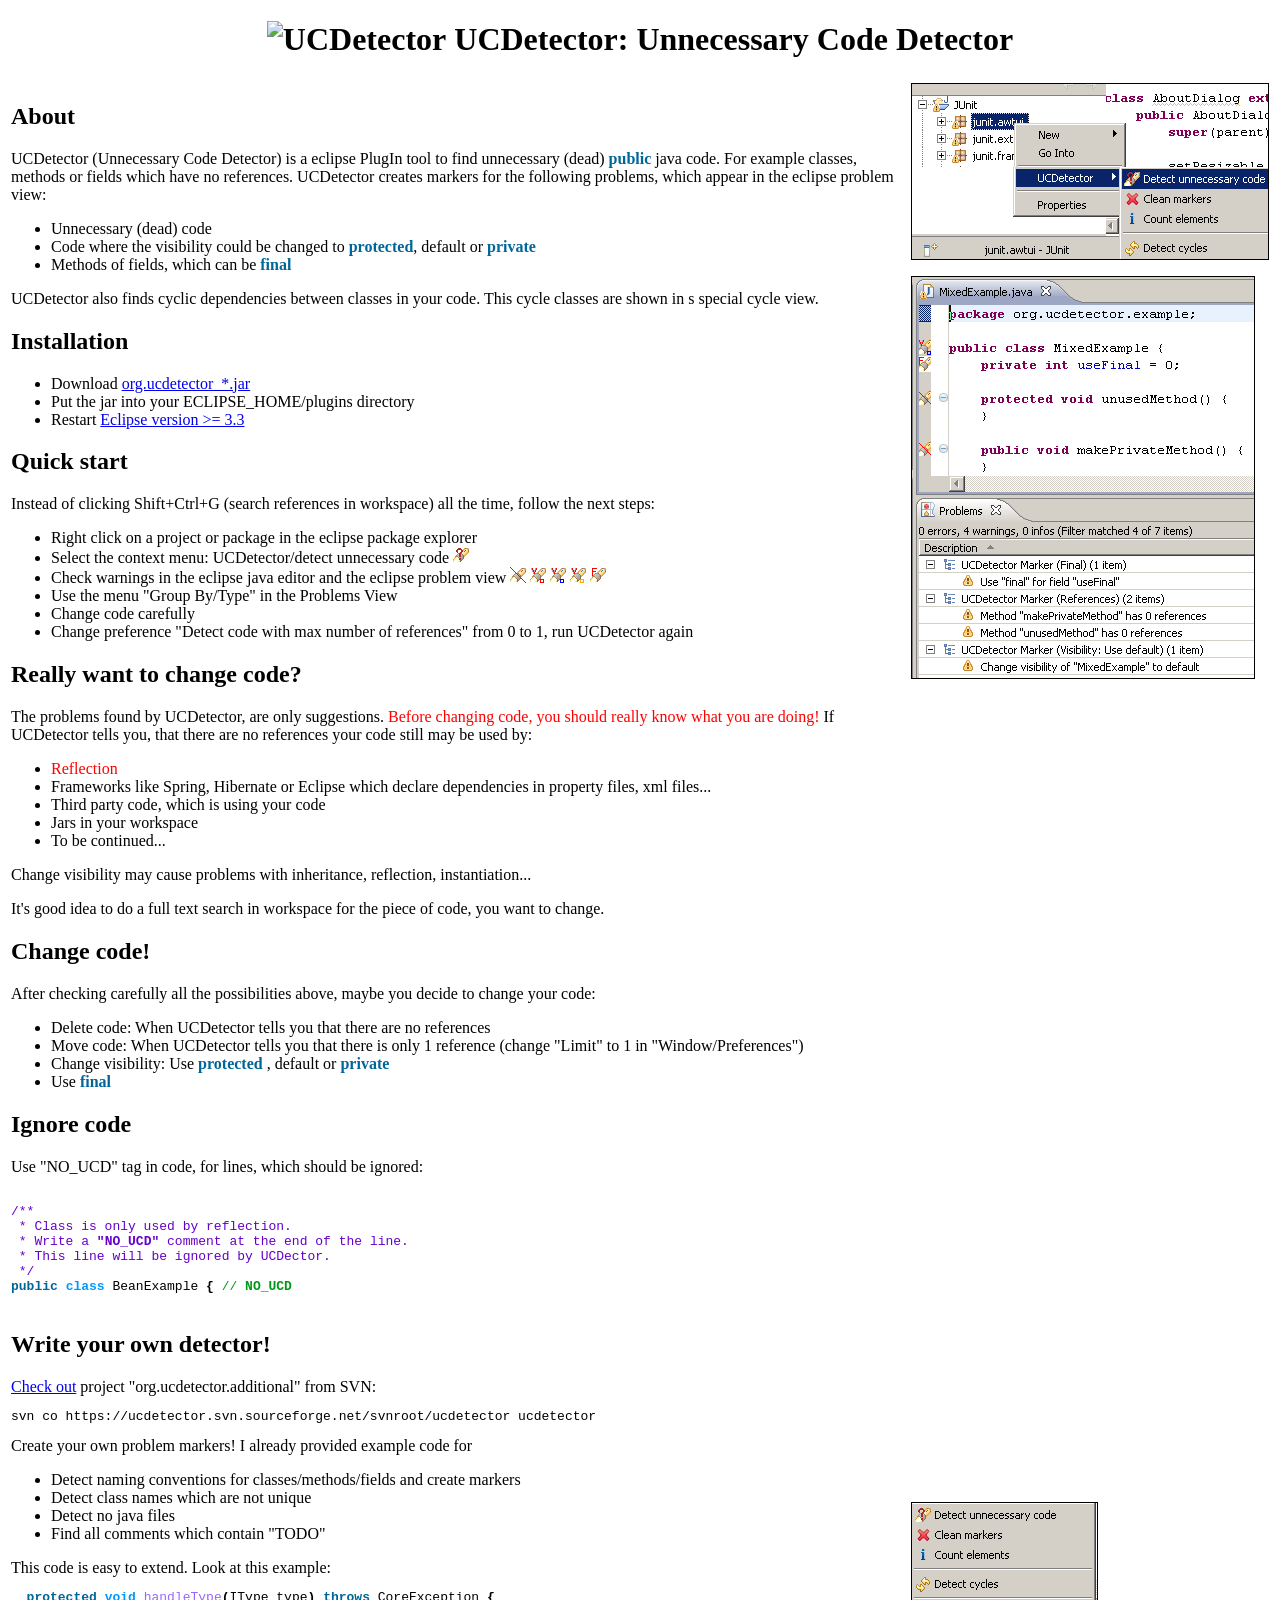
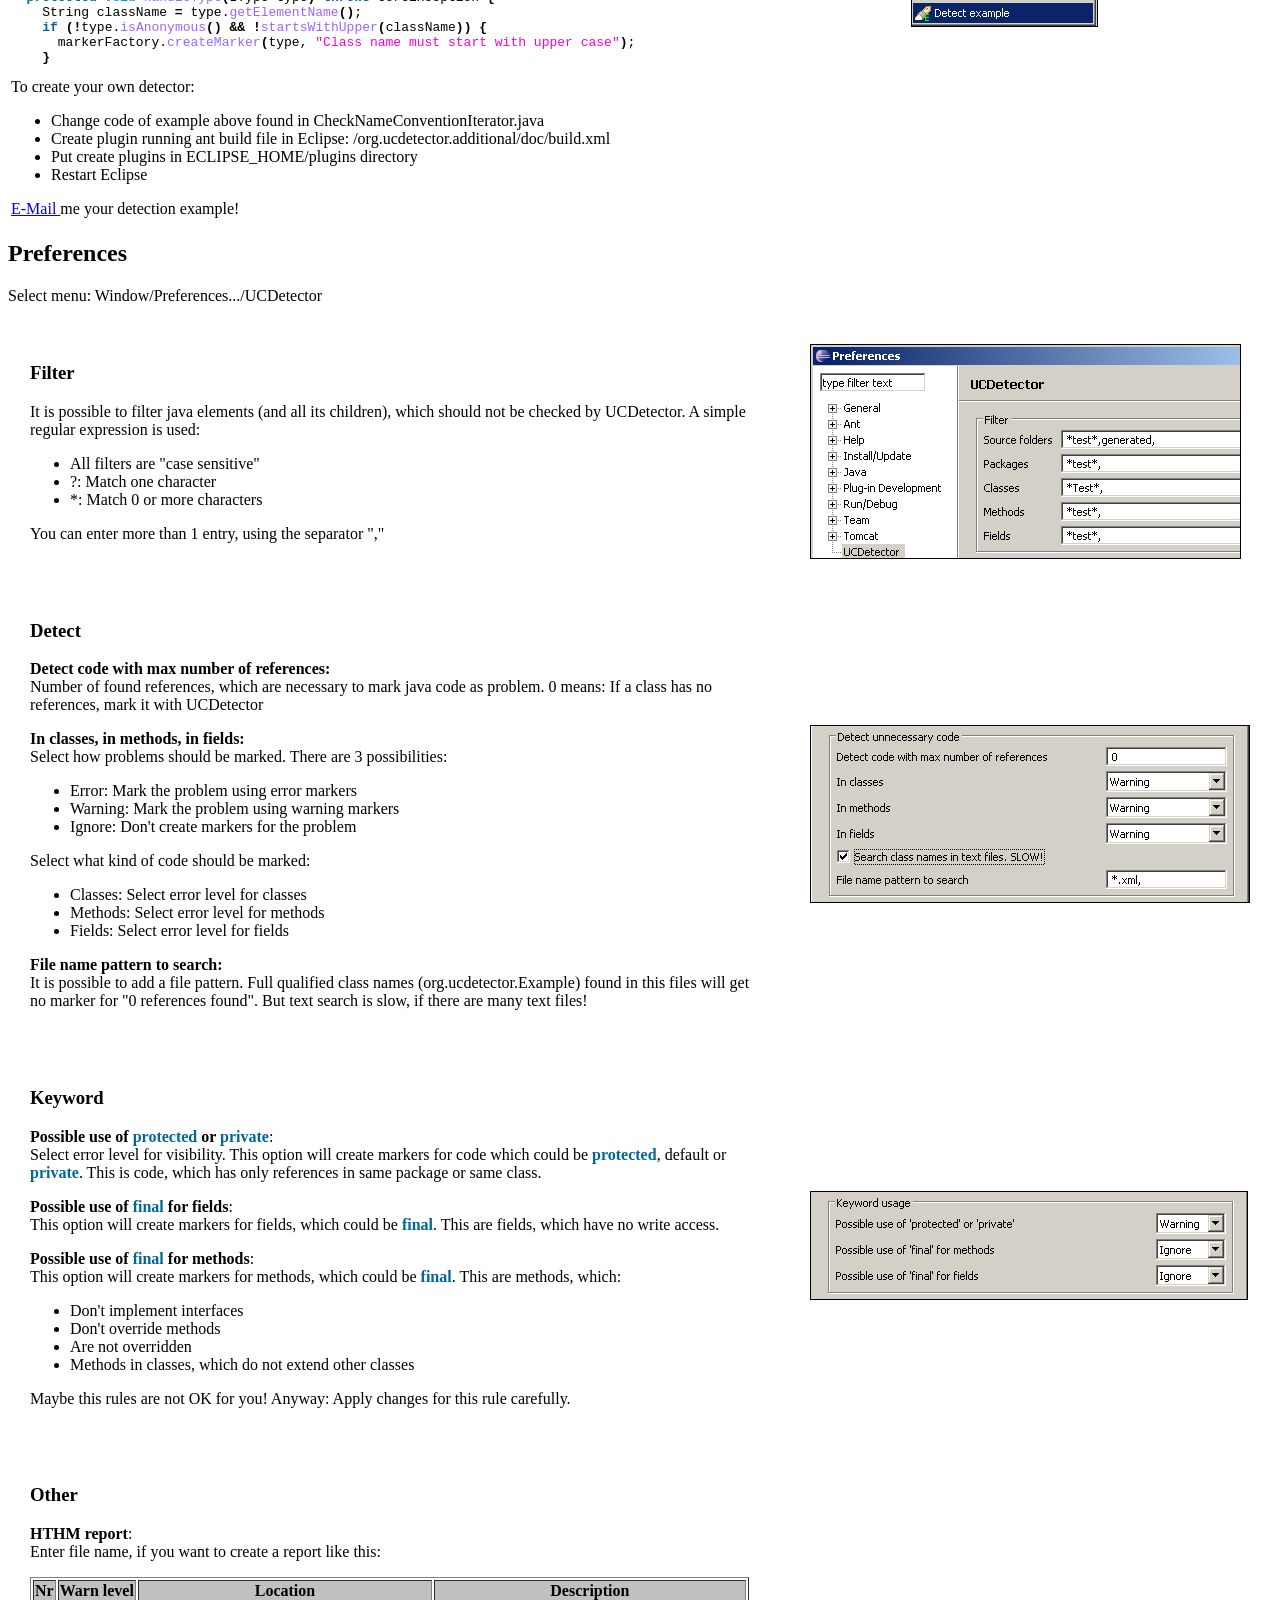
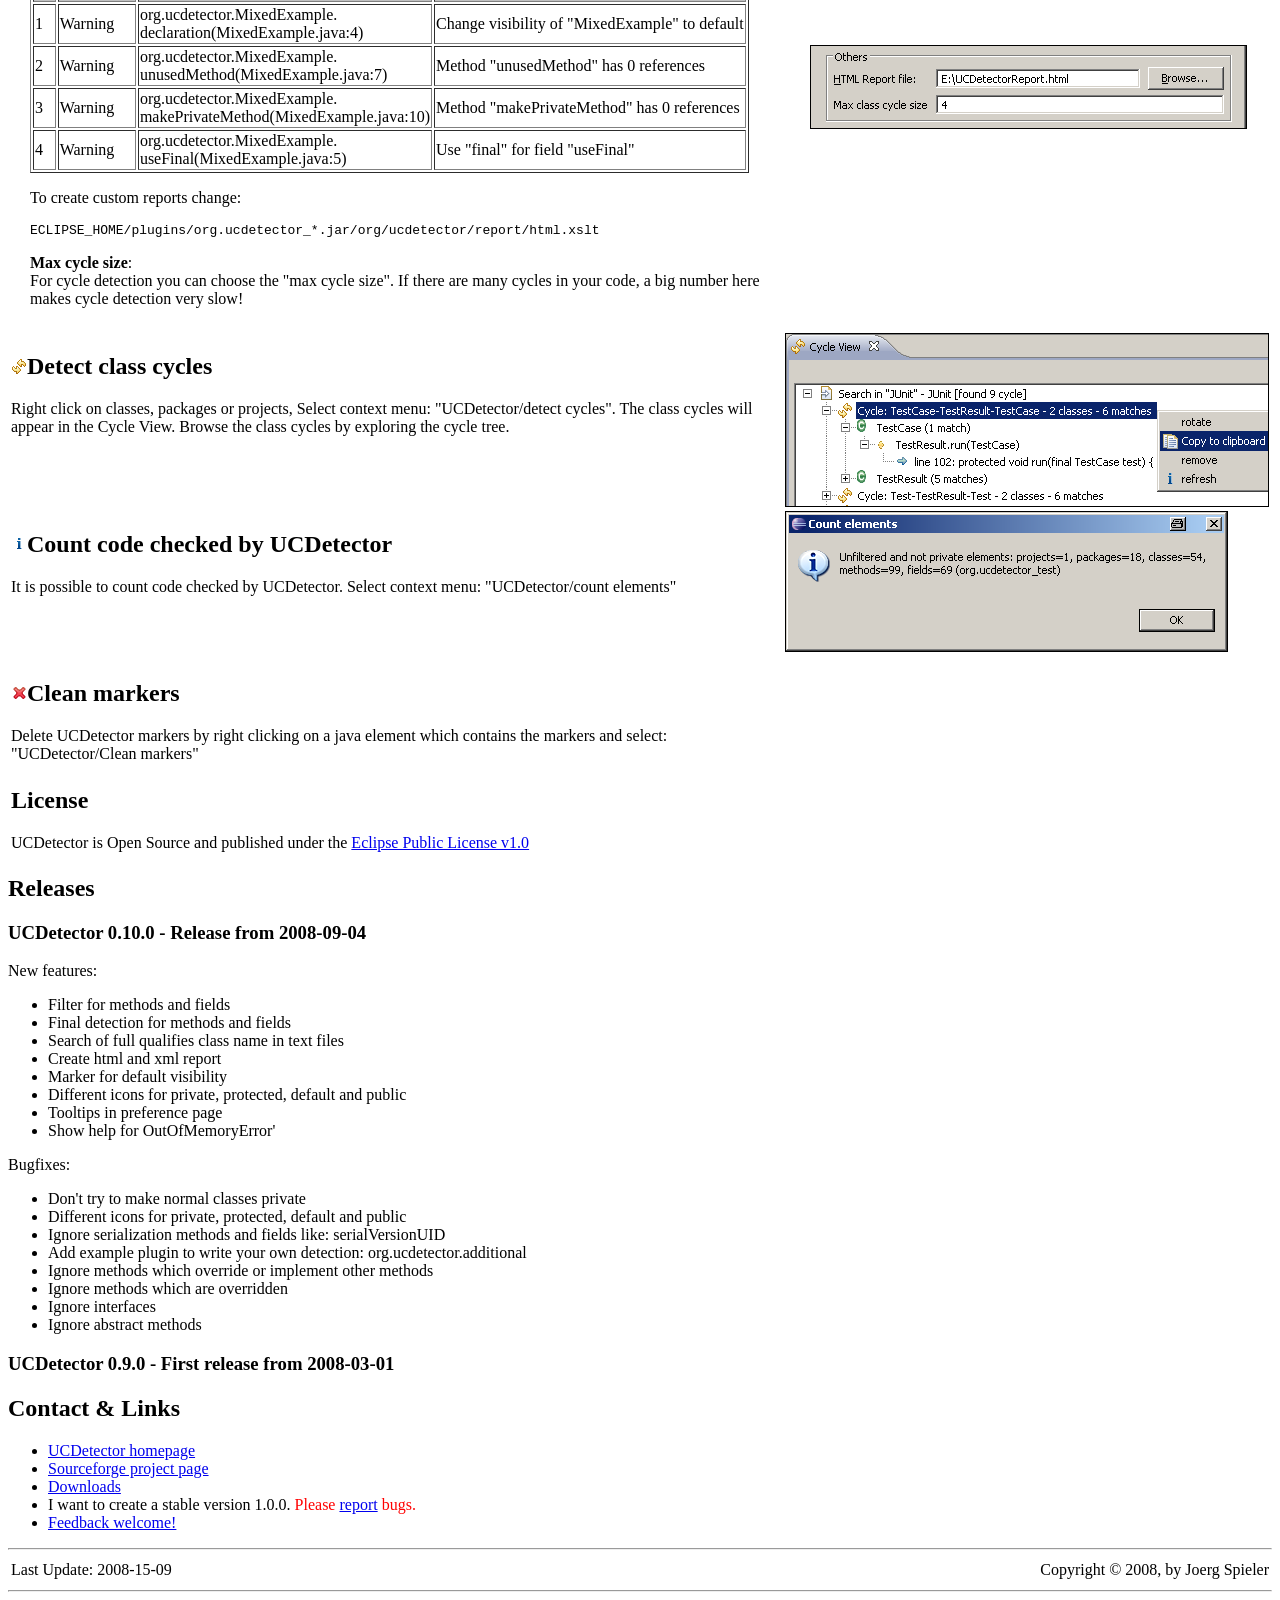
==== org.ucdetector.website/index.html @ 529e4a13 "better quick start" ====
<!DOCTYPE html PUBLIC "-//W3C//DTD HTML 4.01 Transitional//EN"
"http://www.w3.org/TR/html4/loose.dtd">
<html>
  <head>
  <meta http-equiv="Content-Type" content="text/html; charset=iso-8859-1">
    <meta http-equiv="Content-Language" content="em">
    <meta http-equiv="author" content="Joerg Spieler">
    <meta http-equiv="description"
      content="Eclipse PlugIn to detect unnecessary or dead java code and class cycles">

    <meta http-equiv="rating" content="eclipse PlugIn">
    <meta http-equiv="revisit-after" content="3 days">
    <meta http-equiv="pragma" content="no-cache">
    <meta http-equiv="keywords" 
		      content="java, eclipse, tool, PlugIn, programmer, code quality, refactoring, unused code, dead code, class cycles">
    <meta name="robots" content="index,follow">

  <title>UCDetector</title>
    <link rel="shortcut icon" href="http://www.ucdetector.org/ucdetector.ico">
<style type="text/css">
 thead.c8 {text-align: center}
 span.c7 {color: #009917}
 span.c6 {color: #000000}
 span.c5 {color: #0099FF}
 span.c4 {color: #6600CC}
 span.c3 {color: red}
 span.c2 {color: #006699}
 h1.c1 {text-align: center}
</style>
</head>
  <body>

  <h1 align="center">
<img alt="UCDetector" src="http://www.ucdetector.org/ucdetector.ico">
UCDetector: Unnecessary Code Detector</h1>


<table border="0" summary="left text, right image">
<tr valign="top">
<td>

<h2>About</h2>
<!-- ======================================================================= -->
UCDetector (Unnecessary Code Detector) is a eclipse PlugIn tool to find unnecessary
(dead) <font color="#006699"><strong>public</strong></font> java code.
For example classes, methods or fields which have no references. UCDetector creates
markers for the following problems, which appear in the eclipse problem view:<p>

<ul>
  <li>Unnecessary (dead) code</li>
  <li>Code where the visibility could be changed to
    <font color="#006699"><strong>protected</strong></font>, default or
  <font color="#006699"><strong>private</strong></font>
  <li>Methods of fields, which can be <font color="#006699"><strong>final</strong></font></li>
</ul>

<p>
UCDetector also finds cyclic dependencies between classes in your code.
This cycle classes are shown in s special cycle view.
</p>

<h2>Installation</h2>
<!-- ======================================================================= -->

<ul>
  <li>Download <a href="http://sourceforge.net/project/showfiles.php?group_id=219599">org.ucdetector_*.jar</a>
  </li>
  <li>Put the jar into your ECLIPSE_HOME/plugins directory</li>
  <li>Restart <a href="http://www.eclipse.org/downloads/">Eclipse version >= 3.3</a>
</ul>



<h2>Quick start</h2>
<!-- ======================================================================= -->
Instead of clicking Shift+Ctrl+G
      (search references in workspace) all the time, follow the next steps:
<ul>
  <li>Right click on a project or package in the eclipse package explorer</li>
  <li>
	Select the context menu: UCDetector/detect unnecessary code
	  <img alt="run UCDetector" src="icons/ucd.gif">
  </li>
  <li>
     Check warnings in the eclipse java editor and the eclipse problem view
    <img alt="not found" src="icons/not_found_obj.gif">
    <img alt="use private" src="icons/use_private.gif">
    <img alt="use default" src="icons/use_default.gif">
    <img alt="use protected" src="icons/use_protected.gif">
    <img alt="use final" src="icons/use_final.gif">
	</li>
  <li>Use the menu "Group By/Type" in the Problems View</li>
  <li>Change code carefully</li>
  <li>Change preference "Detect code with max number of references" from 0 to 1, run UCDetector again</li>
</ul>


<h2>Really want to change code?</h2>
<!-- ======================================================================= -->
The problems found by UCDetector, are only suggestions.

<font color="red">
Before changing code, you should really know what you are doing!
</font>
If UCDetector tells you, that there are no references your code still may be used by:
<ul>
  <li><font color="red">Reflection</font></li>
  <li>Frameworks like Spring, Hibernate or Eclipse which declare dependencies in
   property files, xml files...</li>
  <li>Third party code, which is using your code</li>
  <li>Jars in your workspace</li>
  <li>To be continued...</li>
</ul>
<p>
Change visibility may cause problems with inheritance, reflection, instantiation...
</p>
<p>
It's good idea to do a full text search in workspace for the piece of code,
you want to change.
</p>


<h2>Change code!</h2>
<!-- ======================================================================= -->
After checking carefully all the possibilities above, maybe you decide to change
your code:
<ul>
  <li>Delete code: When UCDetector tells you that there are no references</li>
  <li>Move code: When UCDetector tells you that there is only
    1 reference (change "Limit" to 1 in "Window/Preferences")</li>
  <li>Change visibility: Use <font color="#006699"><strong>protected</strong></font>
	   , default or <font color="#006699"><strong>private</strong></font></li>
  <li>Use <font color="#006699"><strong>final</strong></font></li>
</ul>


<h2>Ignore code</h2>
<!-- ======================================================================= -->
Use "NO_UCD" tag in code, for lines, which should be ignored:
<pre>
<span class="c4">
/**
 * Class is only used by reflection.
 * Write a <strong>"NO_UCD"</strong> comment at the end of the line.
 * This line will be ignored by UCDector.
 */</span>
<span class="c2"><strong>public</strong></span> <span class="c5"><strong>class</strong></span> BeanExample <span class="c6"><strong>{</strong></span> <span class="c7">// <strong>NO_UCD</strong></span>
</pre>


</td>
<td>
<img alt="UCDetector"  border="1" src="images/popup.png">
<p></p>
<img alt="UCDetector"  border="1" src="images/markers.png">
</td>
</tr>


<tr valign="top">
<td>
<h2>Write your own detector!</h2>
<!-- ======================================================================= -->
<a href="http://sourceforge.net/svn/?group_id=219599">Check out</a>
 project "org.ucdetector.additional" from SVN:
<pre>
svn co https://ucdetector.svn.sourceforge.net/svnroot/ucdetector ucdetector
</pre>
Create your own problem markers! I already provided example code for
<ul>
  <li>Detect naming conventions for classes/methods/fields and create markers</li>
  <li>Detect class names which are not unique</li>
  <li>Detect no java files</li>
  <li>Find all comments which contain "TODO"</li>
</ul>
This code is  easy to extend. Look at this example:
<pre><font color="#000000">  <font color="#006699"><strong>protected</strong></font> <font color="#0099ff"><strong>void</strong></font> <font color="#9966ff">handleType</font><font color="#000000"><strong>(</strong></font>IType type<font color="#000000"><strong>)</strong></font> <font color="#006699"><strong>throws</strong></font> CoreException <font color="#000000"><strong>{</strong></font>
    String className <font color="#000000"><strong>=</strong></font> type.<font color="#9966ff">getElementName</font><font color="#000000"><strong>(</strong></font><font color="#000000"><strong>)</strong></font>;
    <font color="#006699"><strong>if</strong></font> <font color="#000000"><strong>(</strong></font><font color="#000000"><strong>!</strong></font>type.<font color="#9966ff">isAnonymous</font><font color="#000000"><strong>(</strong></font><font color="#000000"><strong>)</strong></font> <font color="#000000"><strong>&amp;</strong></font><font color="#000000"><strong>&amp;</strong></font> <font color="#000000"><strong>!</strong></font><font color="#9966ff">startsWithUpper</font><font color="#000000"><strong>(</strong></font>className<font color="#000000"><strong>)</strong></font><font color="#000000"><strong>)</strong></font> <font color="#000000"><strong>{</strong></font>
      markerFactory.<font color="#9966ff">createMarker</font><font color="#000000"><strong>(</strong></font>type, <font color="#ff00cc">&quot;</font><font color="#ff00cc">Class</font><font color="#ff00cc"> </font><font color="#ff00cc">name</font><font color="#ff00cc"> </font><font color="#ff00cc">must</font><font color="#ff00cc"> </font><font color="#ff00cc">start</font><font color="#ff00cc"> </font><font color="#ff00cc">with</font><font color="#ff00cc"> </font><font color="#ff00cc">upper</font><font color="#ff00cc"> </font><font color="#ff00cc">case</font><font color="#ff00cc">&quot;</font><font color="#000000"><strong>)</strong></font>;
    <font color="#000000"><strong>}</strong></font>
</font></pre>
To create your own detector:
<ul>
  <li>Change code of example above found in CheckNameConventionIterator.java</li>
  <li>Create plugin running ant build file in Eclipse: /org.ucdetector.additional/doc/build.xml</li>
  <li>Put create plugins in ECLIPSE_HOME/plugins directory</li>
  <li>Restart Eclipse</li>
</ul>

<a href="mailto:feedback@ucdetector.org">E-Mail </a> me your detection example!


</td>

<td align="left" valign="middle">
<img alt="Additional"  border="1" src="images/additional.png">
</td>
</tr>
</table>


<h2>Preferences</h2>
<!-- ======================================================================= -->
<p>
Select menu: Window/Preferences.../UCDetector
</p>

<table cellpadding="20"  summary="Preferences">

<tr valign="top">
<td>
<h3>Filter</h3>
<!-- ============================= -->
It is possible to filter java elements (and all its children),
which should not be checked by UCDetector. A simple regular expression is used:
<ul>
  <li>All filters are "case sensitive"</li>
  <li>?: Match one character</li>
  <li>*: Match 0 or more characters</li>
</ul>
<p>
You can enter more than 1 entry, using the separator ","
</p>

</td>
<td align="left" valign="middle">
<img alt="UCDetector preferences"  border="1" src="images/preferences_1_filter.png">
</td>
</tr>

<tr valign="top">
<td>
<p>

<h3>Detect</h3>
<!-- ============================= -->
<p><b>Detect code with max number of references:</b><br>
Number of found references, which are necessary to mark java code as problem.
0 means: If a class has no references, mark it with UCDetector
</p>

<p><b>In classes, in methods, in fields:</b><br>
Select how problems should be marked. There are 3 possibilities:
</p>
<ul>
	<li>Error: Mark the problem using error markers</li>
	<li>Warning: Mark the problem using warning markers</li>
	<li>Ignore: Don't create markers for the problem</li>
</ul>
<p>
Select what kind of code should be marked:
</p>
<ul>
	<li>Classes: Select error level for classes</li>
	<li>Methods: Select error level for methods</li>
	<li>Fields: Select error level for fields</li>
</ul>

<p><b>File name pattern to search:</b><br>
It is possible to add a file pattern. Full qualified class names (org.ucdetector.Example)
found in this files will get no marker for "0 references found". But text
search is slow, if there are many text files!
</p>

<!-- TODO 0.11.0: add ignore bean methods, update screenshot
<p><b>Ignore bean methods:</b><br>
Ignore methods, which use the java bean convention. For example
<pre>
public String getName();
public void setName(String name);
public boolean isValid();
</pre>
-->

</td>
<td align="left" valign="middle">
<img alt="UCDetector preferences"  border="1" src="images/preferences_2_ucd.png">
</td>
</tr>

<tr valign="top">
<td>
<h3>Keyword</h3>
<!-- ============================= -->

<p><b>Possible use of <font color="#006699"><strong>protected</strong></font> or
  <font color="#006699"><strong>private</strong></font></b>:<br>
Select error level for visibility. This option will create markers for code
which could be <font color="#006699"><strong>protected</strong></font>, default or
  <font color="#006699"><strong>private</strong></font>. 
This is code, which has only references in same package or same class.
</p>

<p><b>Possible use of <font color="#006699"><strong>final</strong></font> for fields</b>:<br>
This option will create markers for fields, which could be
<font color="#006699"><strong>final</strong></font>.
This are fields, which have no write access.
</p>

<p><b>Possible use of <font color="#006699"><strong>final</strong></font> for methods</b>:<br>
This option will create markers for methods, which could be
<font color="#006699"><strong>final</strong></font>.
This are methods, which:
</p>
<ul>
  <li>Don't implement interfaces</li>
  <li>Don't override methods</li>
  <li>Are not overridden</li>
  <li>Methods in classes, which do not extend other classes</li>
</ul>
<p>
Maybe this rules are not OK for you! Anyway: Apply changes for this rule carefully.
</p>
</td>
<td align="left" valign="middle">
<img alt="UCDetector preferences"  border="1" src="images/preferences_3_keyword.png">
</td>
</tr>

<tr valign="top">
<td>
<h3>Other</h3>
<!-- ============================= -->
<p><b>HTHM report</b>:<br>
Enter file name, if you want to create a report like this:
</p>

<table border="1"  summary="UCDetector report">
<thead align="center">
<tr bgcolor="#C0C0C0"><th>Nr</th><th>Warn level</th><th>Location</th><th>Description</th></tr>
</thead>
<tr><td>1</td><td>Warning</td><td>org.ucdetector.MixedExample.<br>declaration(MixedExample.java:4)</td><td>Change visibility of "MixedExample" to default</td></tr>
<tr><td>2</td><td>Warning</td><td>org.ucdetector.MixedExample.<br>unusedMethod(MixedExample.java:7)</td><td>Method "unusedMethod" has 0 references</td></tr>
<tr><td>3</td><td>Warning</td><td>org.ucdetector.MixedExample.<br>makePrivateMethod(MixedExample.java:10)</td><td>Method "makePrivateMethod" has 0 references</td></tr>
<tr><td>4</td><td>Warning</td><td>org.ucdetector.MixedExample.<br> useFinal(MixedExample.java:5)</td><td>Use "final" for field "useFinal"</td></tr>
</table>
<p>
To create custom reports change:
<pre>
ECLIPSE_HOME/plugins/org.ucdetector_*.jar/org/ucdetector/report/html.xslt
</pre>
</p>


<b>Max cycle size</b>:<br>
For cycle detection you can choose the "max cycle size". If there are many
cycles in your code, a big number here makes cycle detection very slow!


<!-- ======================================================================= -->
</td>
<td align="left" valign="middle">
<img alt="UCDetector preferences"  border="1" src="images/preferences_4_other.png">
</td>
</tr>
</table>



<table  summary="others">
<tr valign="top">
<td>
<h2><img alt="cycle" src="icons/cycle.gif">Detect class cycles</h2>
<!-- ======================================================================= -->
Right click on classes, packages or projects, Select context menu: "UCDetector/detect cycles".
The class cycles will appear in the Cycle View. Browse the class cycles by exploring the
cycle tree.
</td>
<td align="left" valign="middle">
<img alt="UCDetector cycle"  border="1" src="images/cycles.png">
</td>
</tr>
<!-- ======================================================================= -->
<tr valign="top">
<td>

<h2><img alt="count" src="icons/info_obj.gif">Count code checked by UCDetector</h2>
<!-- ======================================================================= -->
It is possible to count code checked by UCDetector. Select context menu: "UCDetector/count elements"
</td>

<td align="left" valign="middle">
<img alt="UCDetector count"  border="1" src="images/count.png">
</td>
</tr>


<tr><td></td><td></td></tr>


<tr>
<td>
<h2><img alt="remove" src="icons/remove.gif">Clean markers</h2>
<!-- ======================================================================= -->
Delete UCDetector markers by right clicking on a java element which contains
the markers and select:<br>
"UCDetector/Clean markers"
</td>
<td></td>
</tr>



<tr>
<td>
<h2>License</h2>
<!-- ======================================================================= -->
UCDetector is Open Source and published under the
<a href="http://www.eclipse.org/legal/epl-v10.html">Eclipse Public License v1.0</a>
</td>
<td></td>
</tr>
<!-- <tr><td><h2></h2></td><td></td></tr> -->
</table>



<h2>Releases</h2>
<!-- ======================================================================= -->
<h3>UCDetector 0.10.0 - Release from 2008-09-04</h3>
<!-- ============================= -->
New features:
<ul>
 <li>Filter for methods and fields</li>
 <li>Final detection for methods and fields</li>
 <li>Search of full qualifies class name in text files</li>
 <li>Create html and xml report</li>
 <li>Marker for default visibility</li>
 <li>Different icons for private, protected, default and public</li>
 <li>Tooltips in preference page</li>
 <li>Show help for OutOfMemoryError'</li>
</ul>
Bugfixes:
<ul>
 <li>Don't try to make normal classes private</li>
 <li>Different icons for private, protected, default and public</li>
 <li>Ignore serialization methods and fields like: serialVersionUID</li>
 <li>Add example plugin to write your own detection: org.ucdetector.additional</li>
 <li>Ignore methods which override or implement other methods</li>
 <li>Ignore methods which are overridden</li>
 <li>Ignore interfaces</li>
 <li>Ignore abstract methods</li>
</ul>


<h3>UCDetector 0.9.0 - First release from 2008-03-01</h3>
<!-- ============================= -->
<h2>Contact &amp; Links</h2>
<!-- ======================================================================= -->
<ul>
	<li><a href="http://www.ucdetector.org">UCDetector homepage</a></li>
	<li><a href="http://sourceforge.net/projects/ucdetector/">Sourceforge project page</a></li>
	<li><a href="http://sourceforge.net/project/platformdownload.php?group_id=219599">Downloads</a></li>
	<li>I want to create a stable version 1.0.0.
	    <font color="red">Please
	    <a href="http://sourceforge.net/tracker/?group_id=219599&atid=1046865">report</a> bugs.</font>
	</li>
	<li><a href="mailto:feedback@ucdetector.org">Feedback welcome!</a></li>
</ul>

<hr>

<table width="100%"  summary="footer">
	<tr>
		<td align="left"  valign="middle">Last Update: 2008-15-09</td>
		<td align="right" valign="middle">Copyright &copy; 2008, by Joerg Spieler</td>
	</tr>
</table>

<hr>

<table width="100%"  summary="footer 2">
	<tr>
		<td align="left" valign="middle">
	Page views since 2008-03-01:
			<img alt="Page views since 2008-03-01" src="http://www.jspieler.de/cgi-bin/counting.php.cgi?counterid=3">
</td>
		<td align="right"  valign="middle">
	Hosted by:
	<a href="http://sourceforge.net">
		<img src="http://sflogo.sourceforge.net/sflogo.php?group_id=219599&amp;type=2"
		width="125" height="37" border="0" alt="SourceForge.net Logo">
	</a>
</td>
	</tr>
</table>

</body>
</html>
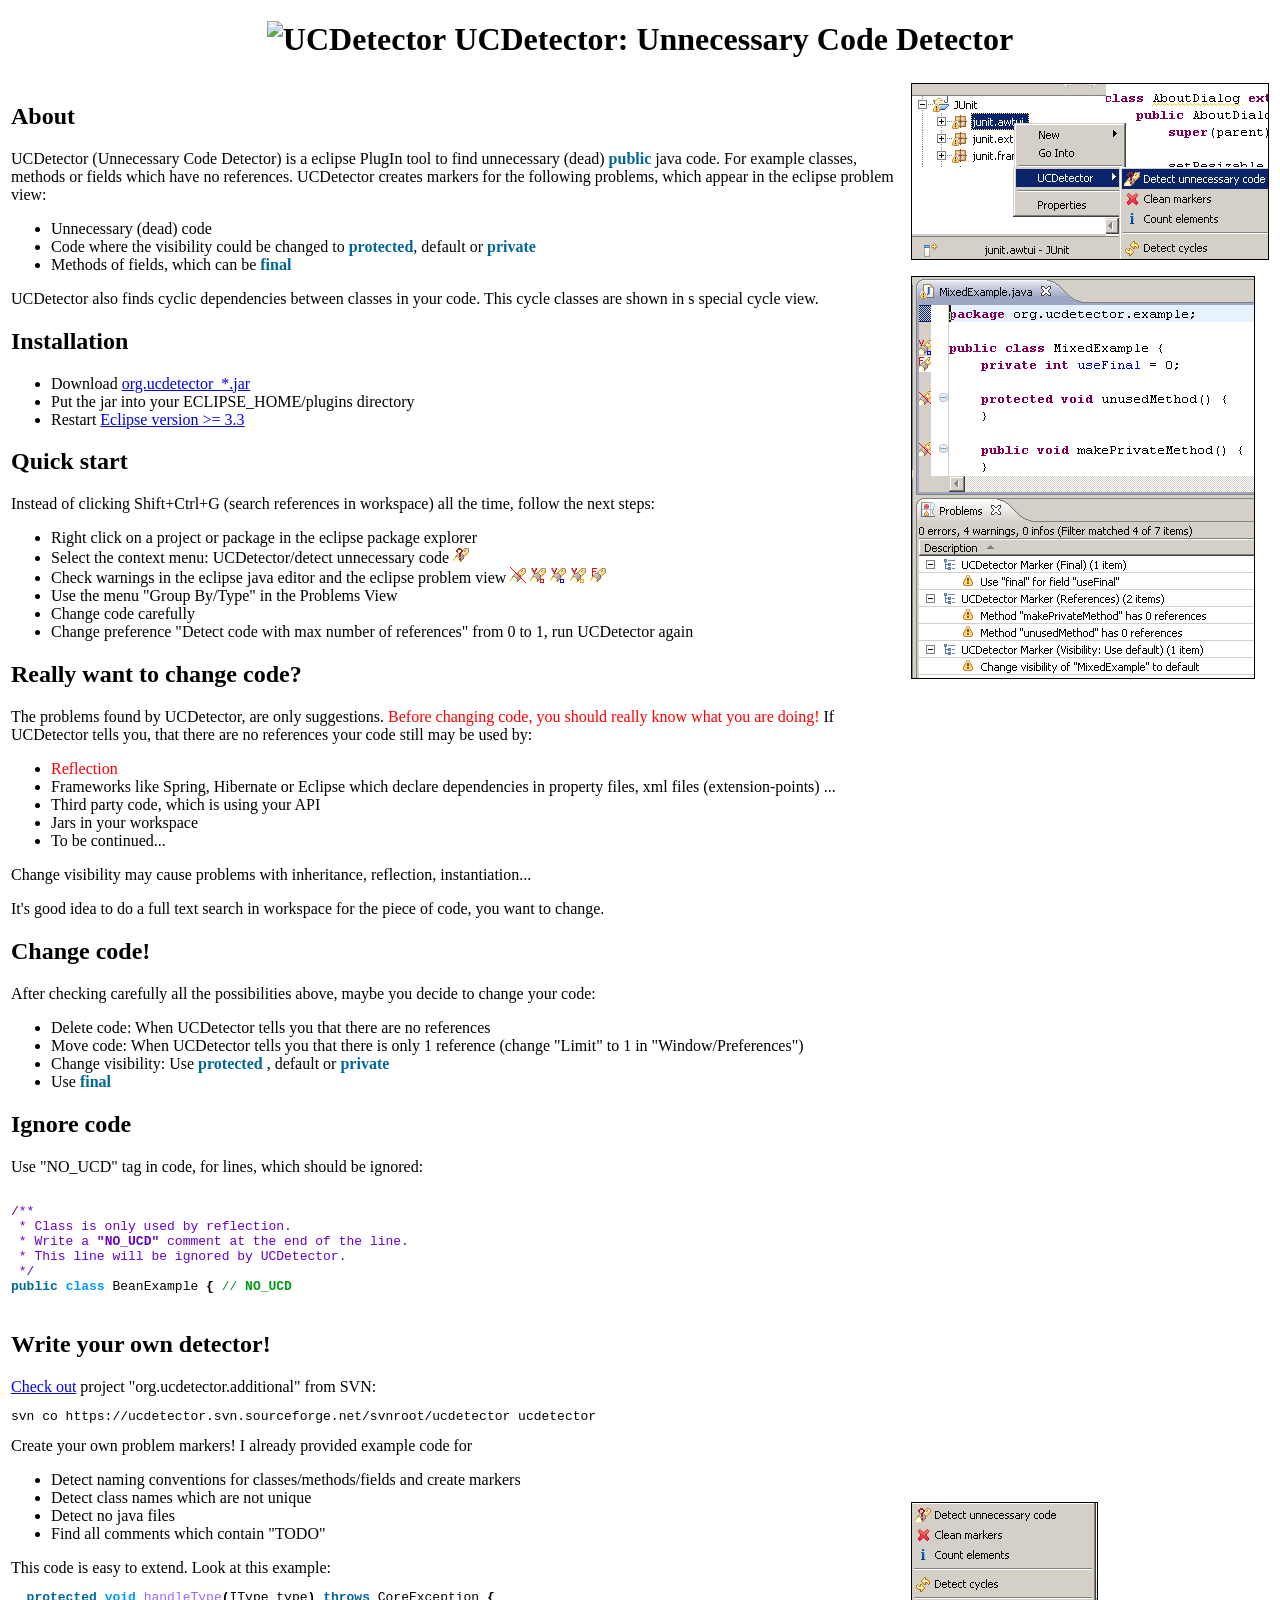
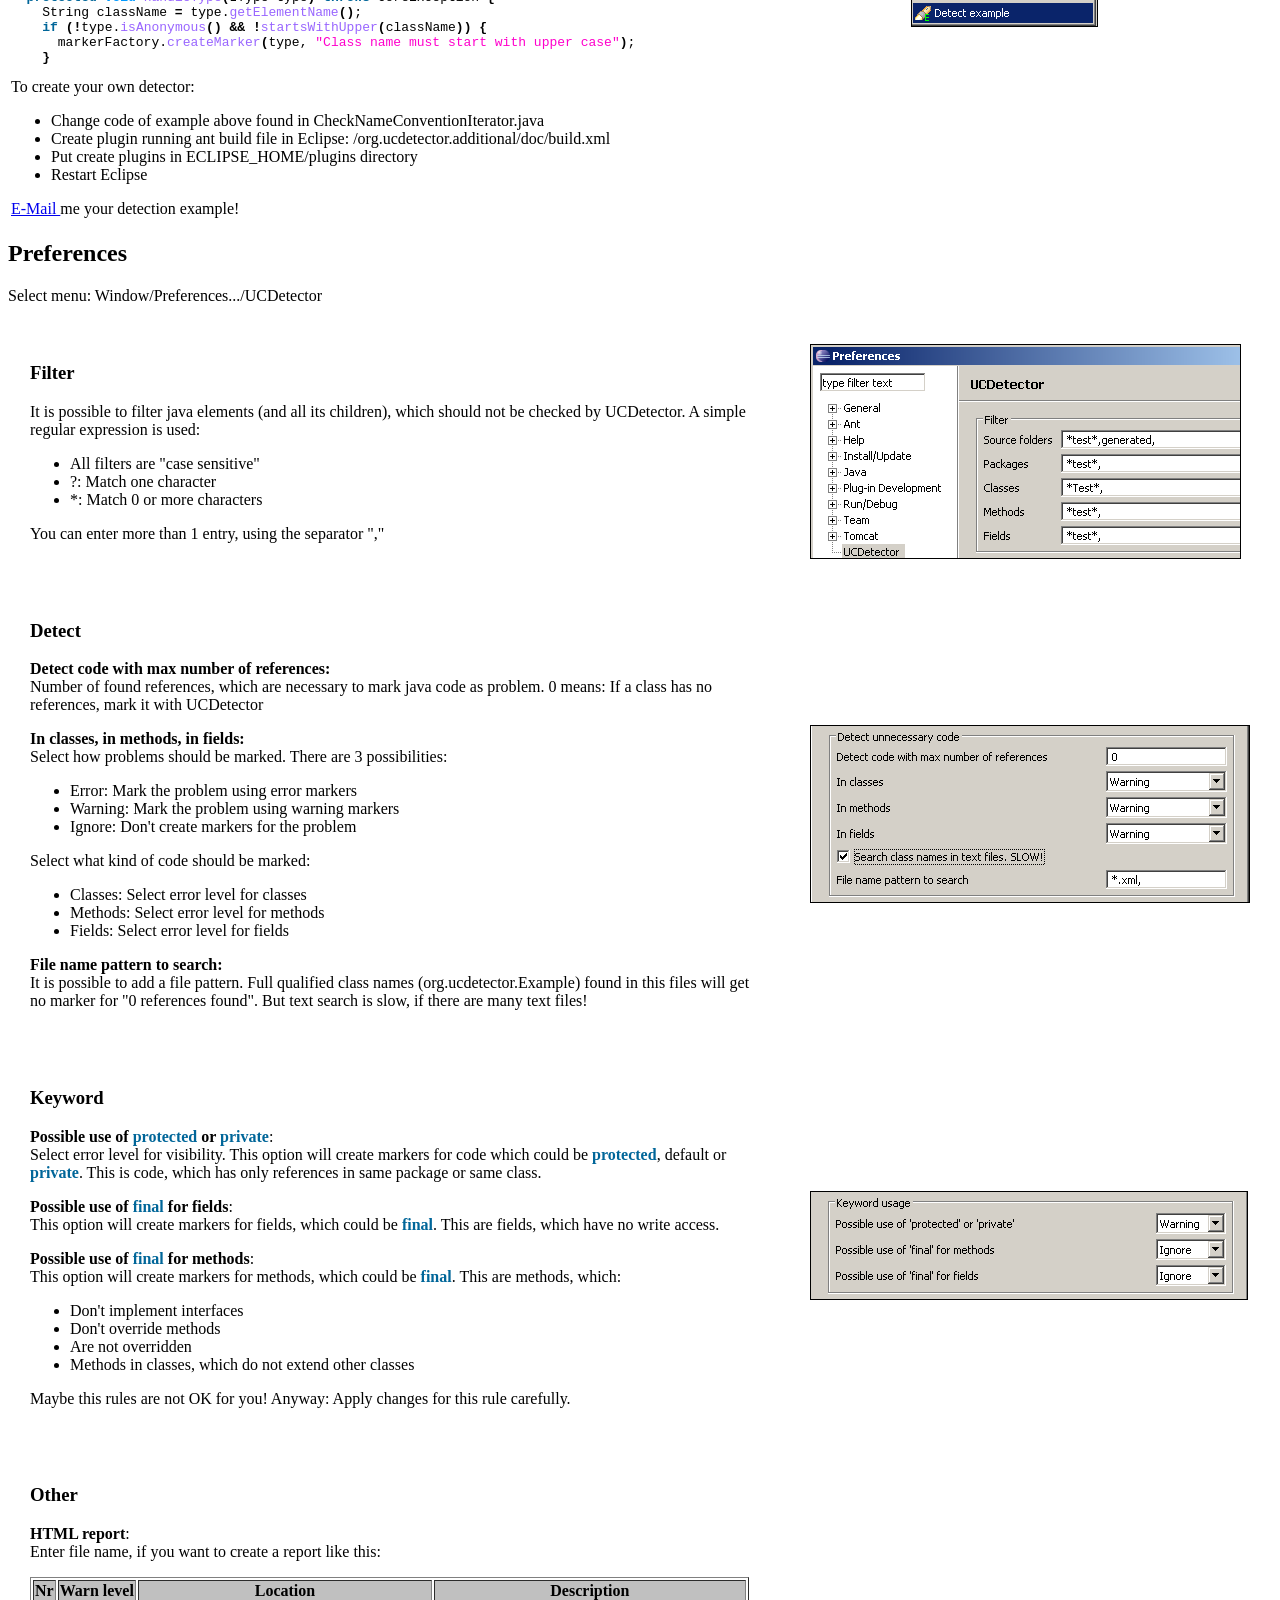
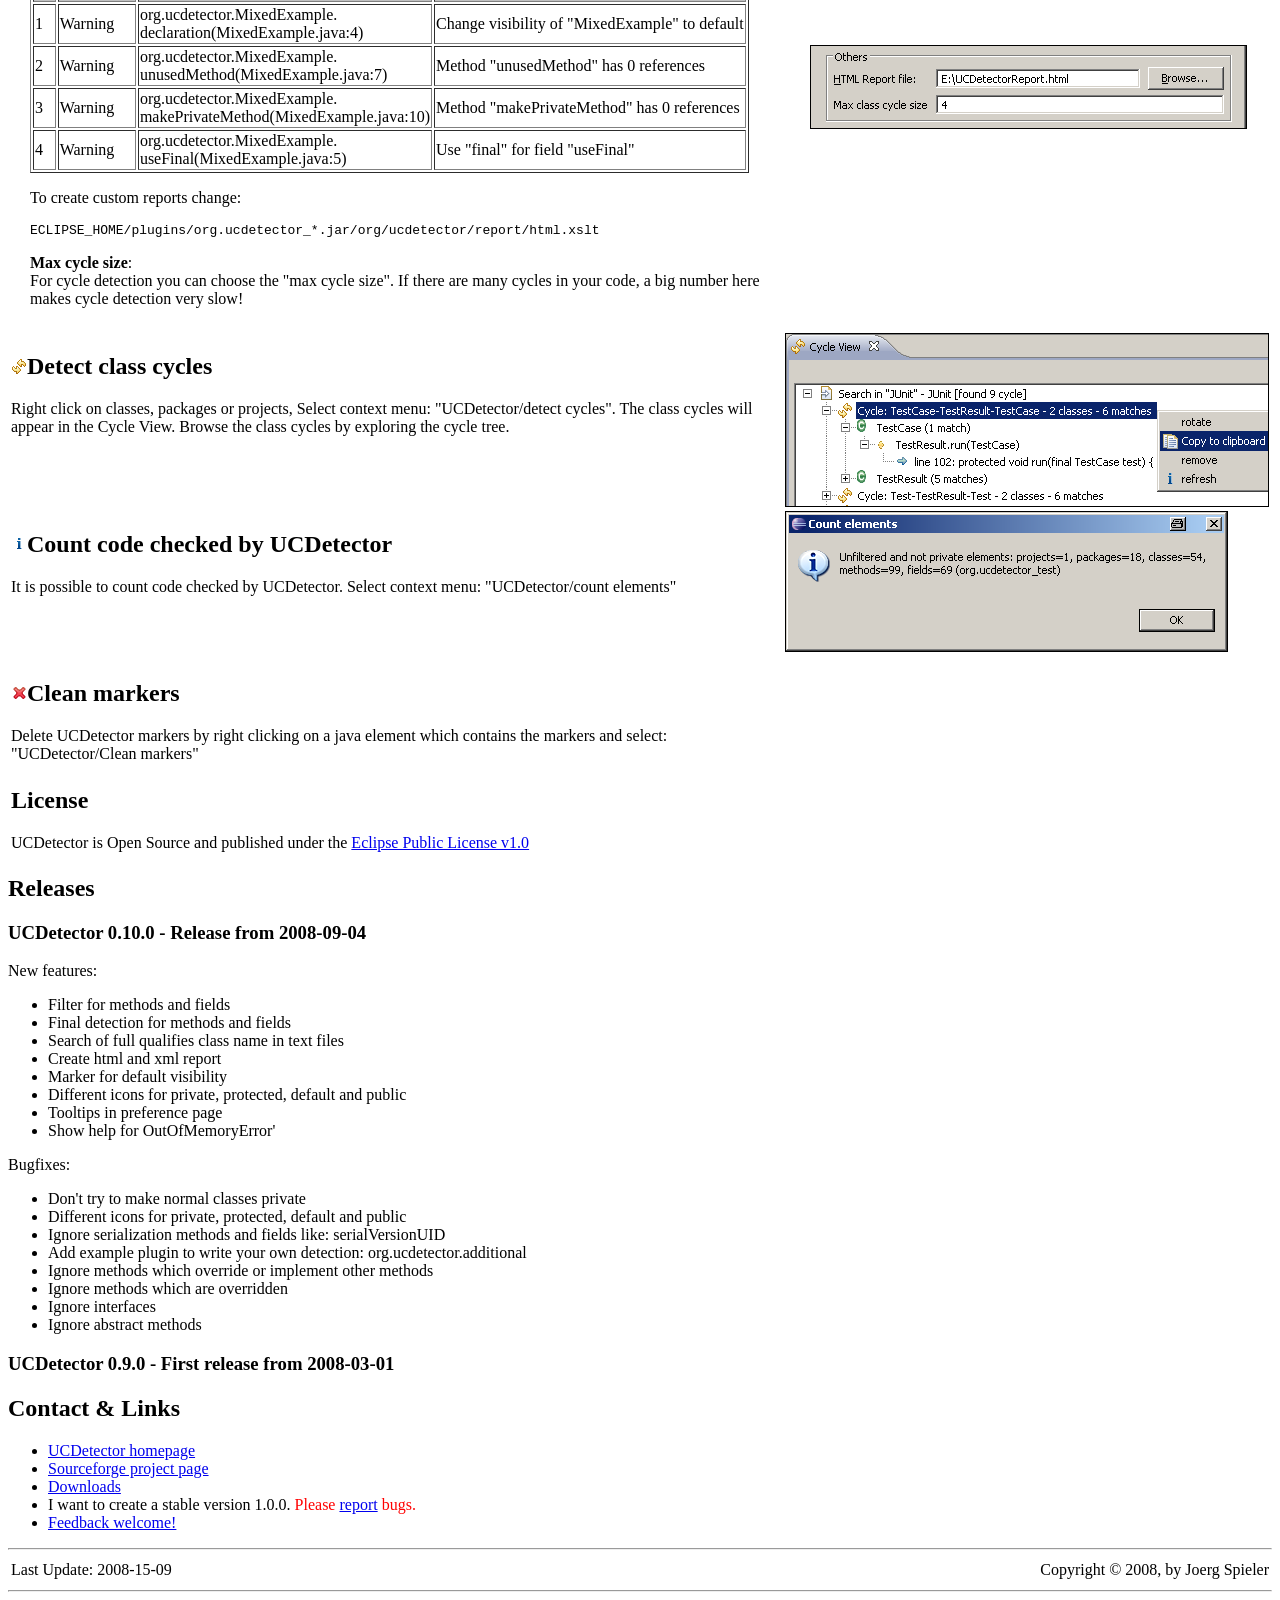
==== commit a3051952: "tipo, info frameworks" ====
--- a/org.ucdetector.website/index.html
+++ b/org.ucdetector.website/index.html
@@ -106,8 +106,8 @@
 <ul>
   <li><font color="red">Reflection</font></li>
   <li>Frameworks like Spring, Hibernate or Eclipse which declare dependencies in
-   property files, xml files...</li>
-  <li>Third party code, which is using your code</li>
+   property files, xml files (extension-points) ...</li>
+  <li>Third party code, which is using your API</li>
   <li>Jars in your workspace</li>
   <li>To be continued...</li>
 </ul>
@@ -142,7 +142,7 @@
 /**
  * Class is only used by reflection.
  * Write a <strong>"NO_UCD"</strong> comment at the end of the line.
- * This line will be ignored by UCDector.
+ * This line will be ignored by UCDetector.
  */</span>
 <span class="c2"><strong>public</strong></span> <span class="c5"><strong>class</strong></span> BeanExample <span class="c6"><strong>{</strong></span> <span class="c7">// <strong>NO_UCD</strong></span>
 </pre>
@@ -322,7 +322,7 @@
 <td>
 <h3>Other</h3>
 <!-- ============================= -->
-<p><b>HTHM report</b>:<br>
+<p><b>HTML report</b>:<br>
 Enter file name, if you want to create a report like this:
 </p>
 
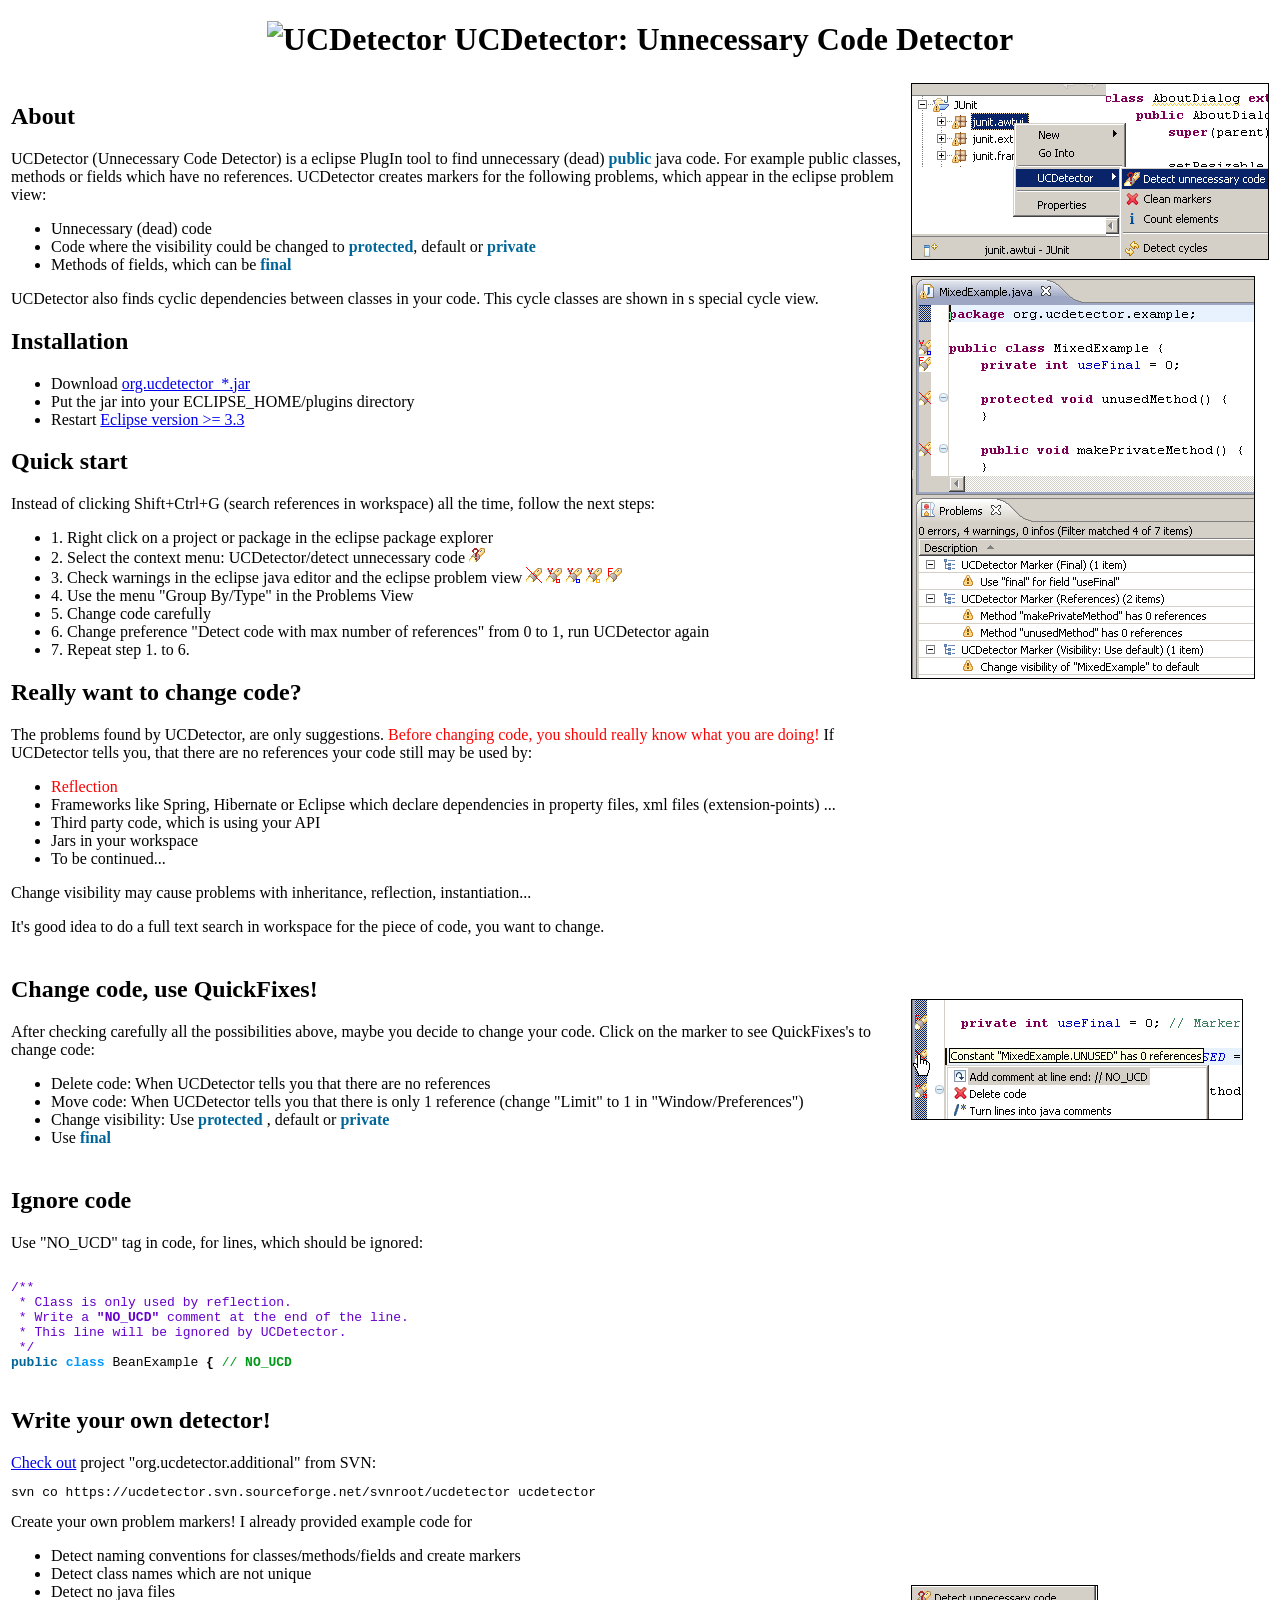
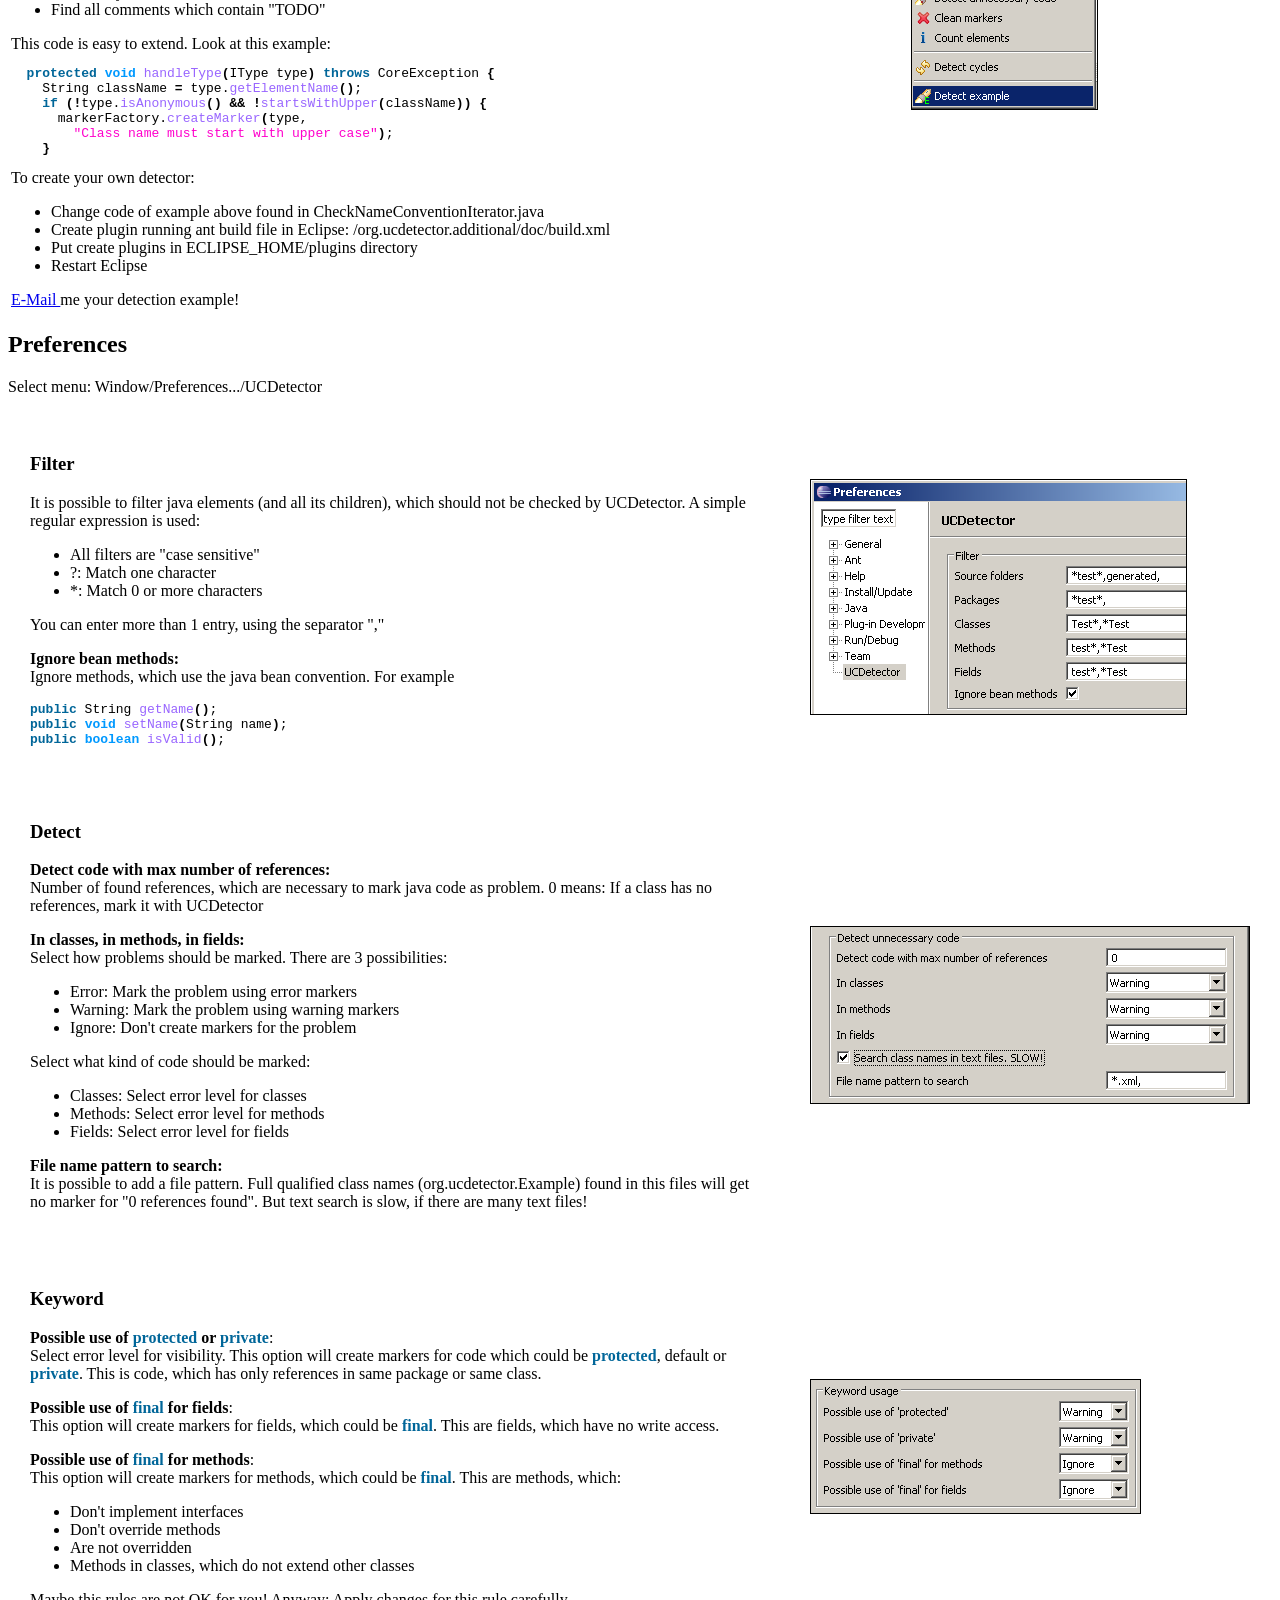
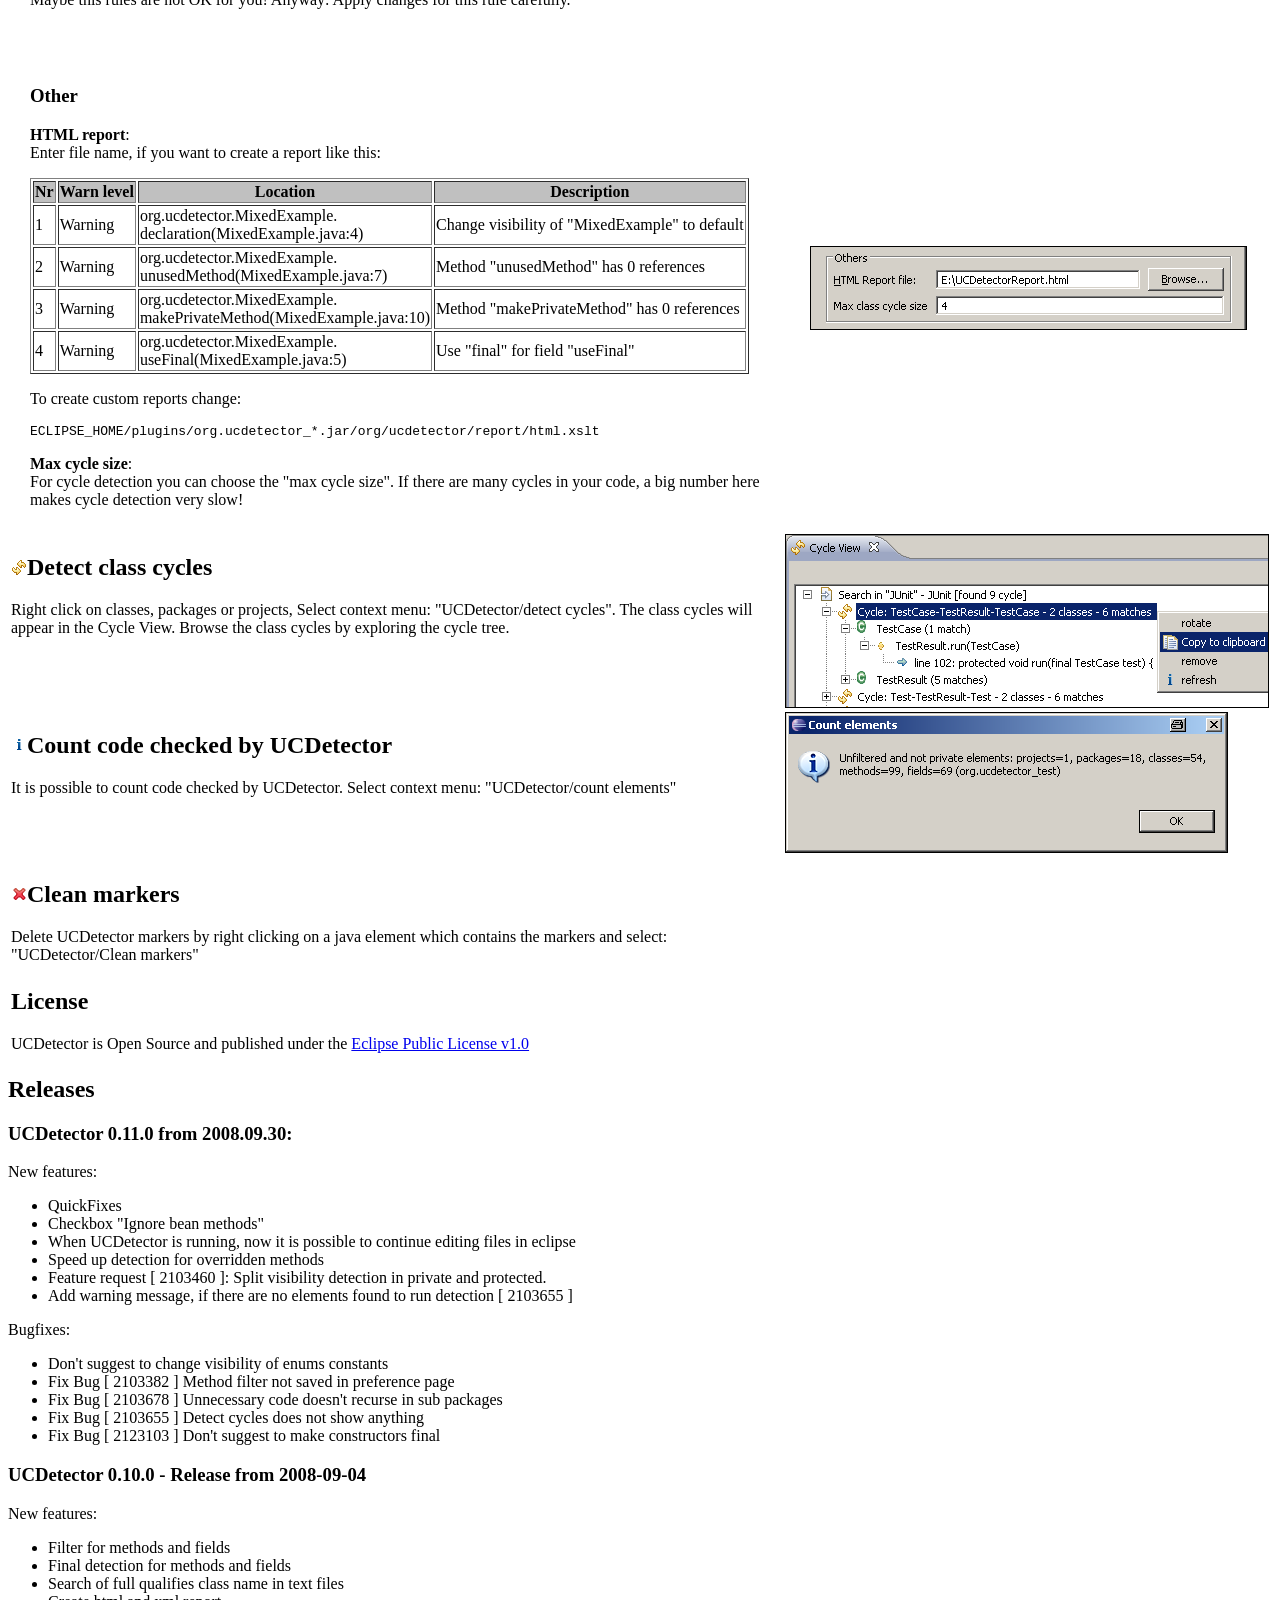
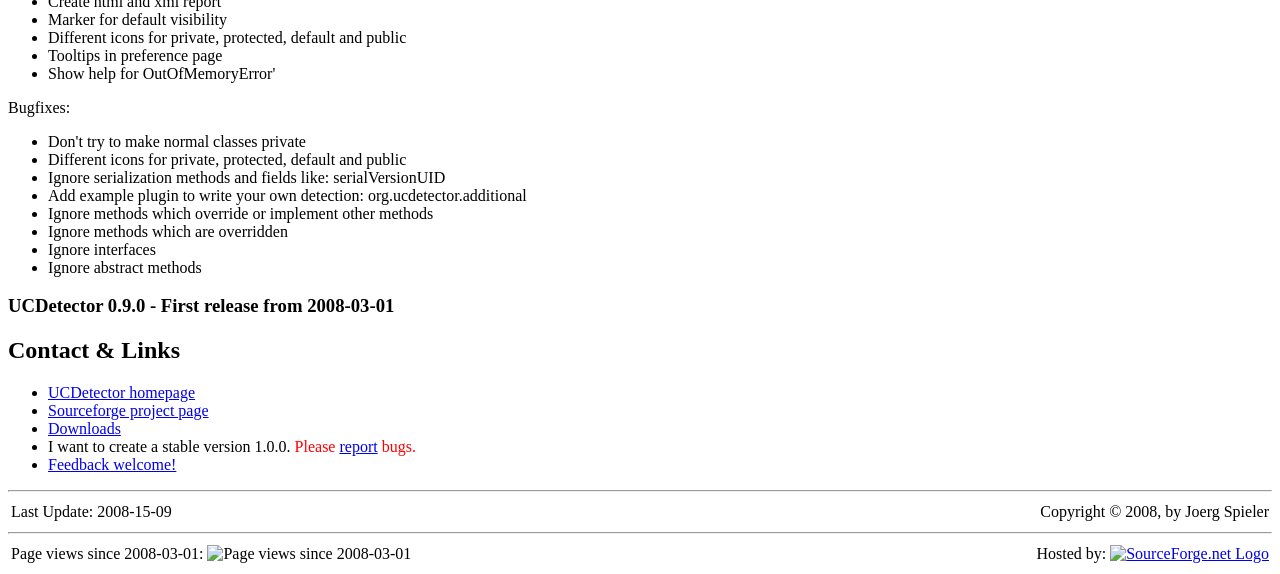
==== commit df42c8de: "next version" ====
--- a/org.ucdetector.website/index.html
+++ b/org.ucdetector.website/index.html
@@ -43,7 +43,7 @@
 <!-- ======================================================================= -->
 UCDetector (Unnecessary Code Detector) is a eclipse PlugIn tool to find unnecessary
 (dead) <font color="#006699"><strong>public</strong></font> java code.
-For example classes, methods or fields which have no references. UCDetector creates
+For example public classes, methods or fields which have no references. UCDetector creates
 markers for the following problems, which appear in the eclipse problem view:<p>
 
 <ul>
@@ -76,12 +76,12 @@
 Instead of clicking Shift+Ctrl+G
       (search references in workspace) all the time, follow the next steps:
 <ul>
-  <li>Right click on a project or package in the eclipse package explorer</li>
-  <li>
+  <li>1. Right click on a project or package in the eclipse package explorer</li>
+  <li>2. 
 	Select the context menu: UCDetector/detect unnecessary code
 	  <img alt="run UCDetector" src="icons/ucd.gif">
   </li>
-  <li>
+  <li>3.
      Check warnings in the eclipse java editor and the eclipse problem view
     <img alt="not found" src="icons/not_found_obj.gif">
     <img alt="use private" src="icons/use_private.gif">
@@ -89,9 +89,10 @@
     <img alt="use protected" src="icons/use_protected.gif">
     <img alt="use final" src="icons/use_final.gif">
 	</li>
-  <li>Use the menu "Group By/Type" in the Problems View</li>
-  <li>Change code carefully</li>
-  <li>Change preference "Detect code with max number of references" from 0 to 1, run UCDetector again</li>
+  <li>4. Use the menu "Group By/Type" in the Problems View</li>
+  <li>5. Change code carefully</li>
+  <li>6. Change preference "Detect code with max number of references" from 0 to 1, run UCDetector again</li>
+  <li>7. Repeat step 1. to 6.</li>
 </ul>
 
 
@@ -118,12 +119,23 @@
 It's good idea to do a full text search in workspace for the piece of code,
 you want to change.
 </p>
-
-
-<h2>Change code!</h2>
+<p></p>
+
+</td>
+<td>
+<img alt="UCDetector popup"  border="1" src="images/popup.png">
+<p></p>
+<img alt="UCDetector markers"  border="1" src="images/markers.png">
+</td>
+
+<tr>
+<td>
+
+
+<h2>Change code, use QuickFixes!</h2>
 <!-- ======================================================================= -->
 After checking carefully all the possibilities above, maybe you decide to change
-your code:
+your code. Click on the marker to see QuickFixes's to change code:
 <ul>
   <li>Delete code: When UCDetector tells you that there are no references</li>
   <li>Move code: When UCDetector tells you that there is only
@@ -132,7 +144,14 @@
 	   , default or <font color="#006699"><strong>private</strong></font></li>
   <li>Use <font color="#006699"><strong>final</strong></font></li>
 </ul>
-
+</td>
+<td>
+<img alt="UCDetector QuickFix"  border="1" src="images/quickfix.png">
+</td>
+</tr>
+
+<tr>
+<td>
 
 <h2>Ignore code</h2>
 <!-- ======================================================================= -->
@@ -148,12 +167,9 @@
 </pre>
 
 
-</td>
-<td>
-<img alt="UCDetector"  border="1" src="images/popup.png">
-<p></p>
-<img alt="UCDetector"  border="1" src="images/markers.png">
-</td>
+
+
+
 </tr>
 
 
@@ -177,7 +193,8 @@
 <pre><font color="#000000">  <font color="#006699"><strong>protected</strong></font> <font color="#0099ff"><strong>void</strong></font> <font color="#9966ff">handleType</font><font color="#000000"><strong>(</strong></font>IType type<font color="#000000"><strong>)</strong></font> <font color="#006699"><strong>throws</strong></font> CoreException <font color="#000000"><strong>{</strong></font>
     String className <font color="#000000"><strong>=</strong></font> type.<font color="#9966ff">getElementName</font><font color="#000000"><strong>(</strong></font><font color="#000000"><strong>)</strong></font>;
     <font color="#006699"><strong>if</strong></font> <font color="#000000"><strong>(</strong></font><font color="#000000"><strong>!</strong></font>type.<font color="#9966ff">isAnonymous</font><font color="#000000"><strong>(</strong></font><font color="#000000"><strong>)</strong></font> <font color="#000000"><strong>&amp;</strong></font><font color="#000000"><strong>&amp;</strong></font> <font color="#000000"><strong>!</strong></font><font color="#9966ff">startsWithUpper</font><font color="#000000"><strong>(</strong></font>className<font color="#000000"><strong>)</strong></font><font color="#000000"><strong>)</strong></font> <font color="#000000"><strong>{</strong></font>
-      markerFactory.<font color="#9966ff">createMarker</font><font color="#000000"><strong>(</strong></font>type, <font color="#ff00cc">&quot;</font><font color="#ff00cc">Class</font><font color="#ff00cc"> </font><font color="#ff00cc">name</font><font color="#ff00cc"> </font><font color="#ff00cc">must</font><font color="#ff00cc"> </font><font color="#ff00cc">start</font><font color="#ff00cc"> </font><font color="#ff00cc">with</font><font color="#ff00cc"> </font><font color="#ff00cc">upper</font><font color="#ff00cc"> </font><font color="#ff00cc">case</font><font color="#ff00cc">&quot;</font><font color="#000000"><strong>)</strong></font>;
+      markerFactory.<font color="#9966ff">createMarker</font><font color="#000000"><strong>(</strong></font>type,
+        <font color="#ff00cc">&quot;</font><font color="#ff00cc">Class</font><font color="#ff00cc"> </font><font color="#ff00cc">name</font><font color="#ff00cc"> </font><font color="#ff00cc">must</font><font color="#ff00cc"> </font><font color="#ff00cc">start</font><font color="#ff00cc"> </font><font color="#ff00cc">with</font><font color="#ff00cc"> </font><font color="#ff00cc">upper</font><font color="#ff00cc"> </font><font color="#ff00cc">case</font><font color="#ff00cc">&quot;</font><font color="#000000"><strong>)</strong></font>;
     <font color="#000000"><strong>}</strong></font>
 </font></pre>
 To create your own detector:
@@ -222,6 +239,13 @@
 <p>
 You can enter more than 1 entry, using the separator ","
 </p>
+
+<p><b>Ignore bean methods:</b><br>
+Ignore methods, which use the java bean convention. For example
+<pre><font color="#000000"><font color="#006699"><strong>public</strong></font> String <font color="#9966ff">getName</font><font color="#000000"><strong>(</strong></font><font color="#000000"><strong>)</strong></font>;
+<font color="#006699"><strong>public</strong></font> <font color="#0099ff"><strong>void</strong></font> <font color="#9966ff">setName</font><font color="#000000"><strong>(</strong></font>String name<font color="#000000"><strong>)</strong></font>;
+<font color="#006699"><strong>public</strong></font> <font color="#0099ff"><strong>boolean</strong></font> <font color="#9966ff">isValid</font><font color="#000000"><strong>(</strong></font><font color="#000000"><strong>)</strong></font>;
+</font></pre>
 
 </td>
 <td align="left" valign="middle">
@@ -262,16 +286,6 @@
 found in this files will get no marker for "0 references found". But text
 search is slow, if there are many text files!
 </p>
-
-<!-- TODO 0.11.0: add ignore bean methods, update screenshot
-<p><b>Ignore bean methods:</b><br>
-Ignore methods, which use the java bean convention. For example
-<pre>
-public String getName();
-public void setName(String name);
-public boolean isValid();
-</pre>
--->
 
 </td>
 <td align="left" valign="middle">
@@ -418,6 +432,28 @@
 
 <h2>Releases</h2>
 <!-- ======================================================================= -->
+<h3>UCDetector 0.11.0 from 2008.09.30:</h3>
+<!-- ======================================================================= -->
+New features:
+<ul>
+ <li>QuickFixes</li>
+ <li>Checkbox "Ignore bean methods"</li>
+ <li>When UCDetector is running, now it is possible to continue editing files in eclipse</li>
+ <li>Speed up detection for overridden methods</li>
+ <li>Feature request [ 2103460 ]: Split visibility detection in private and protected.</li>
+ <li>Add warning message, if there are no elements found to run detection [ 2103655 ]</li>
+</ul>
+Bugfixes:
+<ul>
+ <li>Don't suggest to change visibility of enums constants</li>
+ <li>Fix Bug [ 2103382 ] Method filter not saved in preference page</li>
+ <li>Fix Bug [ 2103678 ] Unnecessary code doesn't recurse in sub packages</li>
+ <li>Fix Bug [ 2103655 ] Detect cycles does not show anything</li>
+ <li>Fix Bug [ 2123103 ] Don't suggest to make constructors final</li>
+</ul>
+
+
+<!-- ======================================================================= -->
 <h3>UCDetector 0.10.0 - Release from 2008-09-04</h3>
 <!-- ============================= -->
 New features:
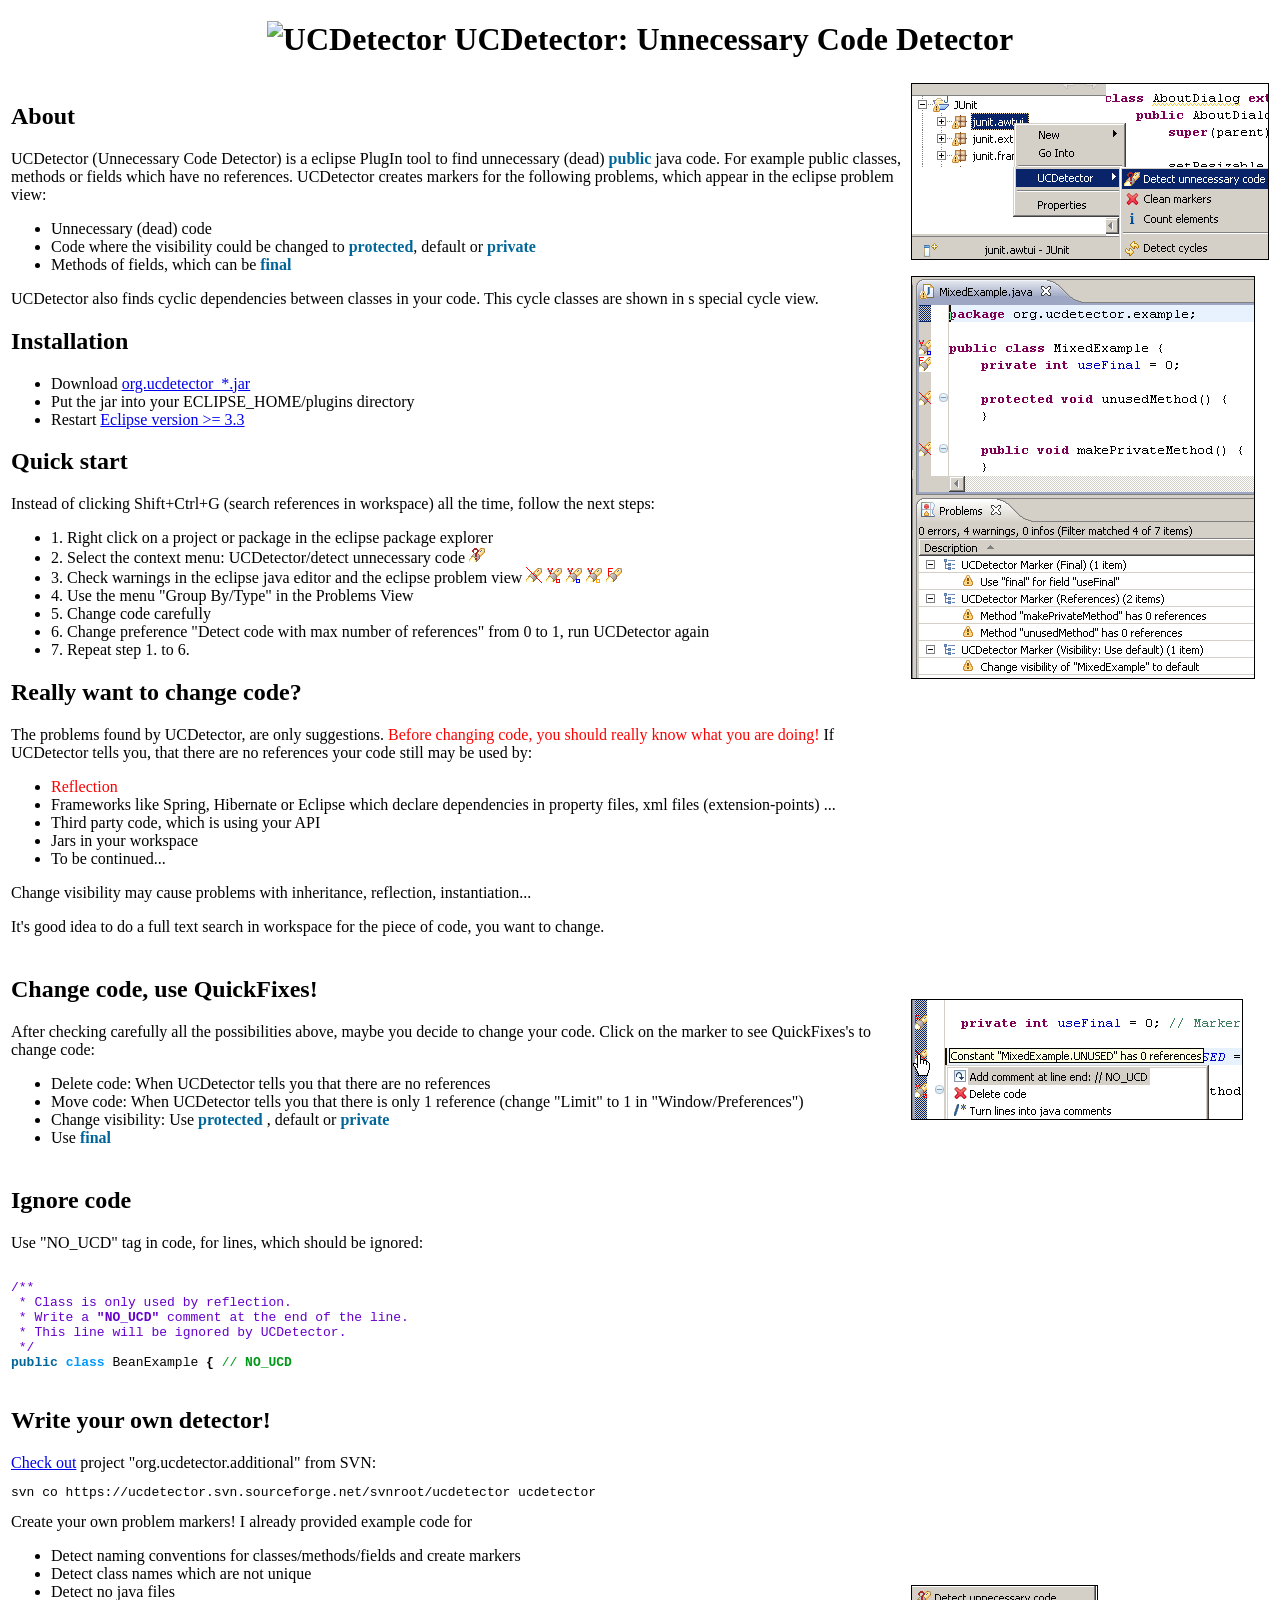
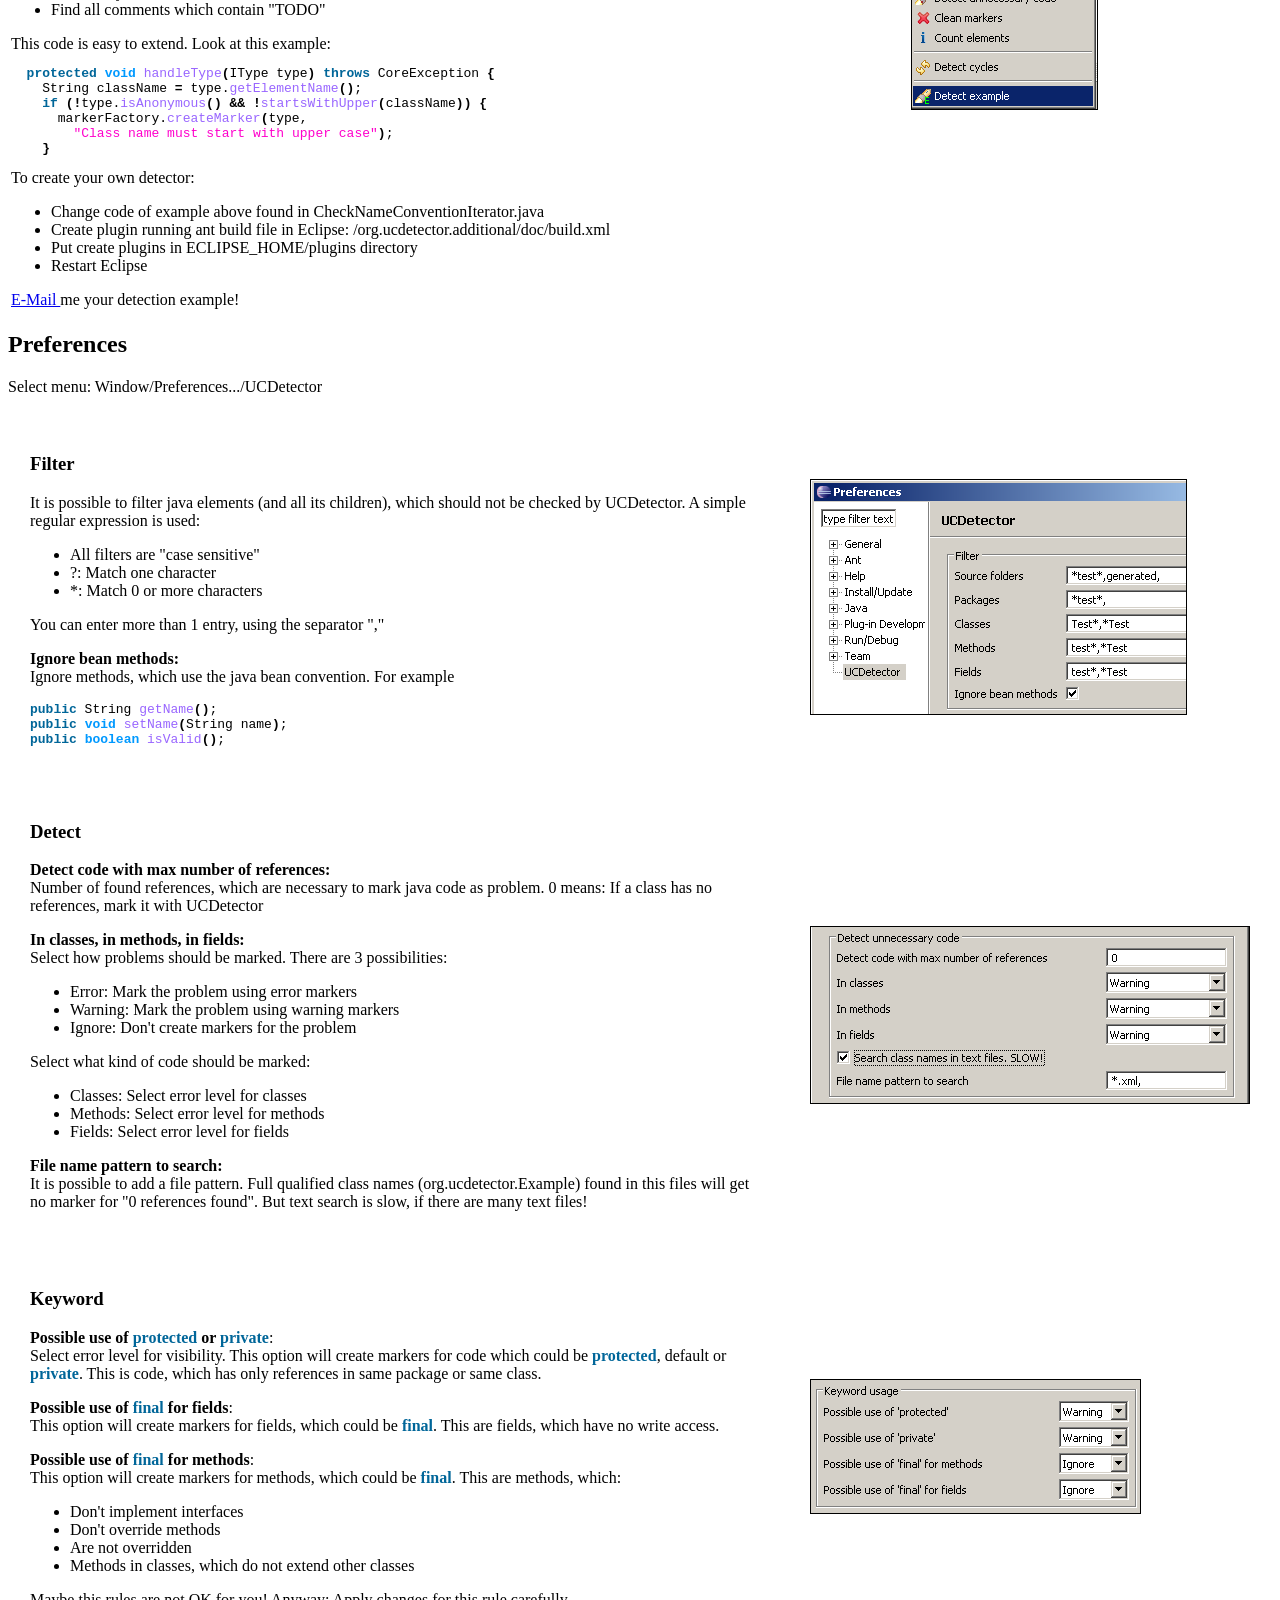
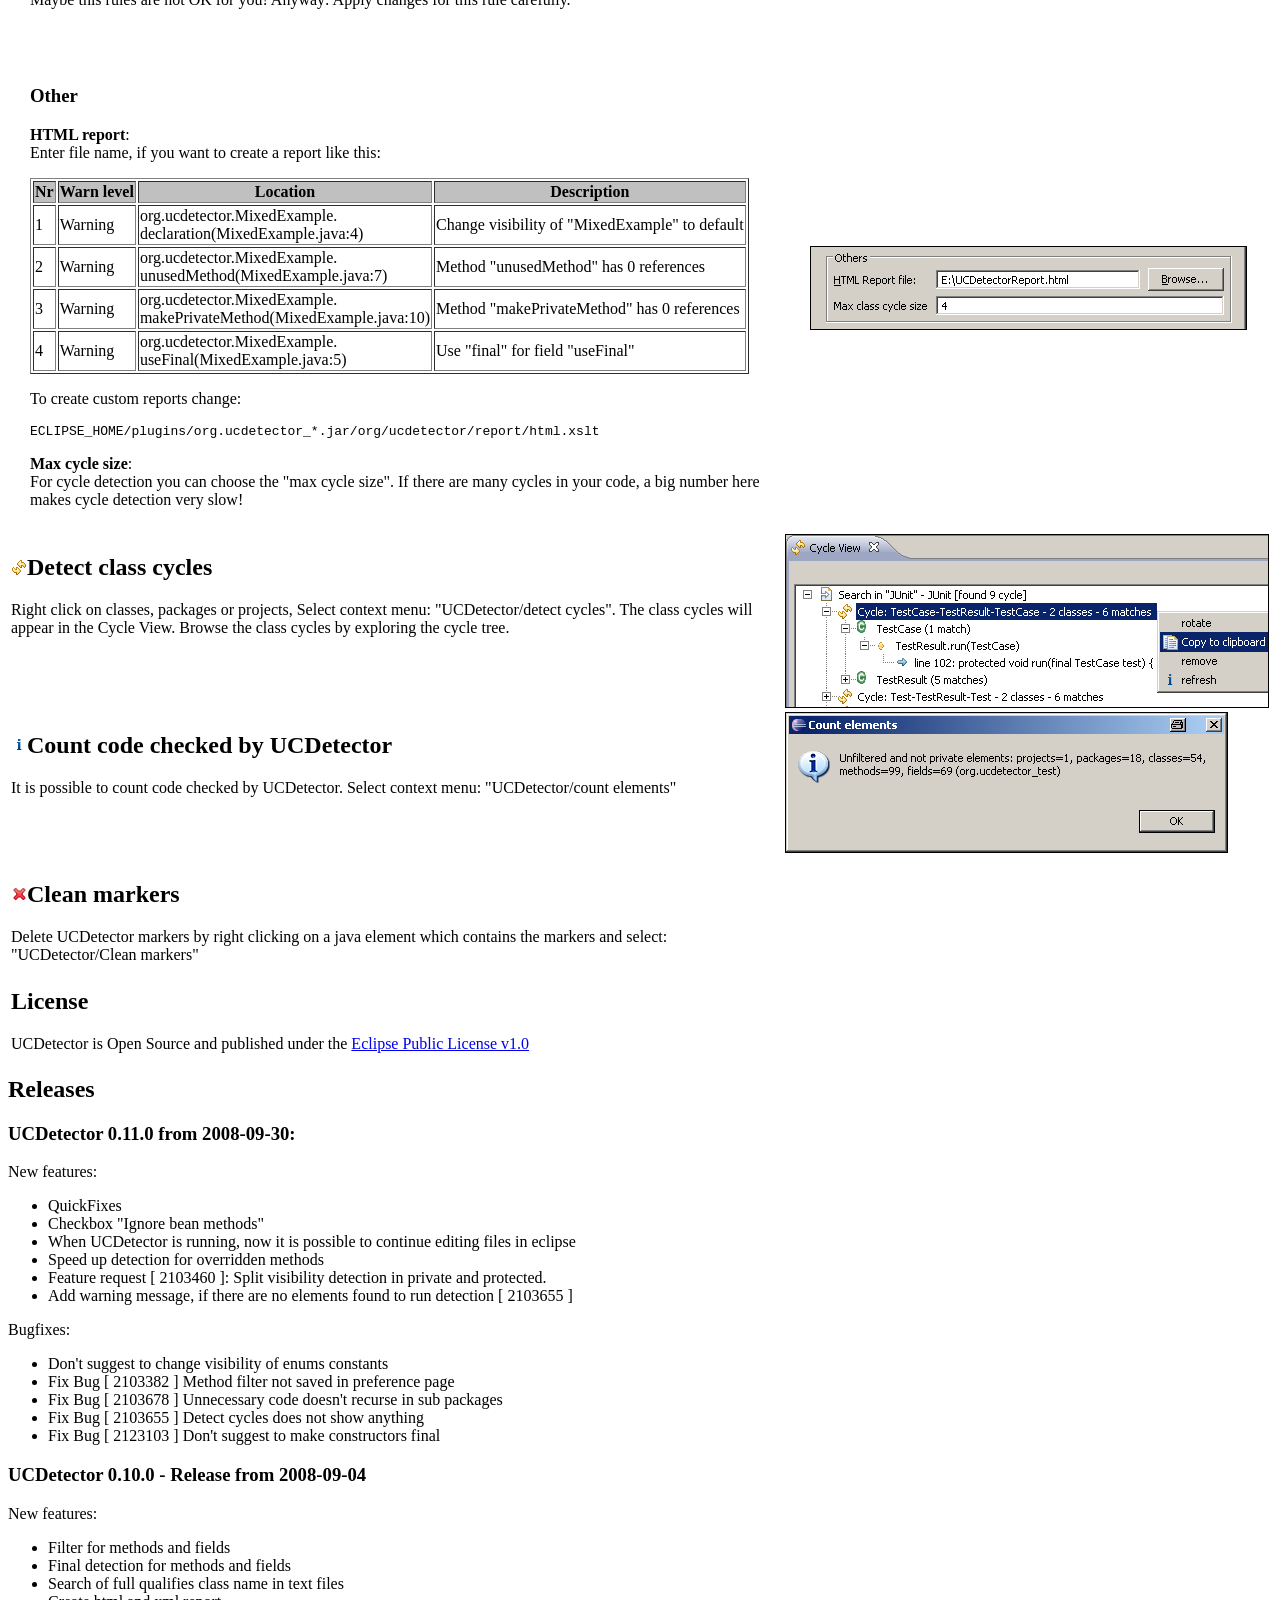
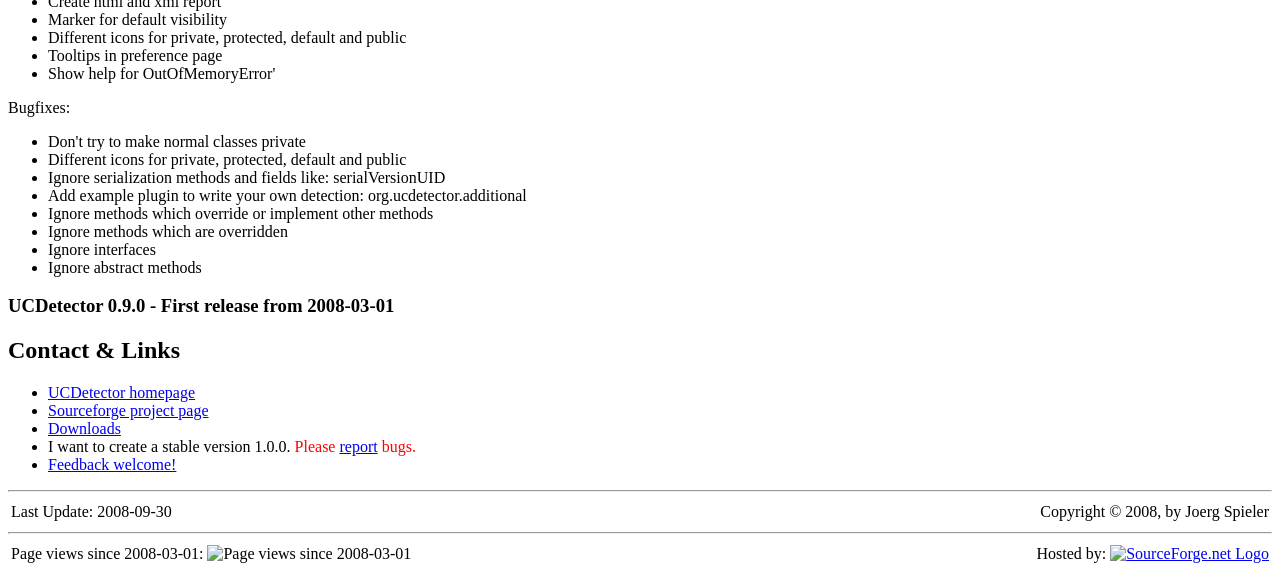
==== commit f1c722e6: "next version" ====
--- a/org.ucdetector.website/index.html
+++ b/org.ucdetector.website/index.html
@@ -432,7 +432,7 @@
 
 <h2>Releases</h2>
 <!-- ======================================================================= -->
-<h3>UCDetector 0.11.0 from 2008.09.30:</h3>
+<h3>UCDetector 0.11.0 from 2008-09-30:</h3>
 <!-- ======================================================================= -->
 New features:
 <ul>
@@ -499,7 +499,7 @@
 
 <table width="100%"  summary="footer">
 	<tr>
-		<td align="left"  valign="middle">Last Update: 2008-15-09</td>
+		<td align="left"  valign="middle">Last Update: 2008-09-30</td>
 		<td align="right" valign="middle">Copyright &copy; 2008, by Joerg Spieler</td>
 	</tr>
 </table>
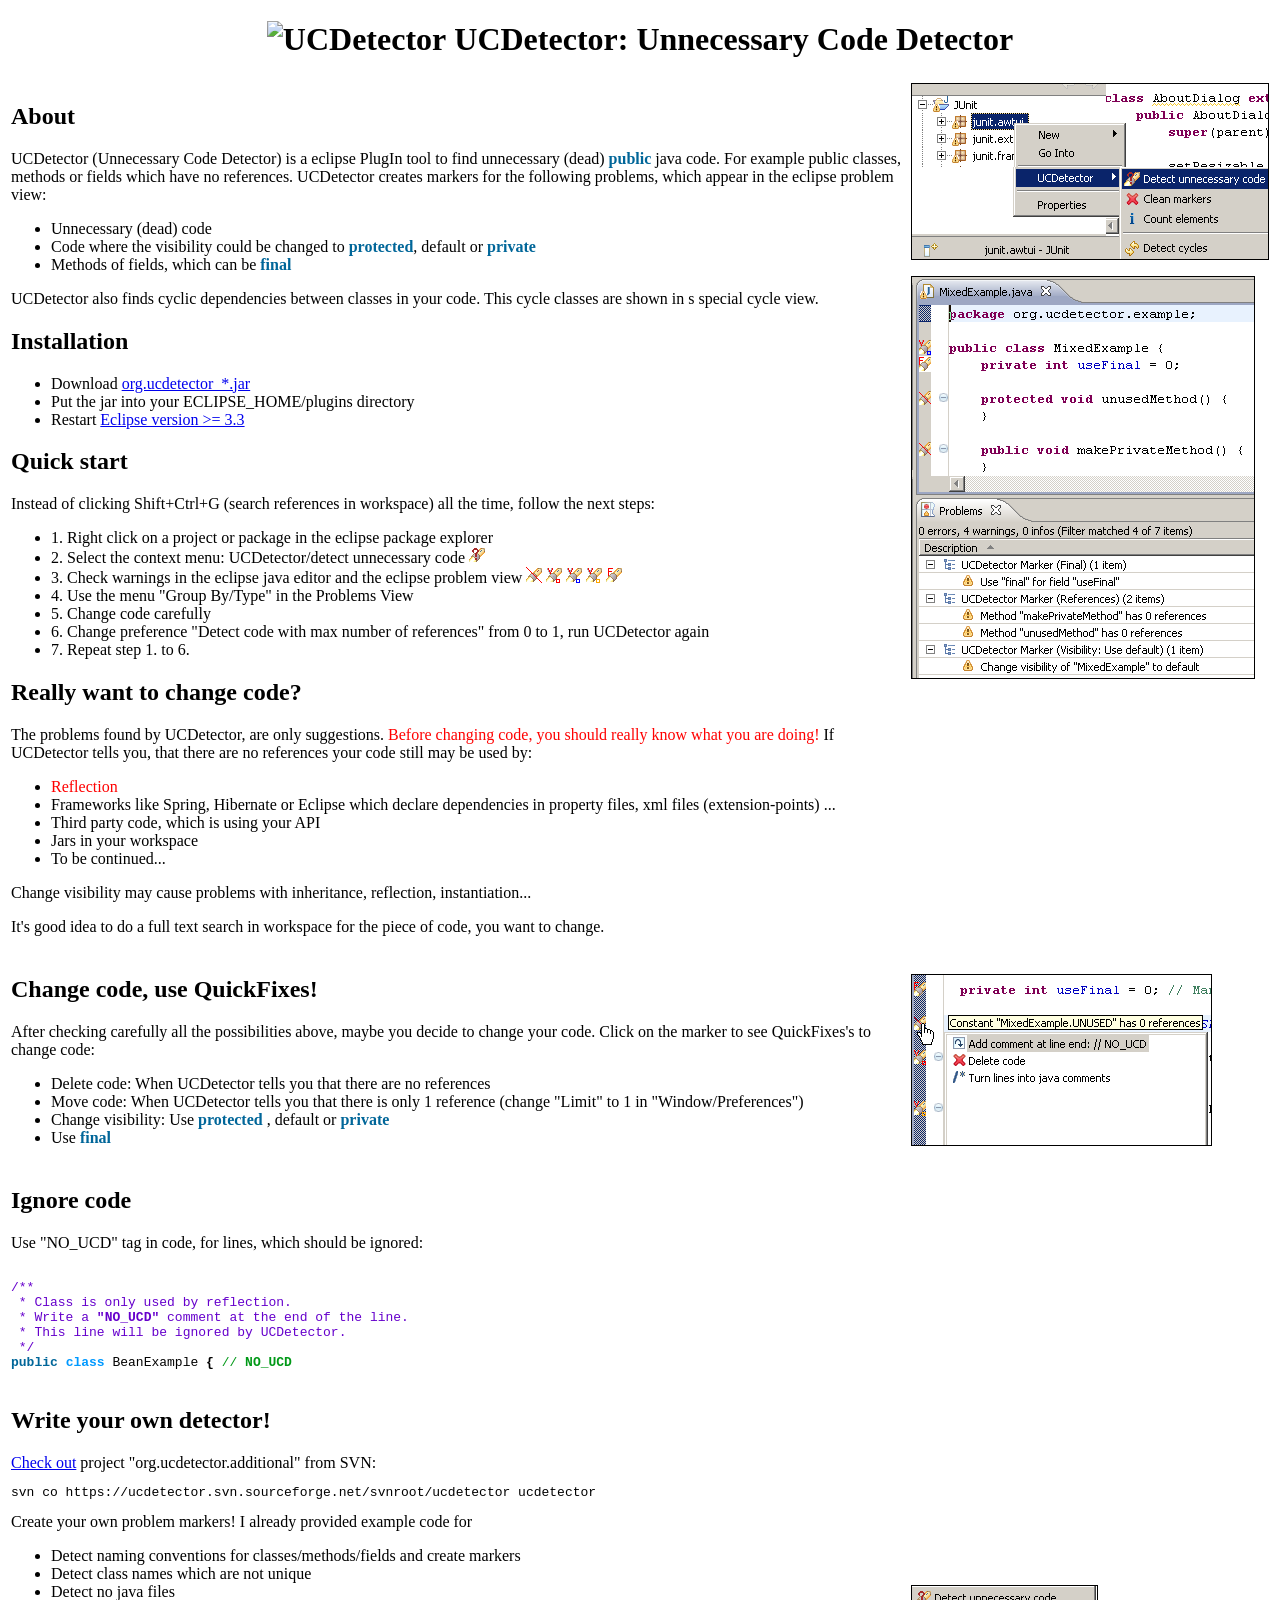
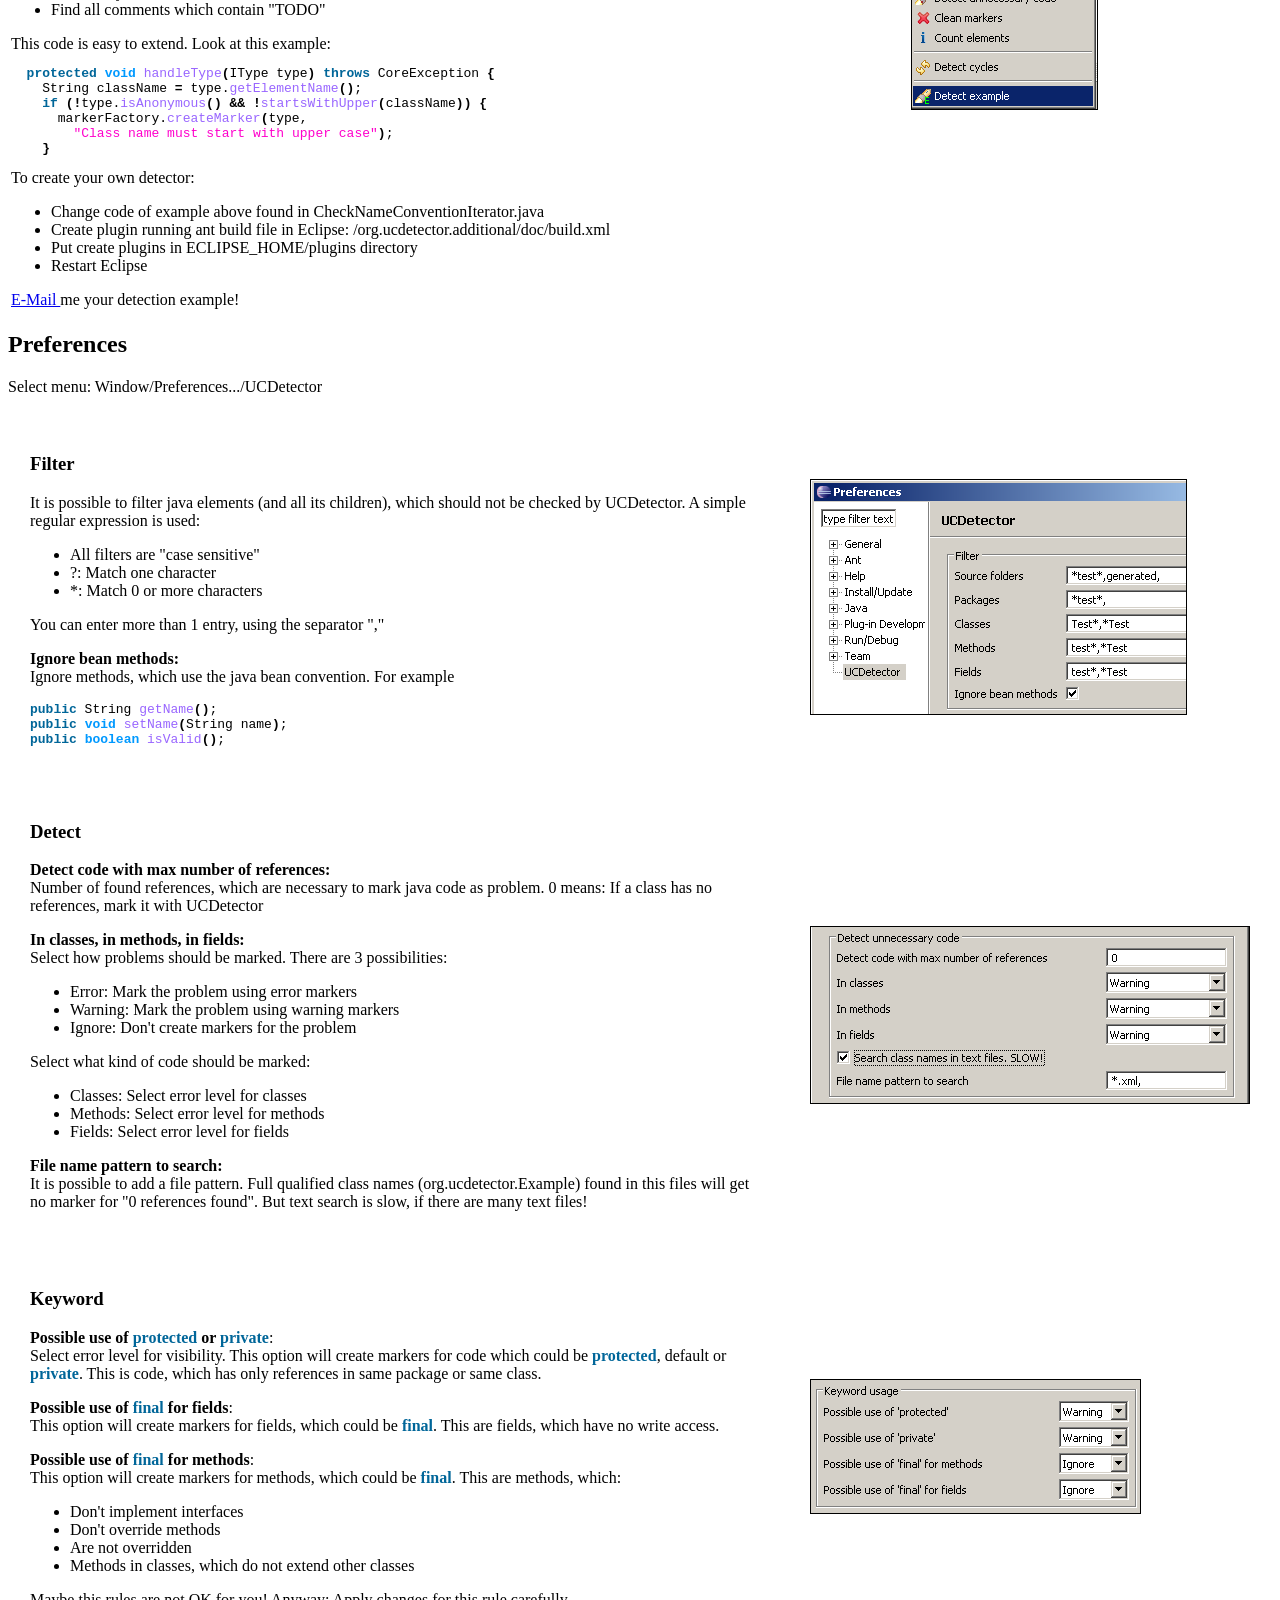
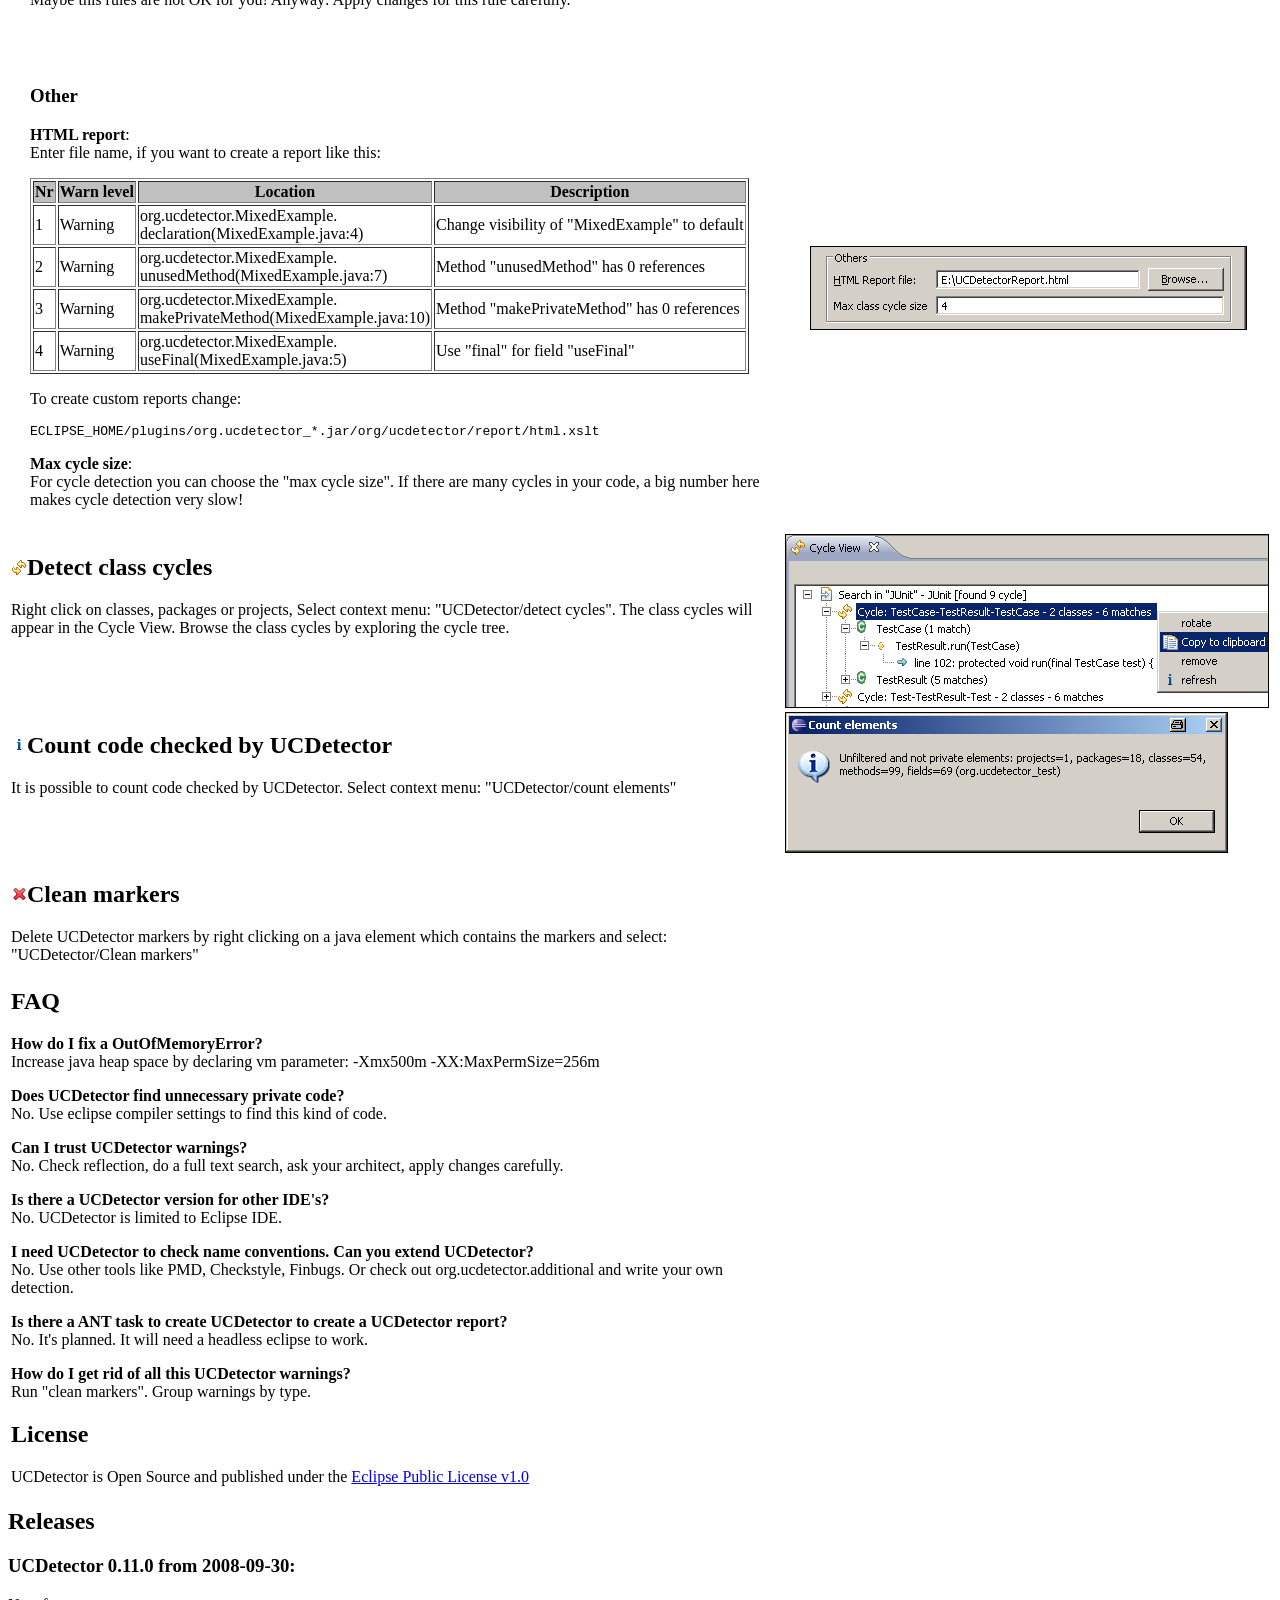
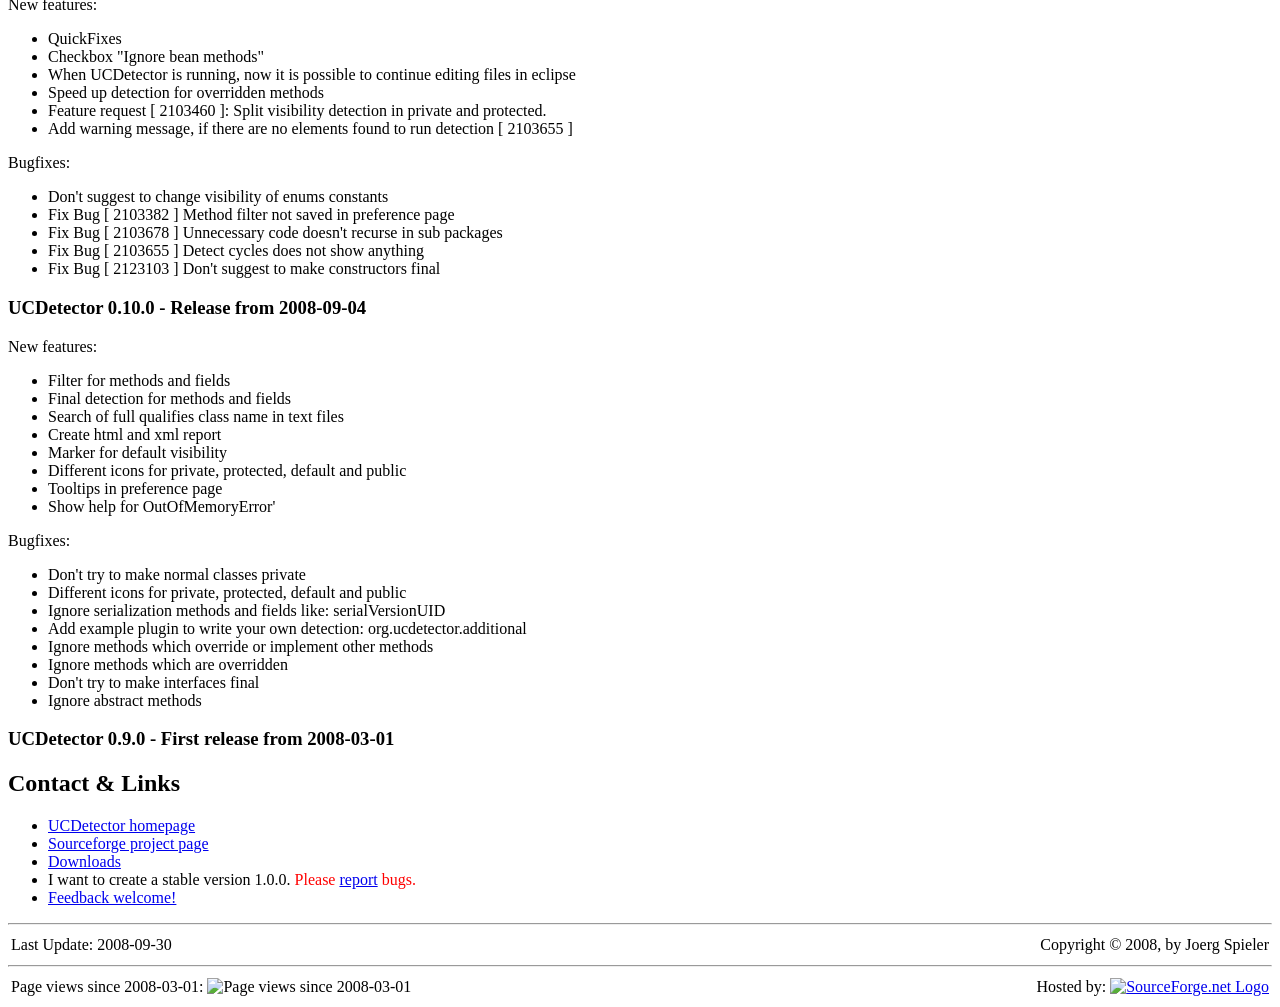
==== commit 85646c0a: "+FAQ" ====
--- a/org.ucdetector.website/index.html
+++ b/org.ucdetector.website/index.html
@@ -416,8 +416,41 @@
 
 
 
+
 <tr>
 <td>
+<h2>FAQ</h2>
+<p><b>How do I fix a OutOfMemoryError?</b><br>
+Increase java heap space by declaring vm parameter: -Xmx500m -XX:MaxPermSize=256m
+</p>
+
+<p><b>Does UCDetector find unnecessary private code?</b><br>
+No. Use eclipse compiler settings to find this kind of code.
+</p>
+
+<p><b>Can I trust UCDetector warnings?</b><br>
+No. Check reflection, do a full text search, ask your architect, apply changes carefully.
+</p>
+
+<p><b>Is there a UCDetector version for other IDE's?</b><br>
+No. UCDetector is limited to Eclipse IDE.
+</p>
+
+<p><b>I need UCDetector to check name conventions. Can you extend UCDetector?</b><br>
+No. Use other tools like PMD, Checkstyle, Finbugs.
+Or check out org.ucdetector.additional and write your own detection.
+</p>
+
+<p><b>Is there a ANT task to create UCDetector to create a UCDetector report?</b><br>
+No. It's planned. It will need a headless eclipse to work.
+</p>
+
+<p><b>How do I get rid of all this UCDetector warnings?</b><br>
+Run "clean markers". Group warnings by type.
+</p>
+
+
+
 <h2>License</h2>
 <!-- ======================================================================= -->
 UCDetector is Open Source and published under the
@@ -475,7 +508,7 @@
  <li>Add example plugin to write your own detection: org.ucdetector.additional</li>
  <li>Ignore methods which override or implement other methods</li>
  <li>Ignore methods which are overridden</li>
- <li>Ignore interfaces</li>
+ <li>Don't try to make interfaces final</li>
  <li>Ignore abstract methods</li>
 </ul>
 
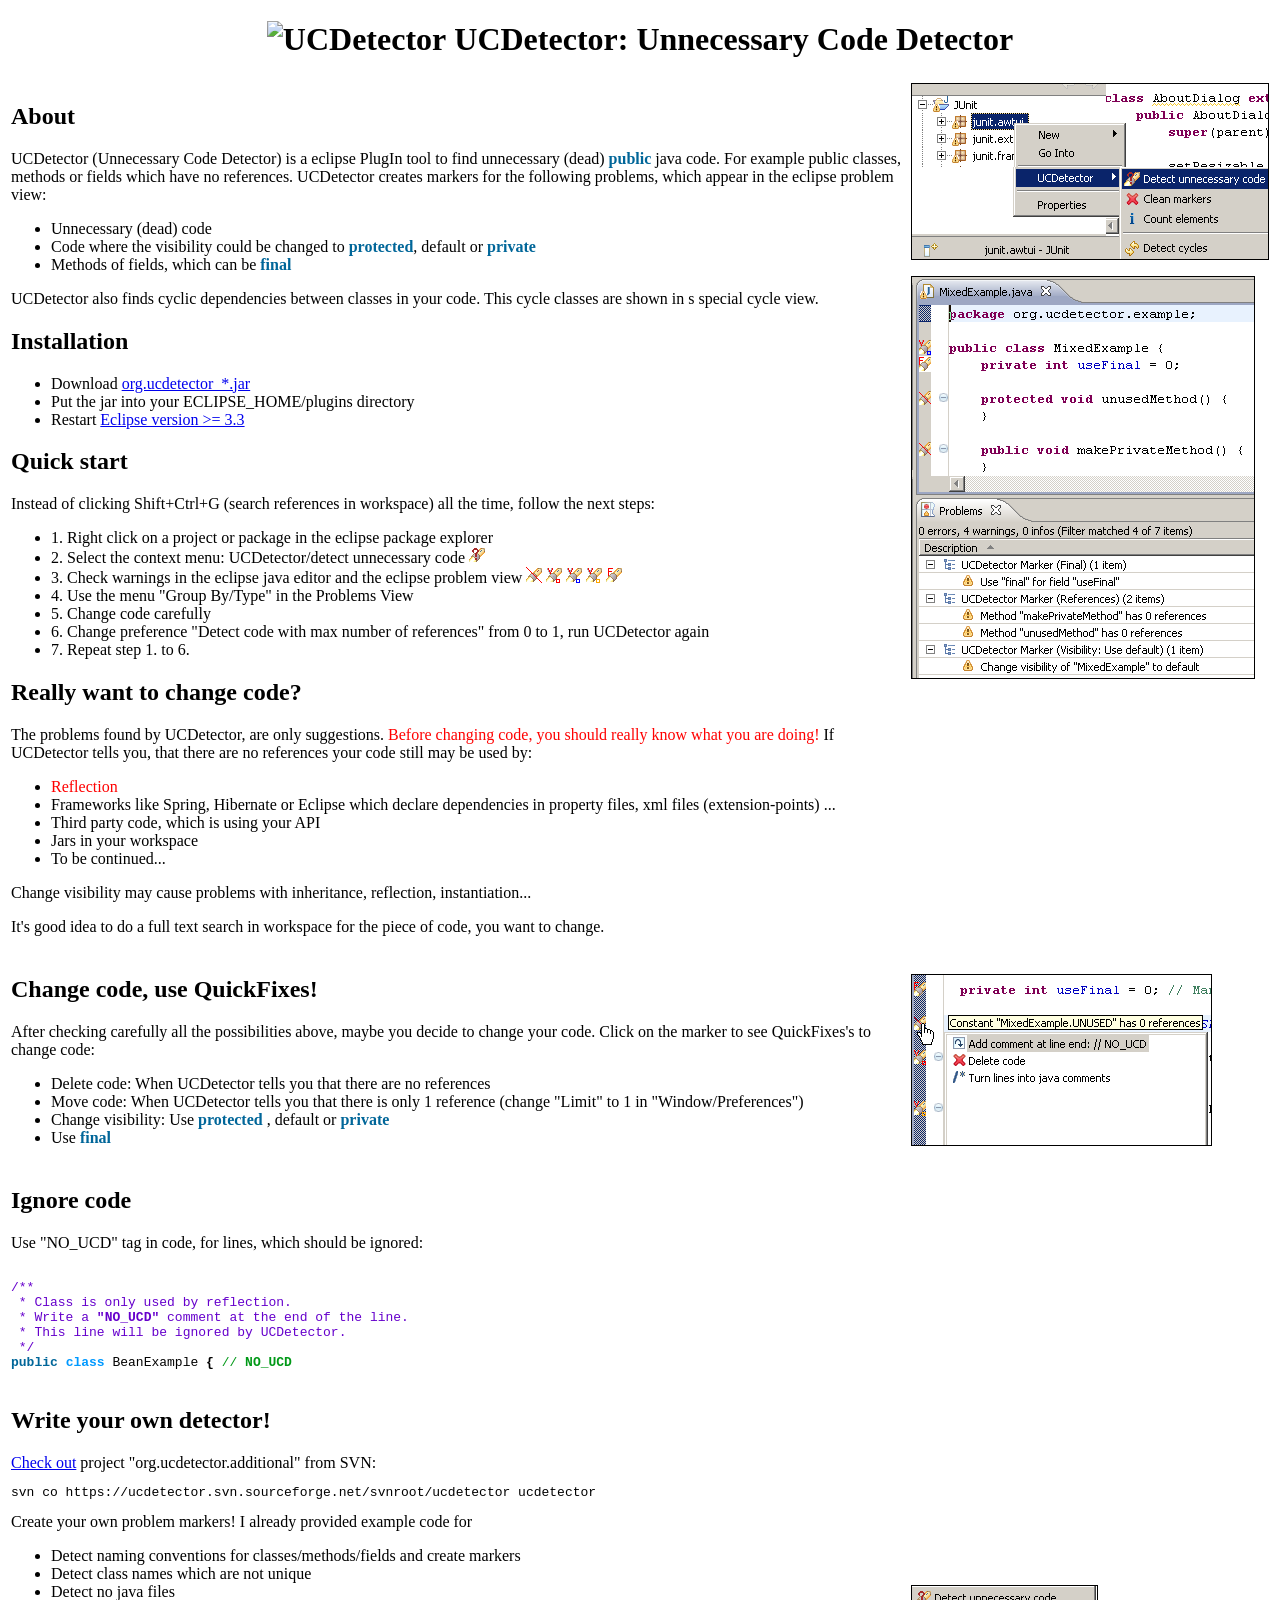
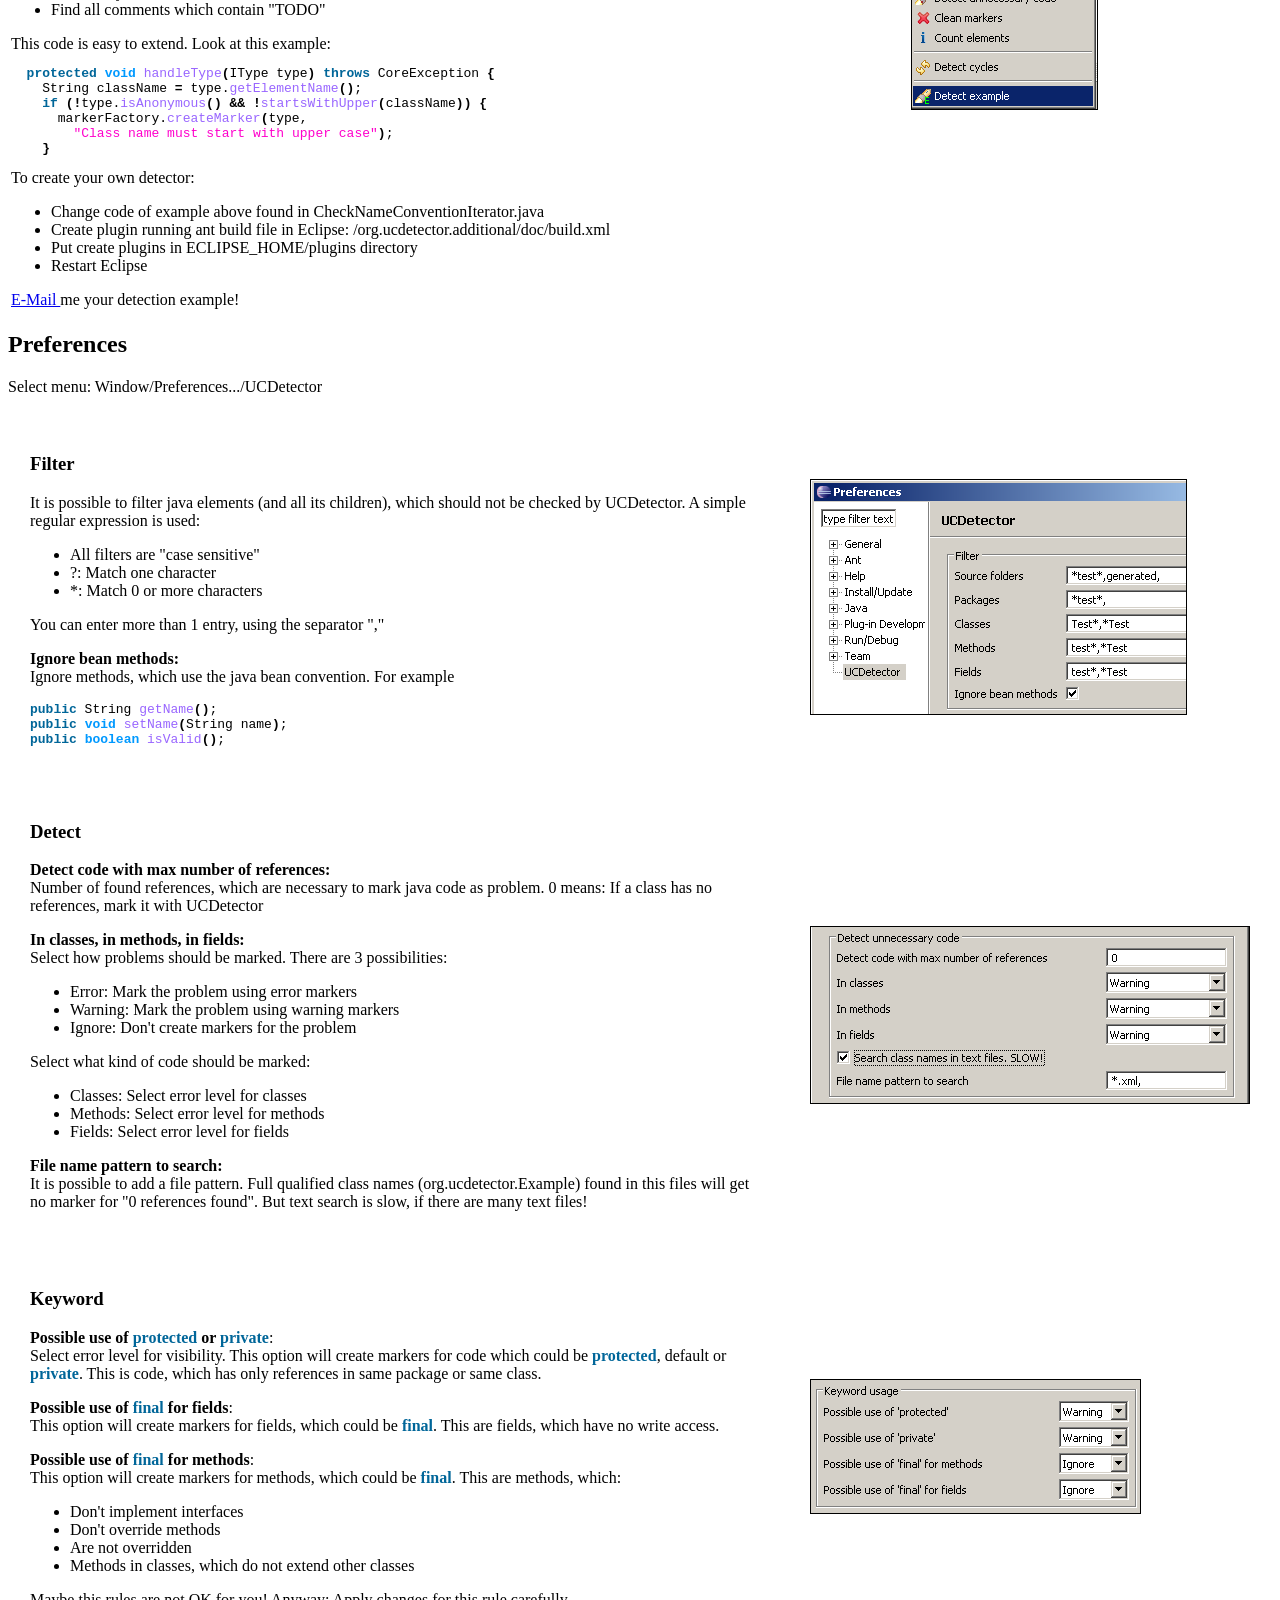
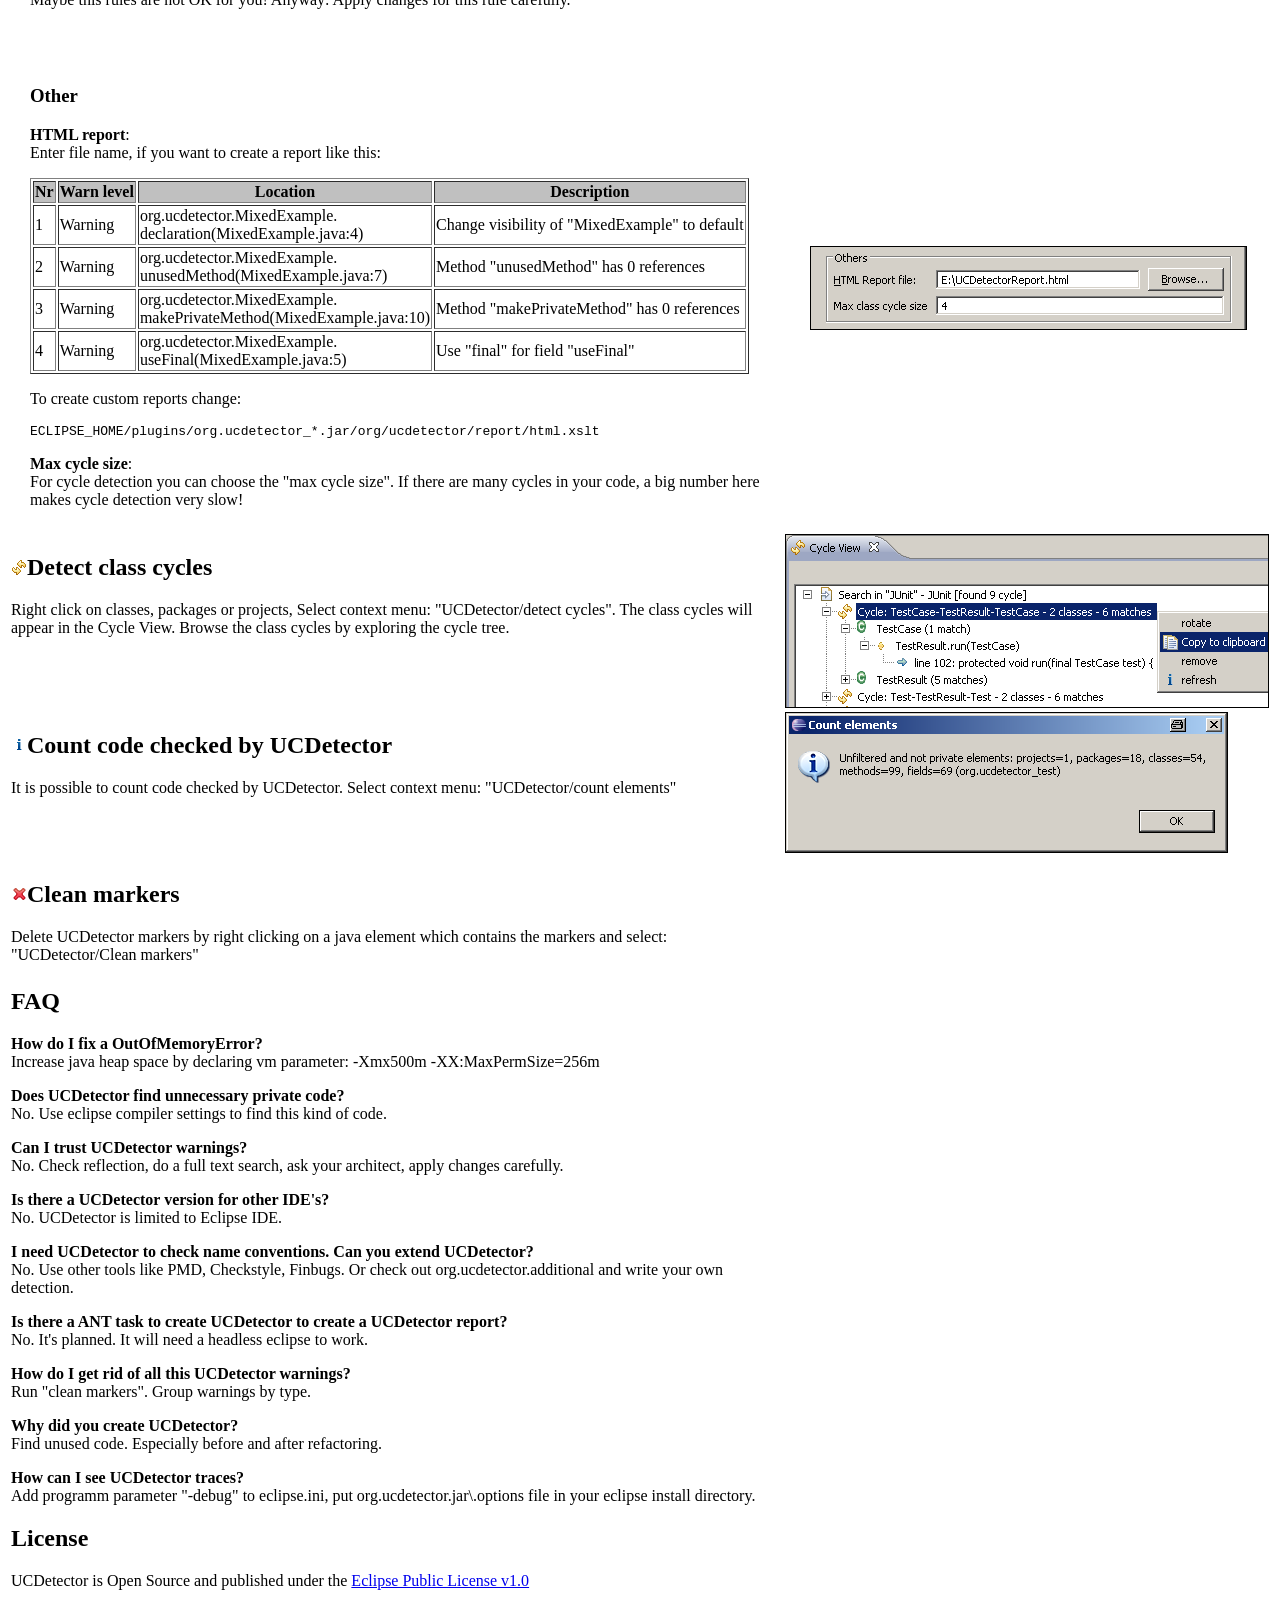
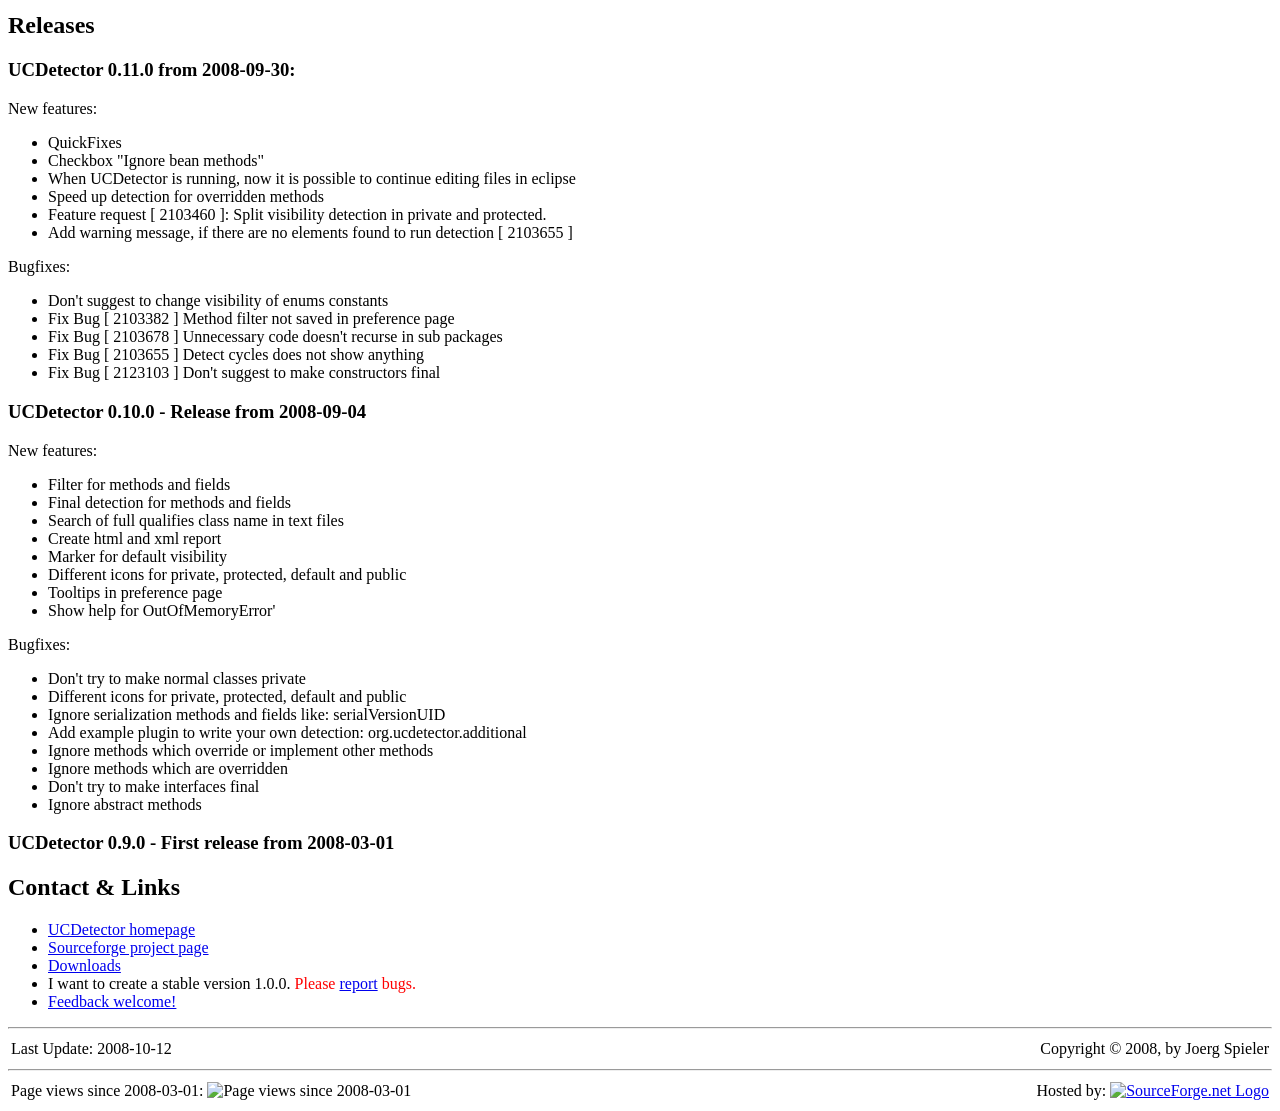
==== commit 6212f592: "faq" ====
--- a/org.ucdetector.website/index.html
+++ b/org.ucdetector.website/index.html
@@ -415,8 +415,6 @@
 </tr>
 
 
-
-
 <tr>
 <td>
 <h2>FAQ</h2>
@@ -449,7 +447,14 @@
 Run "clean markers". Group warnings by type.
 </p>
 
-
+<p><b>Why did you create UCDetector?</b><br>
+Find unused code. Especially before and after refactoring.
+</p>
+
+<p><b>How can I see UCDetector traces?</b><br>
+Add programm parameter "-debug" to eclipse.ini,
+put org.ucdetector.jar\.options file in your eclipse install directory.
+</p>
 
 <h2>License</h2>
 <!-- ======================================================================= -->
@@ -532,7 +537,7 @@
 
 <table width="100%"  summary="footer">
 	<tr>
-		<td align="left"  valign="middle">Last Update: 2008-09-30</td>
+		<td align="left"  valign="middle">Last Update: 2008-10-12</td>
 		<td align="right" valign="middle">Copyright &copy; 2008, by Joerg Spieler</td>
 	</tr>
 </table>
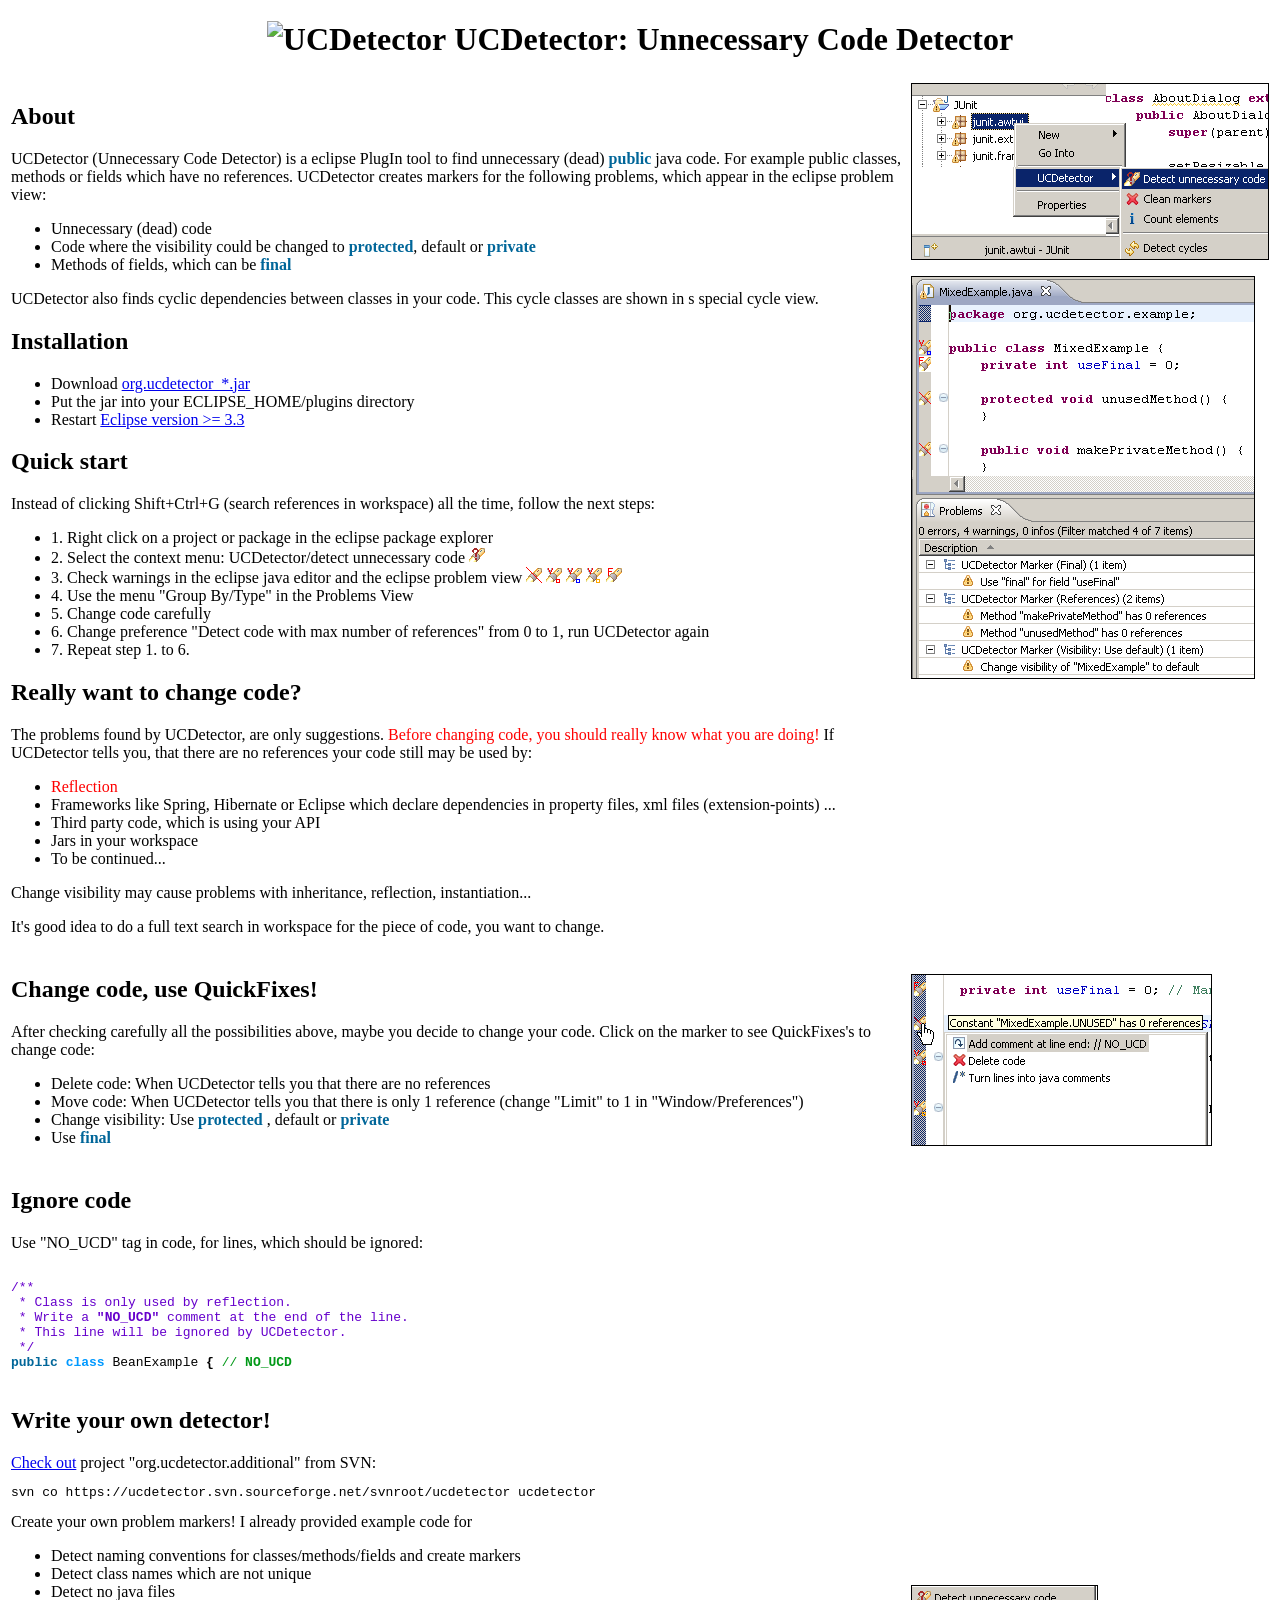
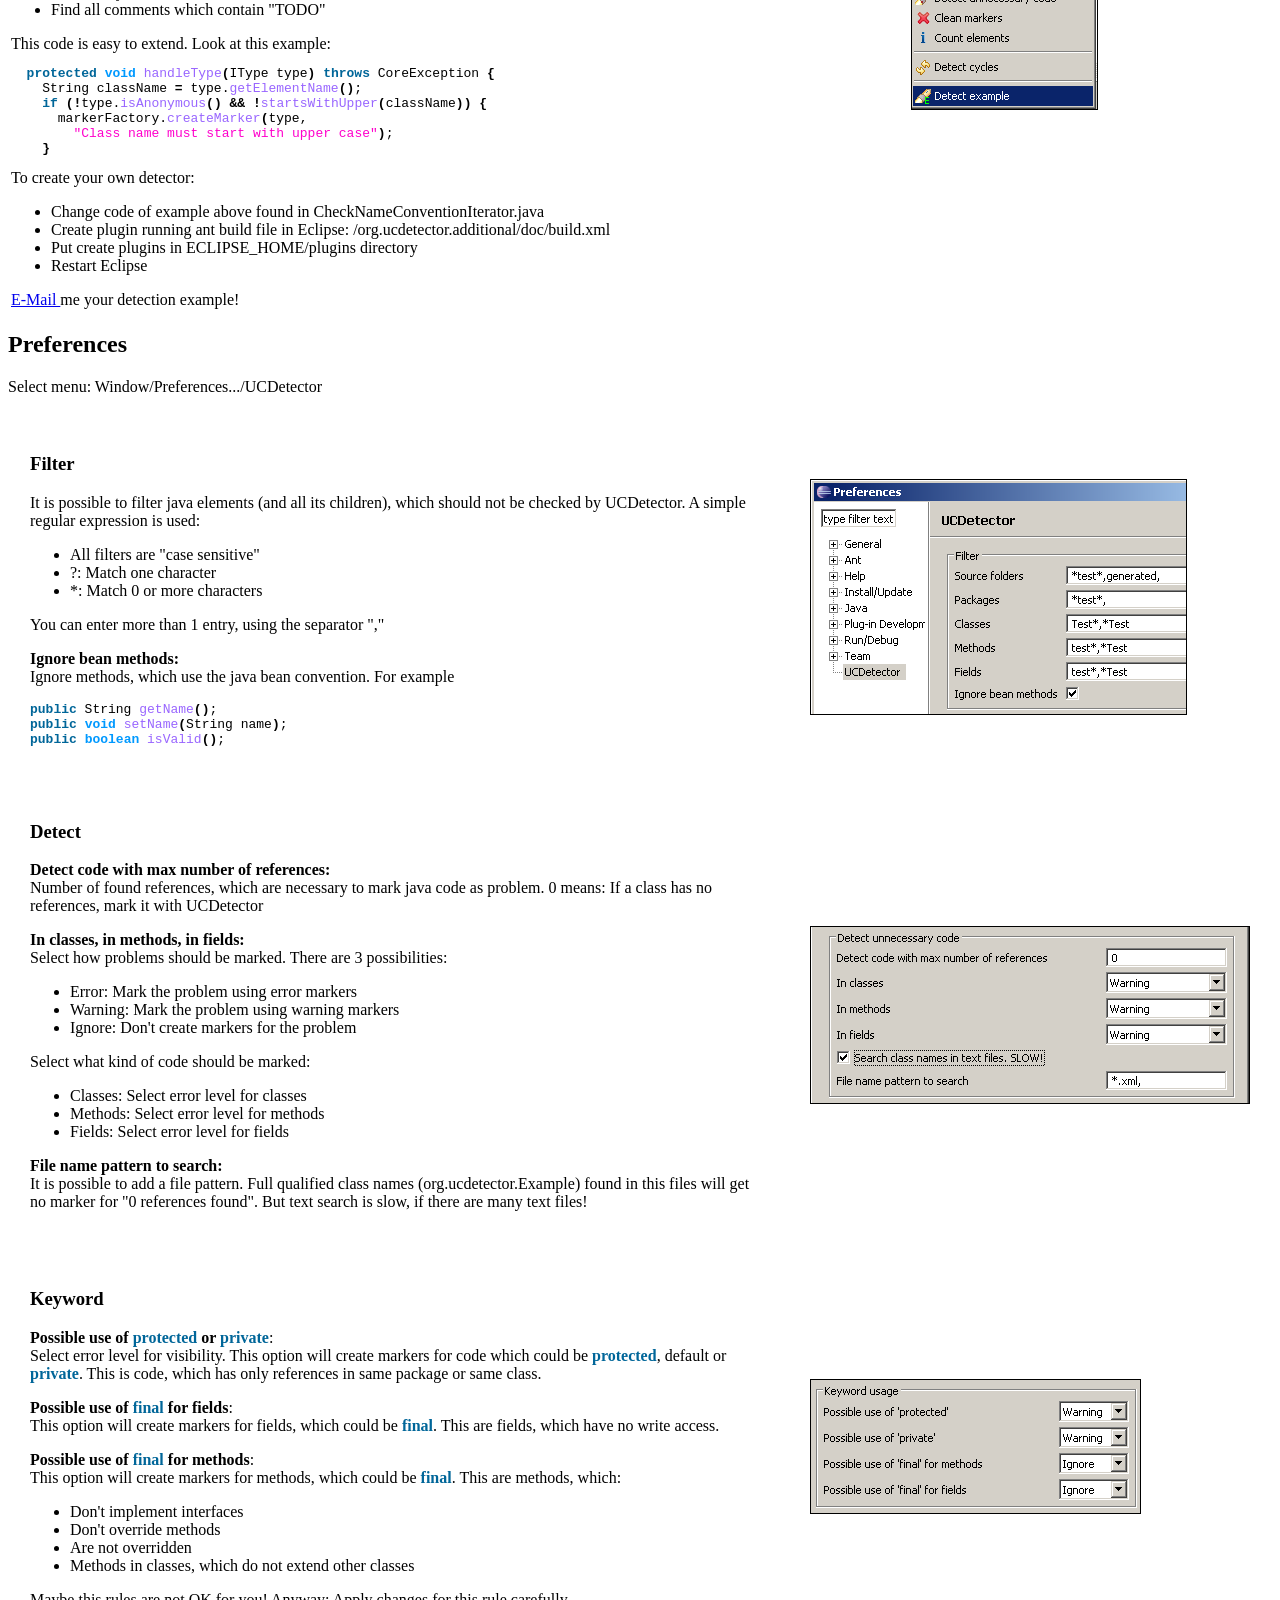
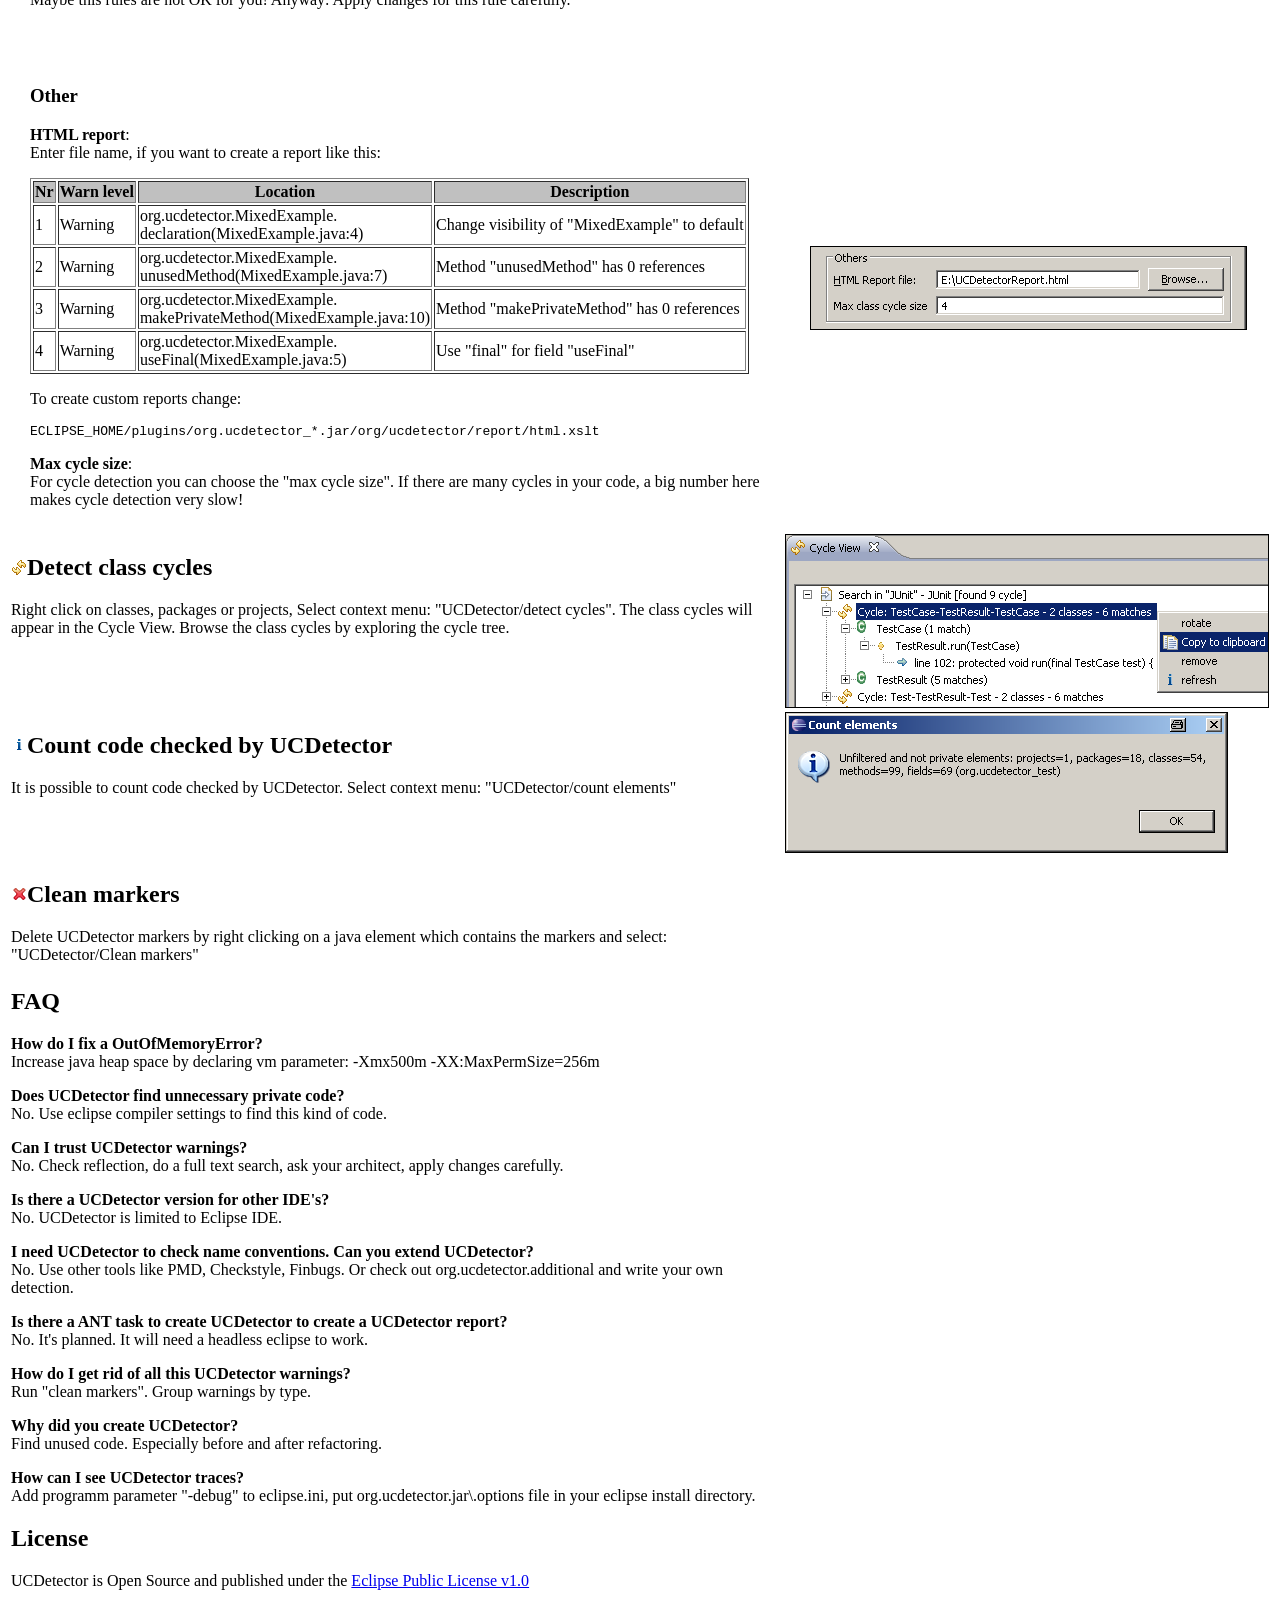
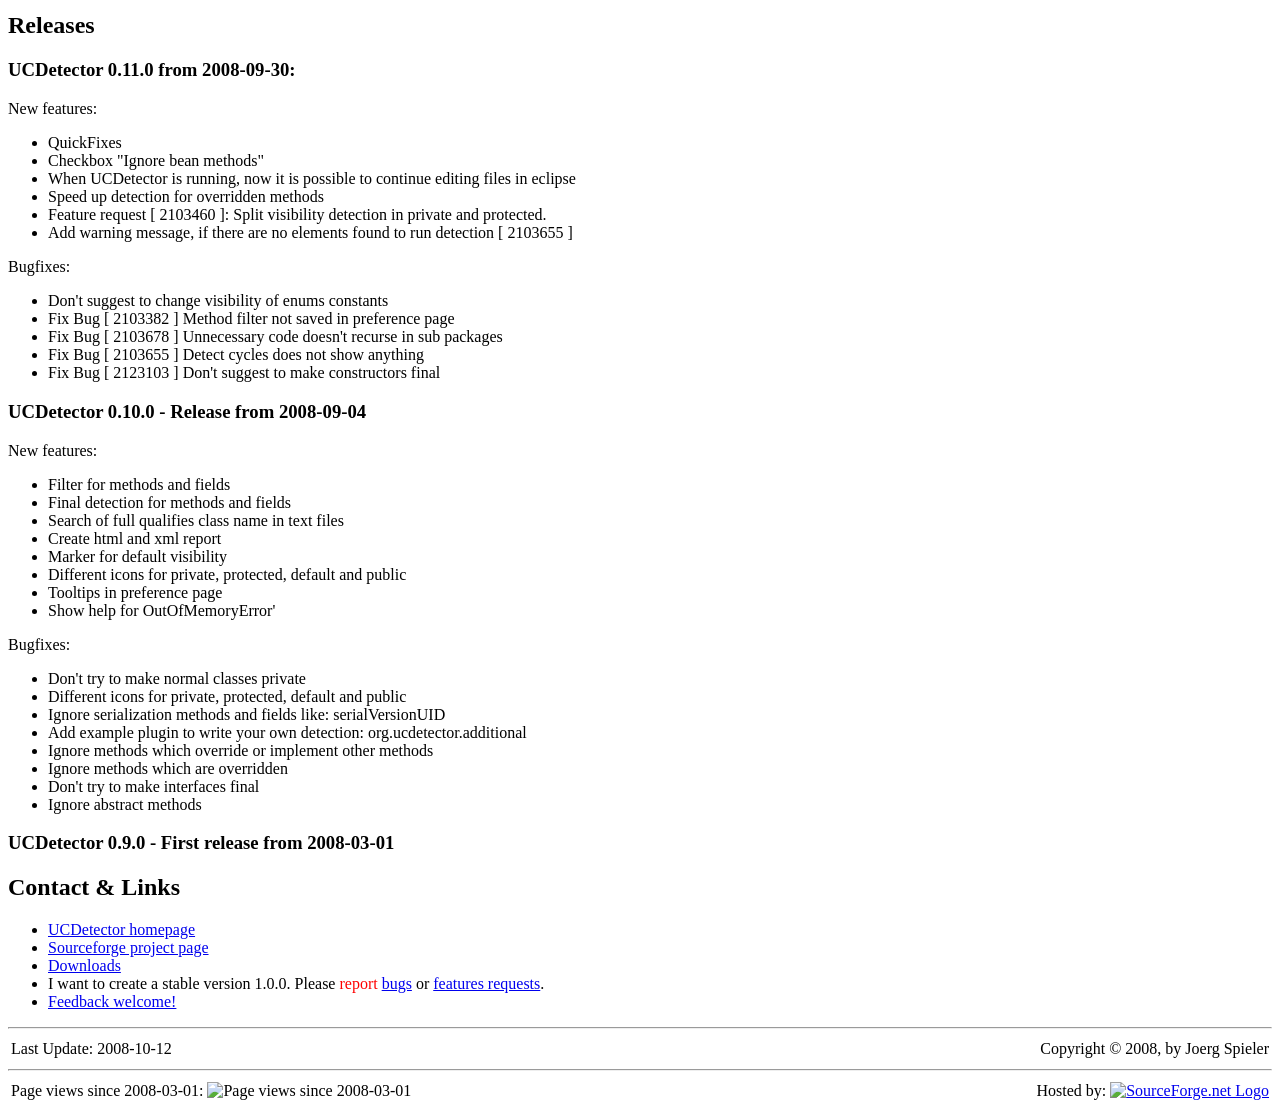
==== commit 88870811: "more information" ====
--- a/org.ucdetector.website/index.html
+++ b/org.ucdetector.website/index.html
@@ -527,8 +527,9 @@
 	<li><a href="http://sourceforge.net/projects/ucdetector/">Sourceforge project page</a></li>
 	<li><a href="http://sourceforge.net/project/platformdownload.php?group_id=219599">Downloads</a></li>
 	<li>I want to create a stable version 1.0.0.
-	    <font color="red">Please
-	    <a href="http://sourceforge.net/tracker/?group_id=219599&atid=1046865">report</a> bugs.</font>
+	    Please <font color="red"> report </font>
+	    <a href="http://sourceforge.net/tracker/?group_id=219599&atid=1046865" >bugs</a> or 
+	    <a href="https://sourceforge.net/tracker/?atid=1046868&group_id=219599">features requests</a>. 
 	</li>
 	<li><a href="mailto:feedback@ucdetector.org">Feedback welcome!</a></li>
 </ul>
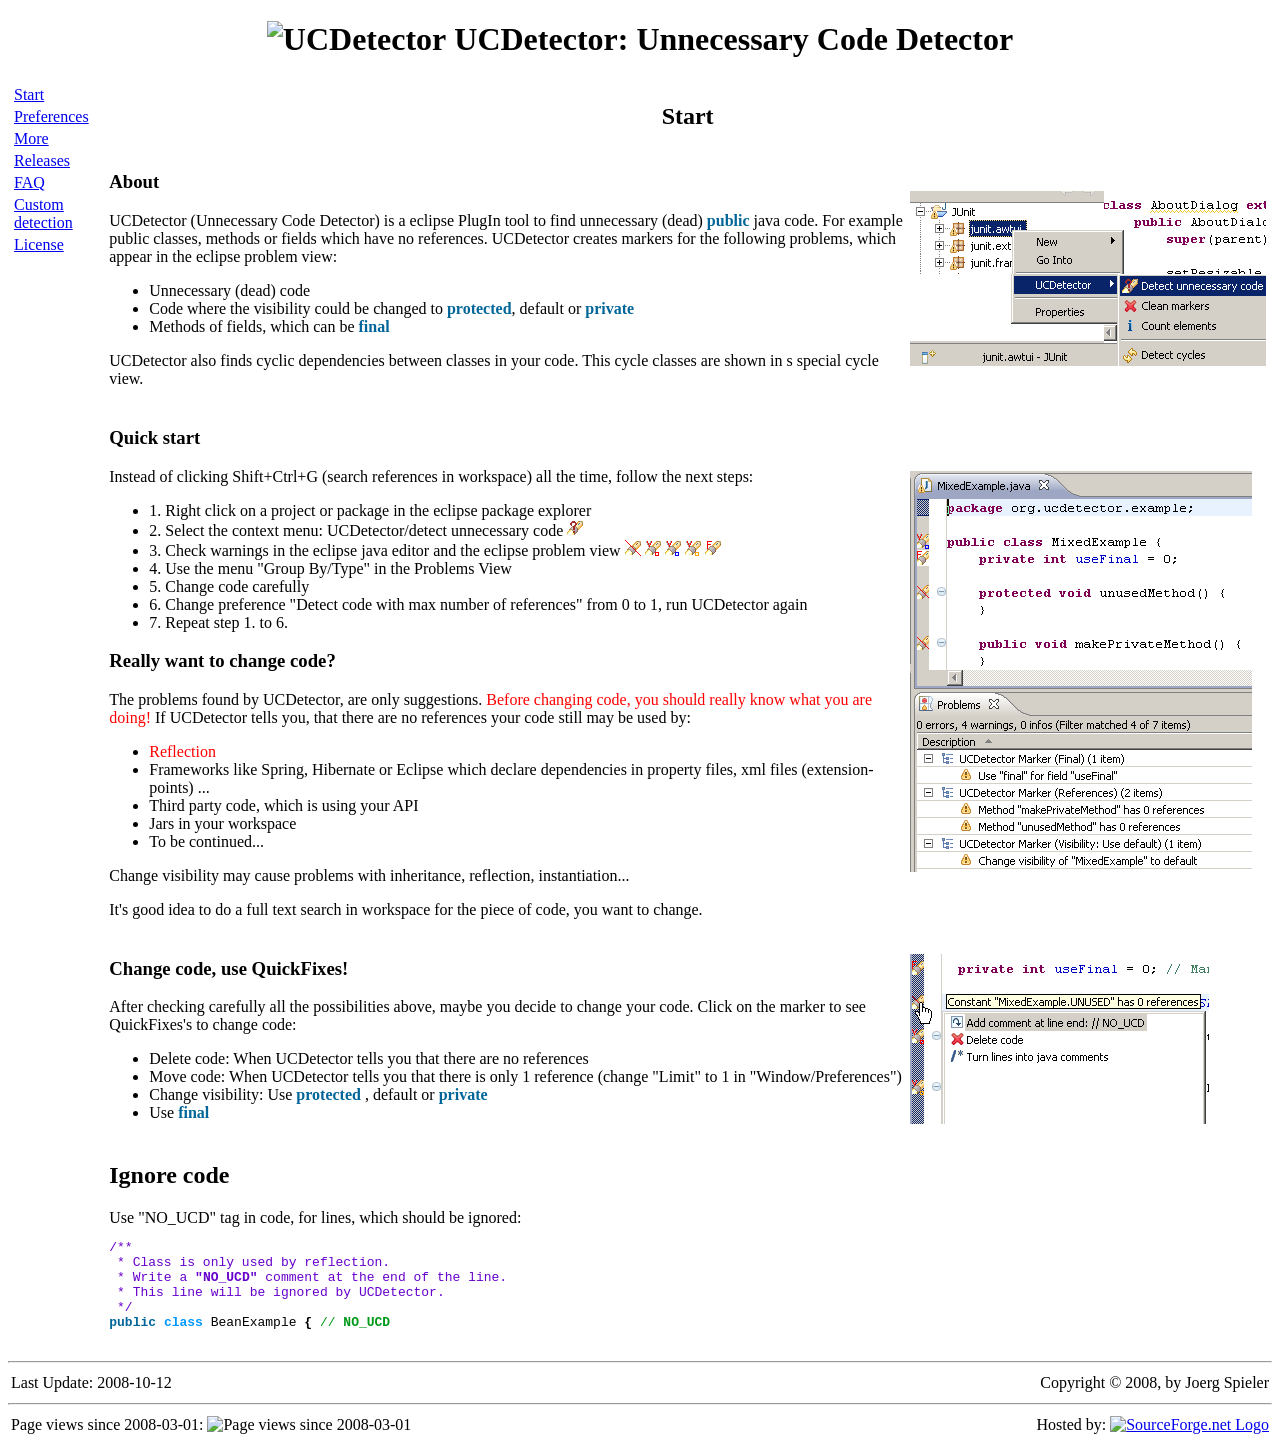
==== commit 0ed134bb: "update help" ====
--- a/org.ucdetector.website/index.html
+++ b/org.ucdetector.website/index.html
@@ -1,565 +1,285 @@
-<!DOCTYPE html PUBLIC "-//W3C//DTD HTML 4.01 Transitional//EN"
-"http://www.w3.org/TR/html4/loose.dtd">
-<html>
-  <head>
-  <meta http-equiv="Content-Type" content="text/html; charset=iso-8859-1">
-    <meta http-equiv="Content-Language" content="em">
-    <meta http-equiv="author" content="Joerg Spieler">
-    <meta http-equiv="description"
-      content="Eclipse PlugIn to detect unnecessary or dead java code and class cycles">
-
-    <meta http-equiv="rating" content="eclipse PlugIn">
-    <meta http-equiv="revisit-after" content="3 days">
-    <meta http-equiv="pragma" content="no-cache">
-    <meta http-equiv="keywords" 
-		      content="java, eclipse, tool, PlugIn, programmer, code quality, refactoring, unused code, dead code, class cycles">
-    <meta name="robots" content="index,follow">
-
-  <title>UCDetector</title>
-    <link rel="shortcut icon" href="http://www.ucdetector.org/ucdetector.ico">
-<style type="text/css">
- thead.c8 {text-align: center}
- span.c7 {color: #009917}
- span.c6 {color: #000000}
- span.c5 {color: #0099FF}
- span.c4 {color: #6600CC}
- span.c3 {color: red}
- span.c2 {color: #006699}
- h1.c1 {text-align: center}
-</style>
-</head>
-  <body>
-
-  <h1 align="center">
-<img alt="UCDetector" src="http://www.ucdetector.org/ucdetector.ico">
-UCDetector: Unnecessary Code Detector</h1>
-
-
-<table border="0" summary="left text, right image">
-<tr valign="top">
-<td>
-
-<h2>About</h2>
-<!-- ======================================================================= -->
-UCDetector (Unnecessary Code Detector) is a eclipse PlugIn tool to find unnecessary
-(dead) <font color="#006699"><strong>public</strong></font> java code.
-For example public classes, methods or fields which have no references. UCDetector creates
-markers for the following problems, which appear in the eclipse problem view:<p>
-
-<ul>
-  <li>Unnecessary (dead) code</li>
-  <li>Code where the visibility could be changed to
-    <font color="#006699"><strong>protected</strong></font>, default or
-  <font color="#006699"><strong>private</strong></font>
-  <li>Methods of fields, which can be <font color="#006699"><strong>final</strong></font></li>
-</ul>
-
-<p>
-UCDetector also finds cyclic dependencies between classes in your code.
-This cycle classes are shown in s special cycle view.
-</p>
-
-<h2>Installation</h2>
-<!-- ======================================================================= -->
-
-<ul>
-  <li>Download <a href="http://sourceforge.net/project/showfiles.php?group_id=219599">org.ucdetector_*.jar</a>
-  </li>
-  <li>Put the jar into your ECLIPSE_HOME/plugins directory</li>
-  <li>Restart <a href="http://www.eclipse.org/downloads/">Eclipse version >= 3.3</a>
-</ul>
-
-
-
-<h2>Quick start</h2>
-<!-- ======================================================================= -->
-Instead of clicking Shift+Ctrl+G
-      (search references in workspace) all the time, follow the next steps:
-<ul>
-  <li>1. Right click on a project or package in the eclipse package explorer</li>
-  <li>2. 
-	Select the context menu: UCDetector/detect unnecessary code
-	  <img alt="run UCDetector" src="icons/ucd.gif">
-  </li>
-  <li>3.
-     Check warnings in the eclipse java editor and the eclipse problem view
-    <img alt="not found" src="icons/not_found_obj.gif">
-    <img alt="use private" src="icons/use_private.gif">
-    <img alt="use default" src="icons/use_default.gif">
-    <img alt="use protected" src="icons/use_protected.gif">
-    <img alt="use final" src="icons/use_final.gif">
-	</li>
-  <li>4. Use the menu "Group By/Type" in the Problems View</li>
-  <li>5. Change code carefully</li>
-  <li>6. Change preference "Detect code with max number of references" from 0 to 1, run UCDetector again</li>
-  <li>7. Repeat step 1. to 6.</li>
-</ul>
-
-
-<h2>Really want to change code?</h2>
-<!-- ======================================================================= -->
-The problems found by UCDetector, are only suggestions.
-
-<font color="red">
-Before changing code, you should really know what you are doing!
-</font>
-If UCDetector tells you, that there are no references your code still may be used by:
-<ul>
-  <li><font color="red">Reflection</font></li>
-  <li>Frameworks like Spring, Hibernate or Eclipse which declare dependencies in
-   property files, xml files (extension-points) ...</li>
-  <li>Third party code, which is using your API</li>
-  <li>Jars in your workspace</li>
-  <li>To be continued...</li>
-</ul>
-<p>
-Change visibility may cause problems with inheritance, reflection, instantiation...
-</p>
-<p>
-It's good idea to do a full text search in workspace for the piece of code,
-you want to change.
-</p>
-<p></p>
-
-</td>
-<td>
-<img alt="UCDetector popup"  border="1" src="images/popup.png">
-<p></p>
-<img alt="UCDetector markers"  border="1" src="images/markers.png">
-</td>
-
-<tr>
-<td>
-
-
-<h2>Change code, use QuickFixes!</h2>
-<!-- ======================================================================= -->
-After checking carefully all the possibilities above, maybe you decide to change
-your code. Click on the marker to see QuickFixes's to change code:
-<ul>
-  <li>Delete code: When UCDetector tells you that there are no references</li>
-  <li>Move code: When UCDetector tells you that there is only
-    1 reference (change "Limit" to 1 in "Window/Preferences")</li>
-  <li>Change visibility: Use <font color="#006699"><strong>protected</strong></font>
-	   , default or <font color="#006699"><strong>private</strong></font></li>
-  <li>Use <font color="#006699"><strong>final</strong></font></li>
-</ul>
-</td>
-<td>
-<img alt="UCDetector QuickFix"  border="1" src="images/quickfix.png">
-</td>
-</tr>
-
-<tr>
-<td>
-
-<h2>Ignore code</h2>
-<!-- ======================================================================= -->
-Use "NO_UCD" tag in code, for lines, which should be ignored:
-<pre>
-<span class="c4">
-/**
- * Class is only used by reflection.
- * Write a <strong>"NO_UCD"</strong> comment at the end of the line.
- * This line will be ignored by UCDetector.
- */</span>
-<span class="c2"><strong>public</strong></span> <span class="c5"><strong>class</strong></span> BeanExample <span class="c6"><strong>{</strong></span> <span class="c7">// <strong>NO_UCD</strong></span>
-</pre>
-
-
-
-
-
-</tr>
-
-
-<tr valign="top">
-<td>
-<h2>Write your own detector!</h2>
-<!-- ======================================================================= -->
-<a href="http://sourceforge.net/svn/?group_id=219599">Check out</a>
- project "org.ucdetector.additional" from SVN:
-<pre>
-svn co https://ucdetector.svn.sourceforge.net/svnroot/ucdetector ucdetector
-</pre>
-Create your own problem markers! I already provided example code for
-<ul>
-  <li>Detect naming conventions for classes/methods/fields and create markers</li>
-  <li>Detect class names which are not unique</li>
-  <li>Detect no java files</li>
-  <li>Find all comments which contain "TODO"</li>
-</ul>
-This code is  easy to extend. Look at this example:
-<pre><font color="#000000">  <font color="#006699"><strong>protected</strong></font> <font color="#0099ff"><strong>void</strong></font> <font color="#9966ff">handleType</font><font color="#000000"><strong>(</strong></font>IType type<font color="#000000"><strong>)</strong></font> <font color="#006699"><strong>throws</strong></font> CoreException <font color="#000000"><strong>{</strong></font>
-    String className <font color="#000000"><strong>=</strong></font> type.<font color="#9966ff">getElementName</font><font color="#000000"><strong>(</strong></font><font color="#000000"><strong>)</strong></font>;
-    <font color="#006699"><strong>if</strong></font> <font color="#000000"><strong>(</strong></font><font color="#000000"><strong>!</strong></font>type.<font color="#9966ff">isAnonymous</font><font color="#000000"><strong>(</strong></font><font color="#000000"><strong>)</strong></font> <font color="#000000"><strong>&amp;</strong></font><font color="#000000"><strong>&amp;</strong></font> <font color="#000000"><strong>!</strong></font><font color="#9966ff">startsWithUpper</font><font color="#000000"><strong>(</strong></font>className<font color="#000000"><strong>)</strong></font><font color="#000000"><strong>)</strong></font> <font color="#000000"><strong>{</strong></font>
-      markerFactory.<font color="#9966ff">createMarker</font><font color="#000000"><strong>(</strong></font>type,
-        <font color="#ff00cc">&quot;</font><font color="#ff00cc">Class</font><font color="#ff00cc"> </font><font color="#ff00cc">name</font><font color="#ff00cc"> </font><font color="#ff00cc">must</font><font color="#ff00cc"> </font><font color="#ff00cc">start</font><font color="#ff00cc"> </font><font color="#ff00cc">with</font><font color="#ff00cc"> </font><font color="#ff00cc">upper</font><font color="#ff00cc"> </font><font color="#ff00cc">case</font><font color="#ff00cc">&quot;</font><font color="#000000"><strong>)</strong></font>;
-    <font color="#000000"><strong>}</strong></font>
-</font></pre>
-To create your own detector:
-<ul>
-  <li>Change code of example above found in CheckNameConventionIterator.java</li>
-  <li>Create plugin running ant build file in Eclipse: /org.ucdetector.additional/doc/build.xml</li>
-  <li>Put create plugins in ECLIPSE_HOME/plugins directory</li>
-  <li>Restart Eclipse</li>
-</ul>
-
-<a href="mailto:feedback@ucdetector.org">E-Mail </a> me your detection example!
-
-
-</td>
-
-<td align="left" valign="middle">
-<img alt="Additional"  border="1" src="images/additional.png">
-</td>
-</tr>
-</table>
-
-
-<h2>Preferences</h2>
-<!-- ======================================================================= -->
-<p>
-Select menu: Window/Preferences.../UCDetector
-</p>
-
-<table cellpadding="20"  summary="Preferences">
-
-<tr valign="top">
-<td>
-<h3>Filter</h3>
-<!-- ============================= -->
-It is possible to filter java elements (and all its children),
-which should not be checked by UCDetector. A simple regular expression is used:
-<ul>
-  <li>All filters are "case sensitive"</li>
-  <li>?: Match one character</li>
-  <li>*: Match 0 or more characters</li>
-</ul>
-<p>
-You can enter more than 1 entry, using the separator ","
-</p>
-
-<p><b>Ignore bean methods:</b><br>
-Ignore methods, which use the java bean convention. For example
-<pre><font color="#000000"><font color="#006699"><strong>public</strong></font> String <font color="#9966ff">getName</font><font color="#000000"><strong>(</strong></font><font color="#000000"><strong>)</strong></font>;
-<font color="#006699"><strong>public</strong></font> <font color="#0099ff"><strong>void</strong></font> <font color="#9966ff">setName</font><font color="#000000"><strong>(</strong></font>String name<font color="#000000"><strong>)</strong></font>;
-<font color="#006699"><strong>public</strong></font> <font color="#0099ff"><strong>boolean</strong></font> <font color="#9966ff">isValid</font><font color="#000000"><strong>(</strong></font><font color="#000000"><strong>)</strong></font>;
-</font></pre>
-
-</td>
-<td align="left" valign="middle">
-<img alt="UCDetector preferences"  border="1" src="images/preferences_1_filter.png">
-</td>
-</tr>
-
-<tr valign="top">
-<td>
-<p>
-
-<h3>Detect</h3>
-<!-- ============================= -->
-<p><b>Detect code with max number of references:</b><br>
-Number of found references, which are necessary to mark java code as problem.
-0 means: If a class has no references, mark it with UCDetector
-</p>
-
-<p><b>In classes, in methods, in fields:</b><br>
-Select how problems should be marked. There are 3 possibilities:
-</p>
-<ul>
-	<li>Error: Mark the problem using error markers</li>
-	<li>Warning: Mark the problem using warning markers</li>
-	<li>Ignore: Don't create markers for the problem</li>
-</ul>
-<p>
-Select what kind of code should be marked:
-</p>
-<ul>
-	<li>Classes: Select error level for classes</li>
-	<li>Methods: Select error level for methods</li>
-	<li>Fields: Select error level for fields</li>
-</ul>
-
-<p><b>File name pattern to search:</b><br>
-It is possible to add a file pattern. Full qualified class names (org.ucdetector.Example)
-found in this files will get no marker for "0 references found". But text
-search is slow, if there are many text files!
-</p>
-
-</td>
-<td align="left" valign="middle">
-<img alt="UCDetector preferences"  border="1" src="images/preferences_2_ucd.png">
-</td>
-</tr>
-
-<tr valign="top">
-<td>
-<h3>Keyword</h3>
-<!-- ============================= -->
-
-<p><b>Possible use of <font color="#006699"><strong>protected</strong></font> or
-  <font color="#006699"><strong>private</strong></font></b>:<br>
-Select error level for visibility. This option will create markers for code
-which could be <font color="#006699"><strong>protected</strong></font>, default or
-  <font color="#006699"><strong>private</strong></font>. 
-This is code, which has only references in same package or same class.
-</p>
-
-<p><b>Possible use of <font color="#006699"><strong>final</strong></font> for fields</b>:<br>
-This option will create markers for fields, which could be
-<font color="#006699"><strong>final</strong></font>.
-This are fields, which have no write access.
-</p>
-
-<p><b>Possible use of <font color="#006699"><strong>final</strong></font> for methods</b>:<br>
-This option will create markers for methods, which could be
-<font color="#006699"><strong>final</strong></font>.
-This are methods, which:
-</p>
-<ul>
-  <li>Don't implement interfaces</li>
-  <li>Don't override methods</li>
-  <li>Are not overridden</li>
-  <li>Methods in classes, which do not extend other classes</li>
-</ul>
-<p>
-Maybe this rules are not OK for you! Anyway: Apply changes for this rule carefully.
-</p>
-</td>
-<td align="left" valign="middle">
-<img alt="UCDetector preferences"  border="1" src="images/preferences_3_keyword.png">
-</td>
-</tr>
-
-<tr valign="top">
-<td>
-<h3>Other</h3>
-<!-- ============================= -->
-<p><b>HTML report</b>:<br>
-Enter file name, if you want to create a report like this:
-</p>
-
-<table border="1"  summary="UCDetector report">
-<thead align="center">
-<tr bgcolor="#C0C0C0"><th>Nr</th><th>Warn level</th><th>Location</th><th>Description</th></tr>
-</thead>
-<tr><td>1</td><td>Warning</td><td>org.ucdetector.MixedExample.<br>declaration(MixedExample.java:4)</td><td>Change visibility of "MixedExample" to default</td></tr>
-<tr><td>2</td><td>Warning</td><td>org.ucdetector.MixedExample.<br>unusedMethod(MixedExample.java:7)</td><td>Method "unusedMethod" has 0 references</td></tr>
-<tr><td>3</td><td>Warning</td><td>org.ucdetector.MixedExample.<br>makePrivateMethod(MixedExample.java:10)</td><td>Method "makePrivateMethod" has 0 references</td></tr>
-<tr><td>4</td><td>Warning</td><td>org.ucdetector.MixedExample.<br> useFinal(MixedExample.java:5)</td><td>Use "final" for field "useFinal"</td></tr>
-</table>
-<p>
-To create custom reports change:
-<pre>
-ECLIPSE_HOME/plugins/org.ucdetector_*.jar/org/ucdetector/report/html.xslt
-</pre>
-</p>
-
-
-<b>Max cycle size</b>:<br>
-For cycle detection you can choose the "max cycle size". If there are many
-cycles in your code, a big number here makes cycle detection very slow!
-
-
-<!-- ======================================================================= -->
-</td>
-<td align="left" valign="middle">
-<img alt="UCDetector preferences"  border="1" src="images/preferences_4_other.png">
-</td>
-</tr>
-</table>
-
-
-
-<table  summary="others">
-<tr valign="top">
-<td>
-<h2><img alt="cycle" src="icons/cycle.gif">Detect class cycles</h2>
-<!-- ======================================================================= -->
-Right click on classes, packages or projects, Select context menu: "UCDetector/detect cycles".
-The class cycles will appear in the Cycle View. Browse the class cycles by exploring the
-cycle tree.
-</td>
-<td align="left" valign="middle">
-<img alt="UCDetector cycle"  border="1" src="images/cycles.png">
-</td>
-</tr>
-<!-- ======================================================================= -->
-<tr valign="top">
-<td>
-
-<h2><img alt="count" src="icons/info_obj.gif">Count code checked by UCDetector</h2>
-<!-- ======================================================================= -->
-It is possible to count code checked by UCDetector. Select context menu: "UCDetector/count elements"
-</td>
-
-<td align="left" valign="middle">
-<img alt="UCDetector count"  border="1" src="images/count.png">
-</td>
-</tr>
-
-
-<tr><td></td><td></td></tr>
-
-
-<tr>
-<td>
-<h2><img alt="remove" src="icons/remove.gif">Clean markers</h2>
-<!-- ======================================================================= -->
-Delete UCDetector markers by right clicking on a java element which contains
-the markers and select:<br>
-"UCDetector/Clean markers"
-</td>
-<td></td>
-</tr>
-
-
-<tr>
-<td>
-<h2>FAQ</h2>
-<p><b>How do I fix a OutOfMemoryError?</b><br>
-Increase java heap space by declaring vm parameter: -Xmx500m -XX:MaxPermSize=256m
-</p>
-
-<p><b>Does UCDetector find unnecessary private code?</b><br>
-No. Use eclipse compiler settings to find this kind of code.
-</p>
-
-<p><b>Can I trust UCDetector warnings?</b><br>
-No. Check reflection, do a full text search, ask your architect, apply changes carefully.
-</p>
-
-<p><b>Is there a UCDetector version for other IDE's?</b><br>
-No. UCDetector is limited to Eclipse IDE.
-</p>
-
-<p><b>I need UCDetector to check name conventions. Can you extend UCDetector?</b><br>
-No. Use other tools like PMD, Checkstyle, Finbugs.
-Or check out org.ucdetector.additional and write your own detection.
-</p>
-
-<p><b>Is there a ANT task to create UCDetector to create a UCDetector report?</b><br>
-No. It's planned. It will need a headless eclipse to work.
-</p>
-
-<p><b>How do I get rid of all this UCDetector warnings?</b><br>
-Run "clean markers". Group warnings by type.
-</p>
-
-<p><b>Why did you create UCDetector?</b><br>
-Find unused code. Especially before and after refactoring.
-</p>
-
-<p><b>How can I see UCDetector traces?</b><br>
-Add programm parameter "-debug" to eclipse.ini,
-put org.ucdetector.jar\.options file in your eclipse install directory.
-</p>
-
-<h2>License</h2>
-<!-- ======================================================================= -->
-UCDetector is Open Source and published under the
-<a href="http://www.eclipse.org/legal/epl-v10.html">Eclipse Public License v1.0</a>
-</td>
-<td></td>
-</tr>
-<!-- <tr><td><h2></h2></td><td></td></tr> -->
-</table>
-
-
-
-<h2>Releases</h2>
-<!-- ======================================================================= -->
-<h3>UCDetector 0.11.0 from 2008-09-30:</h3>
-<!-- ======================================================================= -->
-New features:
-<ul>
- <li>QuickFixes</li>
- <li>Checkbox "Ignore bean methods"</li>
- <li>When UCDetector is running, now it is possible to continue editing files in eclipse</li>
- <li>Speed up detection for overridden methods</li>
- <li>Feature request [ 2103460 ]: Split visibility detection in private and protected.</li>
- <li>Add warning message, if there are no elements found to run detection [ 2103655 ]</li>
-</ul>
-Bugfixes:
-<ul>
- <li>Don't suggest to change visibility of enums constants</li>
- <li>Fix Bug [ 2103382 ] Method filter not saved in preference page</li>
- <li>Fix Bug [ 2103678 ] Unnecessary code doesn't recurse in sub packages</li>
- <li>Fix Bug [ 2103655 ] Detect cycles does not show anything</li>
- <li>Fix Bug [ 2123103 ] Don't suggest to make constructors final</li>
-</ul>
-
-
-<!-- ======================================================================= -->
-<h3>UCDetector 0.10.0 - Release from 2008-09-04</h3>
-<!-- ============================= -->
-New features:
-<ul>
- <li>Filter for methods and fields</li>
- <li>Final detection for methods and fields</li>
- <li>Search of full qualifies class name in text files</li>
- <li>Create html and xml report</li>
- <li>Marker for default visibility</li>
- <li>Different icons for private, protected, default and public</li>
- <li>Tooltips in preference page</li>
- <li>Show help for OutOfMemoryError'</li>
-</ul>
-Bugfixes:
-<ul>
- <li>Don't try to make normal classes private</li>
- <li>Different icons for private, protected, default and public</li>
- <li>Ignore serialization methods and fields like: serialVersionUID</li>
- <li>Add example plugin to write your own detection: org.ucdetector.additional</li>
- <li>Ignore methods which override or implement other methods</li>
- <li>Ignore methods which are overridden</li>
- <li>Don't try to make interfaces final</li>
- <li>Ignore abstract methods</li>
-</ul>
-
-
-<h3>UCDetector 0.9.0 - First release from 2008-03-01</h3>
-<!-- ============================= -->
-<h2>Contact &amp; Links</h2>
-<!-- ======================================================================= -->
-<ul>
-	<li><a href="http://www.ucdetector.org">UCDetector homepage</a></li>
-	<li><a href="http://sourceforge.net/projects/ucdetector/">Sourceforge project page</a></li>
-	<li><a href="http://sourceforge.net/project/platformdownload.php?group_id=219599">Downloads</a></li>
-	<li>I want to create a stable version 1.0.0.
-	    Please <font color="red"> report </font>
-	    <a href="http://sourceforge.net/tracker/?group_id=219599&atid=1046865" >bugs</a> or 
-	    <a href="https://sourceforge.net/tracker/?atid=1046868&group_id=219599">features requests</a>. 
-	</li>
-	<li><a href="mailto:feedback@ucdetector.org">Feedback welcome!</a></li>
-</ul>
-
-<hr>
-
-<table width="100%"  summary="footer">
-	<tr>
-		<td align="left"  valign="middle">Last Update: 2008-10-12</td>
-		<td align="right" valign="middle">Copyright &copy; 2008, by Joerg Spieler</td>
-	</tr>
-</table>
-
-<hr>
-
-<table width="100%"  summary="footer 2">
-	<tr>
-		<td align="left" valign="middle">
-	Page views since 2008-03-01:
-			<img alt="Page views since 2008-03-01" src="http://www.jspieler.de/cgi-bin/counting.php.cgi?counterid=3">
-</td>
-		<td align="right"  valign="middle">
-	Hosted by:
-	<a href="http://sourceforge.net">
-		<img src="http://sflogo.sourceforge.net/sflogo.php?group_id=219599&amp;type=2"
-		width="125" height="37" border="0" alt="SourceForge.net Logo">
-	</a>
-</td>
-	</tr>
-</table>
-
-</body>
-</html>+<!DOCTYPE HTML PUBLIC "-//W3C//DTD HTML 4.01 Transitional//EN" "http://www.w3.org/TR/html4/transitional.dtd">
+<html>
+<head>
+<META http-equiv="Content-Type" content="text/html; charset=ISO-8859-1">
+<meta http-equiv="Content-Type" content="text/html; charset=iso-8859-1">
+<meta http-equiv="Content-Language" content="em">
+<meta http-equiv="author" content="Joerg Spieler">
+<meta http-equiv="description" content="Eclipse PlugIn to detect unnecessary or dead java code and class cycles">
+<meta http-equiv="rating" content="eclipse PlugIn">
+<meta http-equiv="revisit-after" content="3 days">
+<meta http-equiv="pragma" content="no-cache">
+<meta http-equiv="keywords" content="java, eclipse, tool, PlugIn, programmer, code quality, refactoring, unused code, dead code, class cycles">
+<meta name="robots" content="index,follow">
+<title>UCDetector</title>
+<link rel="shortcut icon" href="http://www.ucdetector.org/ucdetector.ico">
+<style type="text/css">
+ thead.c8 {text-align: center}
+ span.c7 {color: #009917}
+ span.c6 {color: #000000}
+ span.c5 {color: #0099FF}
+ span.c4 {color: #6600CC}
+ span.c3 {color: red}
+ span.c2 {color: #006699}
+ h1.c1 {text-align: center}
+</style>
+</head>
+<body>
+<h1 align="center">
+<img alt="UCDetector" src="http://www.ucdetector.org/ucdetector.ico">
+UCDetector: Unnecessary Code Detector</h1>
+<table border="0" summary="left navigation, right text">
+<tr valign="top">
+<td>
+<table border="0">
+<tr>
+<td><a href="index.html">Start</a></td>
+</tr>
+<tr>
+<td><a href="preferences.html">Preferences</a></td>
+</tr>
+<tr>
+<td><a href="more.html">More</a></td>
+</tr>
+<tr>
+<td><a href="releases.html">Releases</a></td>
+</tr>
+<tr>
+<td><a href="faq.html">FAQ</a></td>
+</tr>
+<tr>
+<td><a href="custom.html">Custom detection</a></td>
+</tr>
+<tr>
+<td><a href="license.html">License</a></td>
+</tr>
+</table>
+</td><td>
+<div align="center">
+<h2>Start</h2>
+</div>
+	
+<table border="0" summary="">
+
+
+<tr valign="top" bgcolor="">
+
+			
+<td valign="">
+
+<h3>About</h3>
+
+UCDetector (Unnecessary Code Detector) is a eclipse PlugIn tool to find unnecessary
+(dead) <font color="#006699"><strong>public</strong></font> java code.
+For example public classes, methods or fields which have no references. UCDetector creates
+markers for the following problems, which appear in the eclipse problem view:
+
+<ul>
+  
+<li>Unnecessary (dead) code</li>
+  
+<li>Code where the visibility could be changed to
+    <font color="#006699"><strong>protected</strong></font>, default or
+  <font color="#006699"><strong>private</strong></font>
+</li>
+  
+<li>Methods of fields, which can be <font color="#006699"><strong>final</strong></font>
+</li>
+
+</ul>
+
+
+<p>
+UCDetector also finds cyclic dependencies between classes in your code.
+This cycle classes are shown in s special cycle view.
+</p>			
+			
+			
+</td>
+
+			<td valign="middle">
+<img alt="UCDetector popup" src="images/popup.png"></td>
+		
+</tr>
+
+
+		
+<tr valign="" bgcolor="">
+
+			
+<td valign="">
+
+<h3>Quick start</h3>
+
+Instead of clicking Shift+Ctrl+G
+      (search references in workspace) all the time, follow the next steps:
+<ul>
+  
+<li>1. Right click on a project or package in the eclipse package explorer</li>
+  
+<li>2. 
+	Select the context menu: UCDetector/detect unnecessary code
+	  <img alt="run UCDetector" src="icons/ucd.gif">
+  </li>
+  
+<li>3.
+     Check warnings in the eclipse java editor and the eclipse problem view
+    <img alt="not found" src="icons/not_found_obj.gif">
+    <img alt="use private" src="icons/use_private.gif">
+    <img alt="use default" src="icons/use_default.gif">
+    <img alt="use protected" src="icons/use_protected.gif">
+    <img alt="use final" src="icons/use_final.gif">
+	</li>
+  
+<li>4. Use the menu "Group By/Type" in the Problems View</li>
+  
+<li>5. Change code carefully</li>
+  
+<li>6. Change preference "Detect code with max number of references" from 0 to 1, run UCDetector again</li>
+  
+<li>7. Repeat step 1. to 6.</li>
+
+</ul>
+
+
+
+<h3>Really want to change code?</h3>
+
+The problems found by UCDetector, are only suggestions.
+
+<font color="red">
+Before changing code, you should really know what you are doing!
+</font>
+If UCDetector tells you, that there are no references your code still may be used by:
+<ul>
+  
+<li>
+<font color="red">Reflection</font>
+</li>
+  
+<li>Frameworks like Spring, Hibernate or Eclipse which declare dependencies in
+   property files, xml files (extension-points) ...</li>
+  
+<li>Third party code, which is using your API</li>
+  
+<li>Jars in your workspace</li>
+  
+<li>To be continued...</li>
+
+</ul>
+
+<p>
+Change visibility may cause problems with inheritance, reflection, instantiation...
+</p>
+
+<p>
+It's good idea to do a full text search in workspace for the piece of code,
+you want to change.
+</p>
+
+			
+</td>
+
+			<td valign="middle"><img alt="UCDetector markers" src="images/markers.png"></td>
+		
+</tr>
+
+
+		
+<tr valign="" bgcolor="">
+
+			
+<td valign="">
+
+
+
+<h3>Change code, use QuickFixes!</h3>
+
+After checking carefully all the possibilities above, maybe you decide to change
+your code. Click on the marker to see QuickFixes's to change code:
+<ul>
+  
+<li>Delete code: When UCDetector tells you that there are no references</li>
+  
+<li>Move code: When UCDetector tells you that there is only
+    1 reference (change "Limit" to 1 in "Window/Preferences")</li>
+  
+<li>Change visibility: Use <font color="#006699"><strong>protected</strong></font>
+	   , default or <font color="#006699"><strong>private</strong></font>
+</li>
+  
+<li>Use <font color="#006699"><strong>final</strong></font>
+</li>
+
+</ul>			
+			
+</td>
+
+			<td valign="middle"><img alt="UCDetector QuickFix" src="images/quickfix.png"></td>
+		
+</tr>
+
+
+
+
+
+		
+<tr valign="" bgcolor="">
+
+			
+<td valign="">
+
+<h2>Ignore code</h2>
+
+Use "NO_UCD" tag in code, for lines, which should be ignored:
+<pre>
+<span class="c4">/**
+ * Class is only used by reflection.
+ * Write a <strong>"NO_UCD"</strong> comment at the end of the line.
+ * This line will be ignored by UCDetector.
+ */</span>
+<span class="c2"><strong>public</strong></span> <span class="c5"><strong>class</strong></span> BeanExample <span class="c6"><strong>{</strong></span> <span class="c7">// <strong>NO_UCD</strong></span>
+</pre>
+			
+</td>
+
+			<td valign=""></td>
+		
+</tr>
+
+
+
+		
+<tr valign="" bgcolor="">
+
+			
+<td valign=""></td>
+
+			<td valign=""></td>
+		
+</tr>
+
+	
+</table>
+
+</td>
+</tr>
+</table>
+<hr>
+<table width="100%" summary="footer">
+<tr>
+<td align="left" valign="middle">Last Update: 2008-10-12</td><td align="right" valign="middle">Copyright &copy; 2008, by Joerg Spieler</td>
+</tr>
+</table>
+<hr>
+<table width="100%" summary="footer 2">
+<tr>
+<td align="left" valign="middle">
+	Page views since 2008-03-01:
+			<img alt="Page views since 2008-03-01" src="http://www.jspieler.de/cgi-bin/counting.php.cgi?counterid=3"></td><td align="right" valign="middle">
+	Hosted by:
+	<a href="http://sourceforge.net"><img src="http://sflogo.sourceforge.net/sflogo.php?group_id=219599&type=2" width="125" height="37" border="0" alt="SourceForge.net Logo"></a></td>
+</tr>
+</table>
+</body>
+</html>
